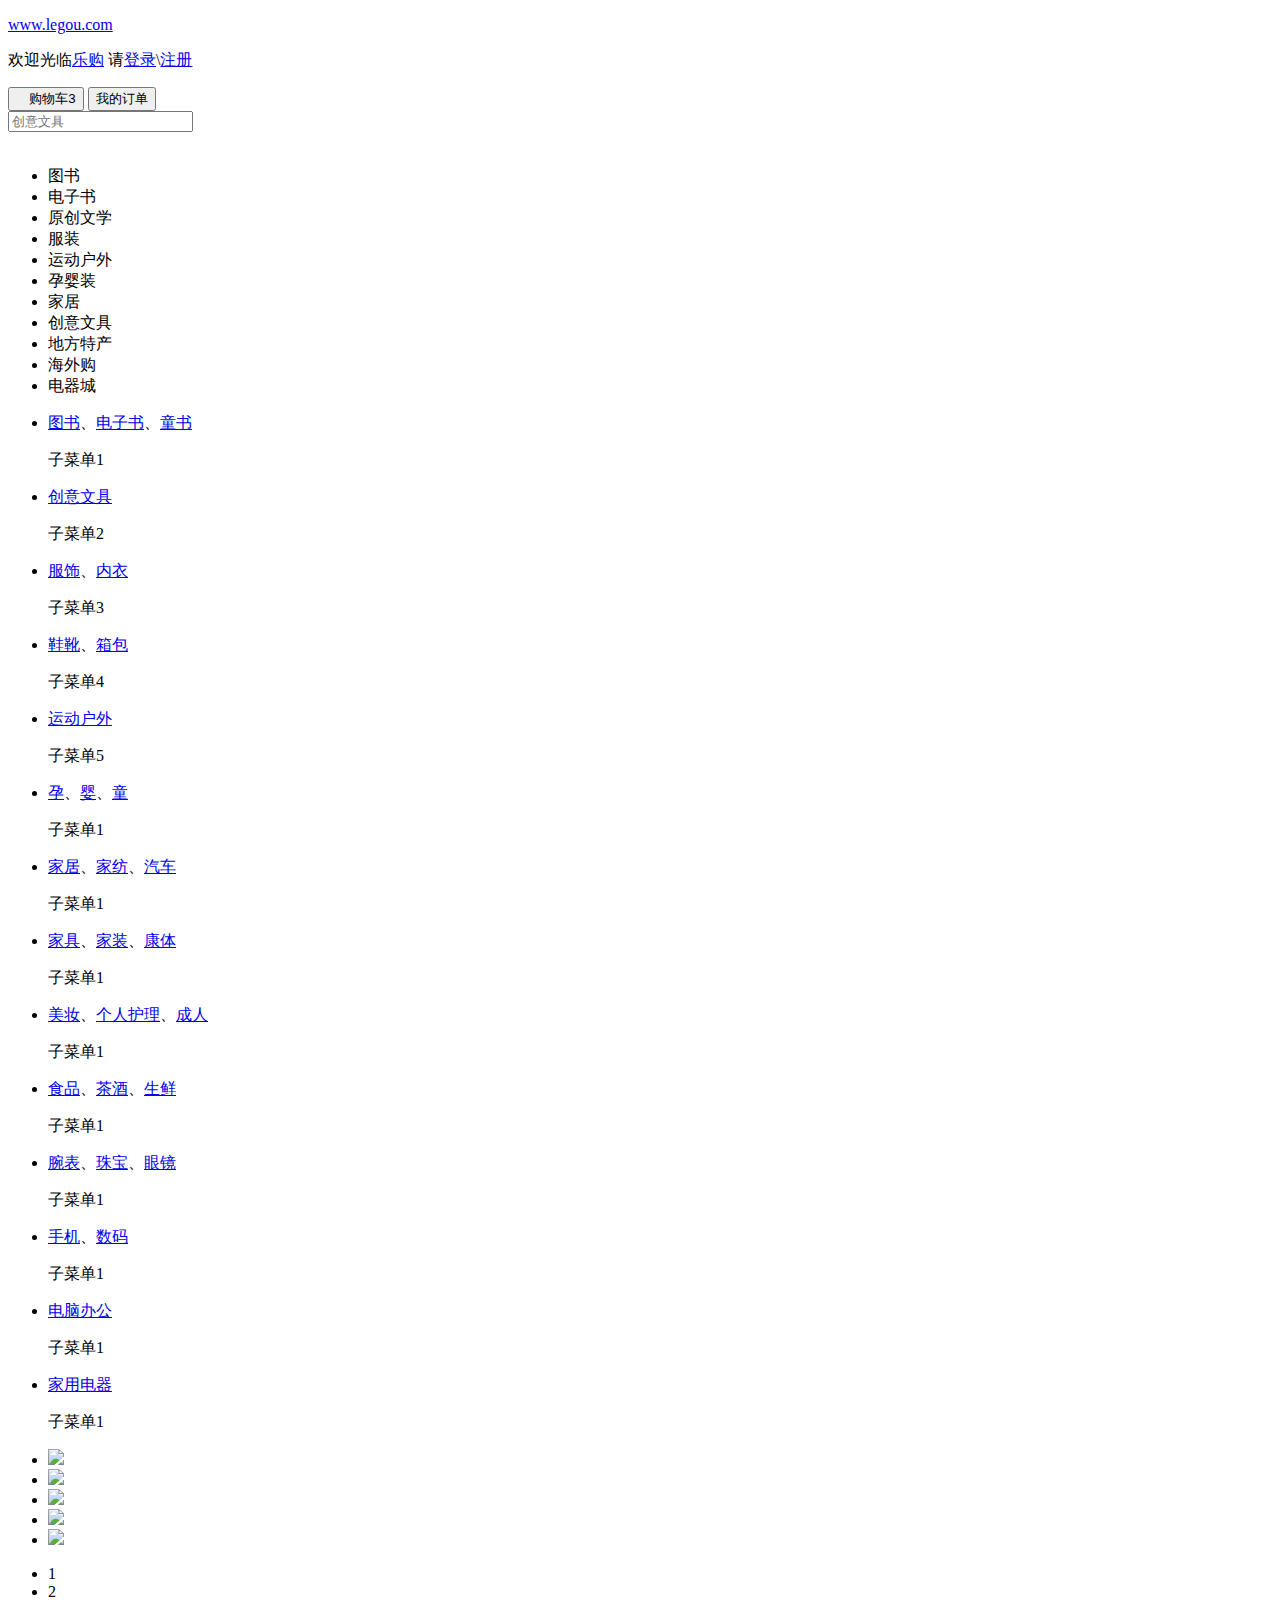
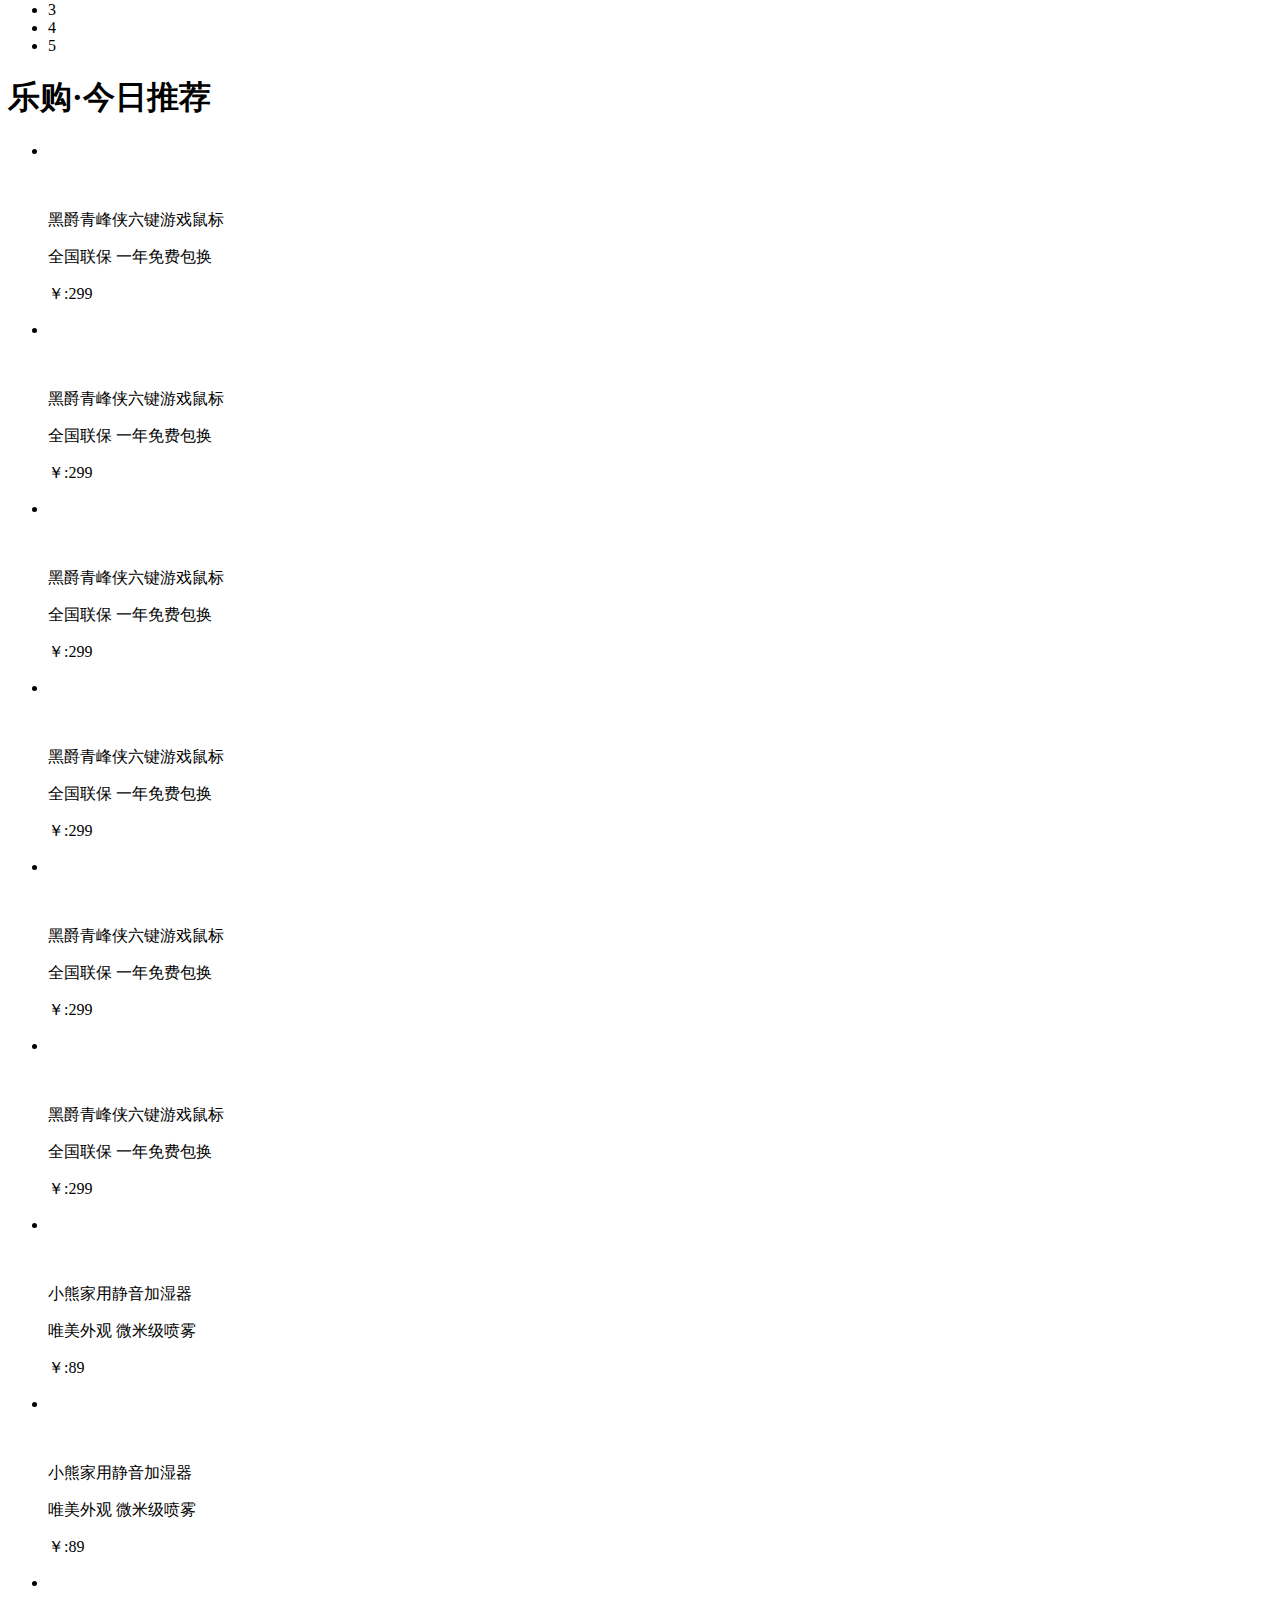
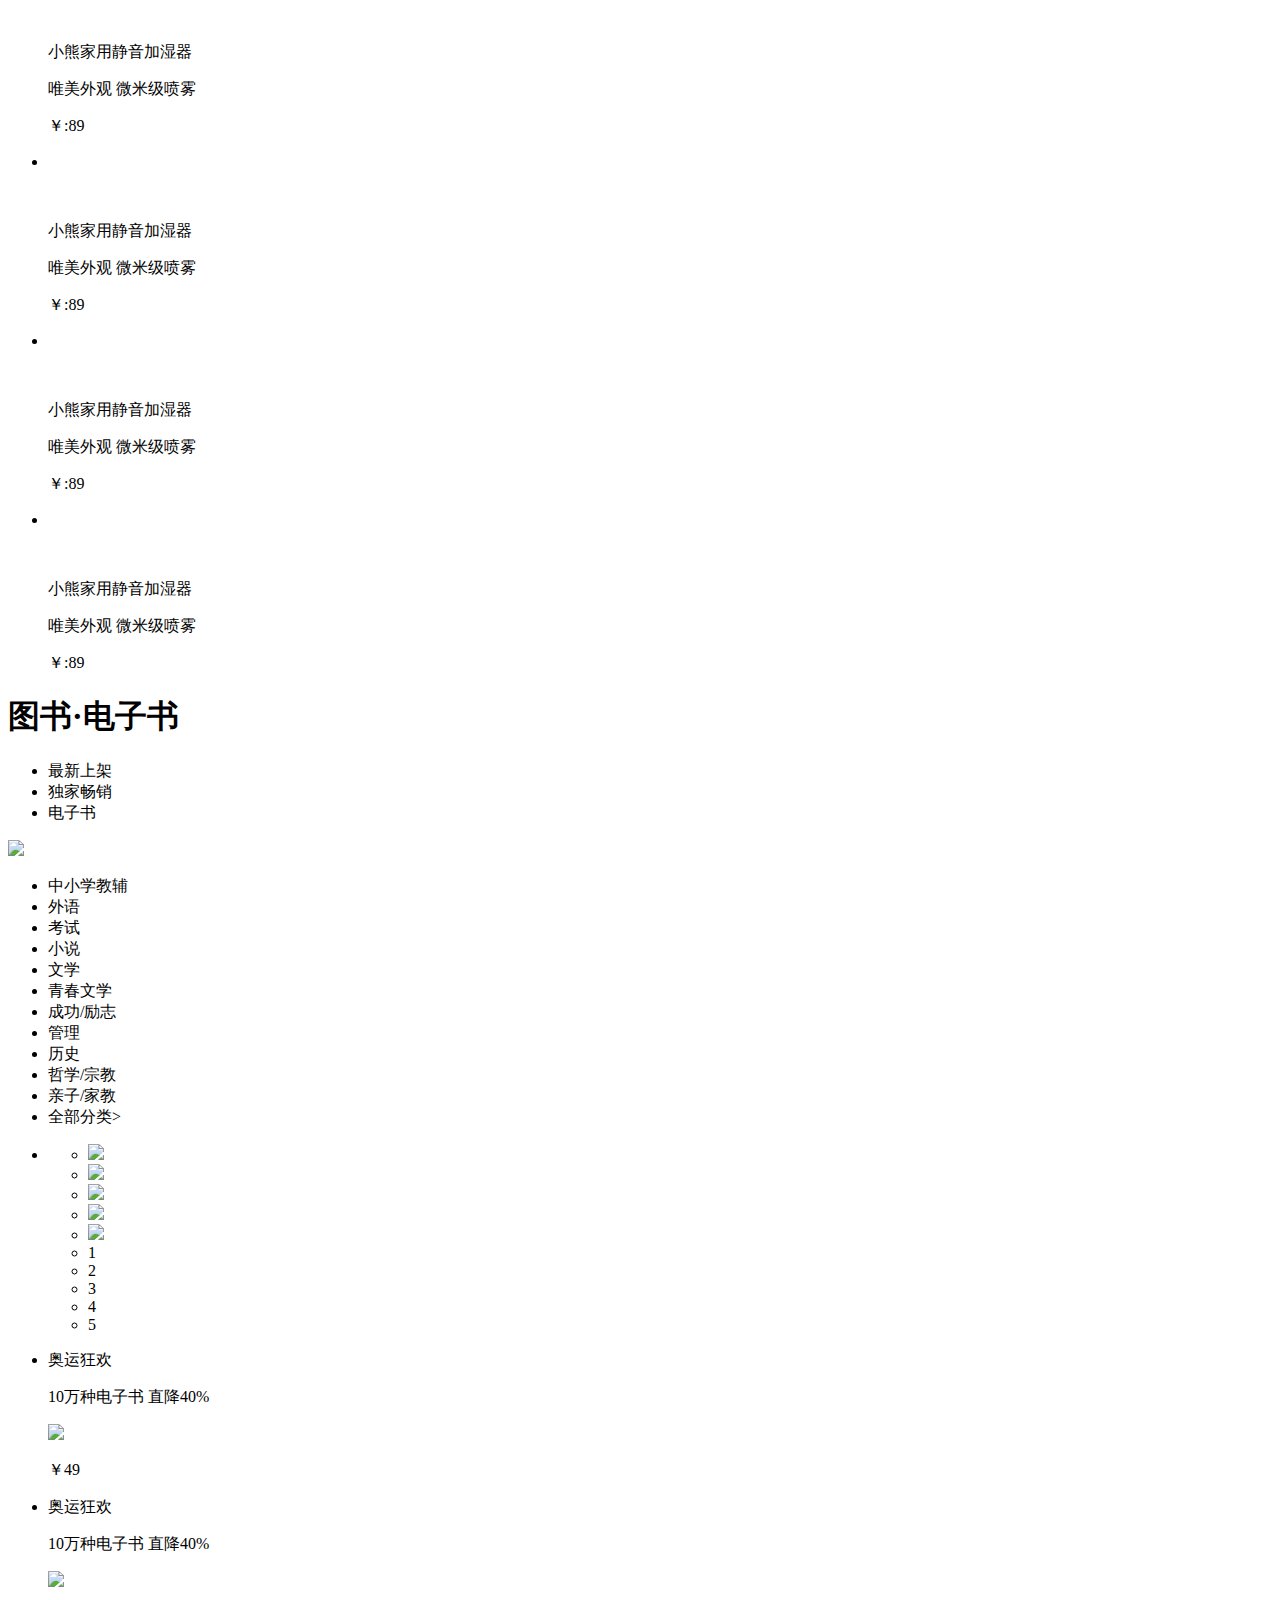
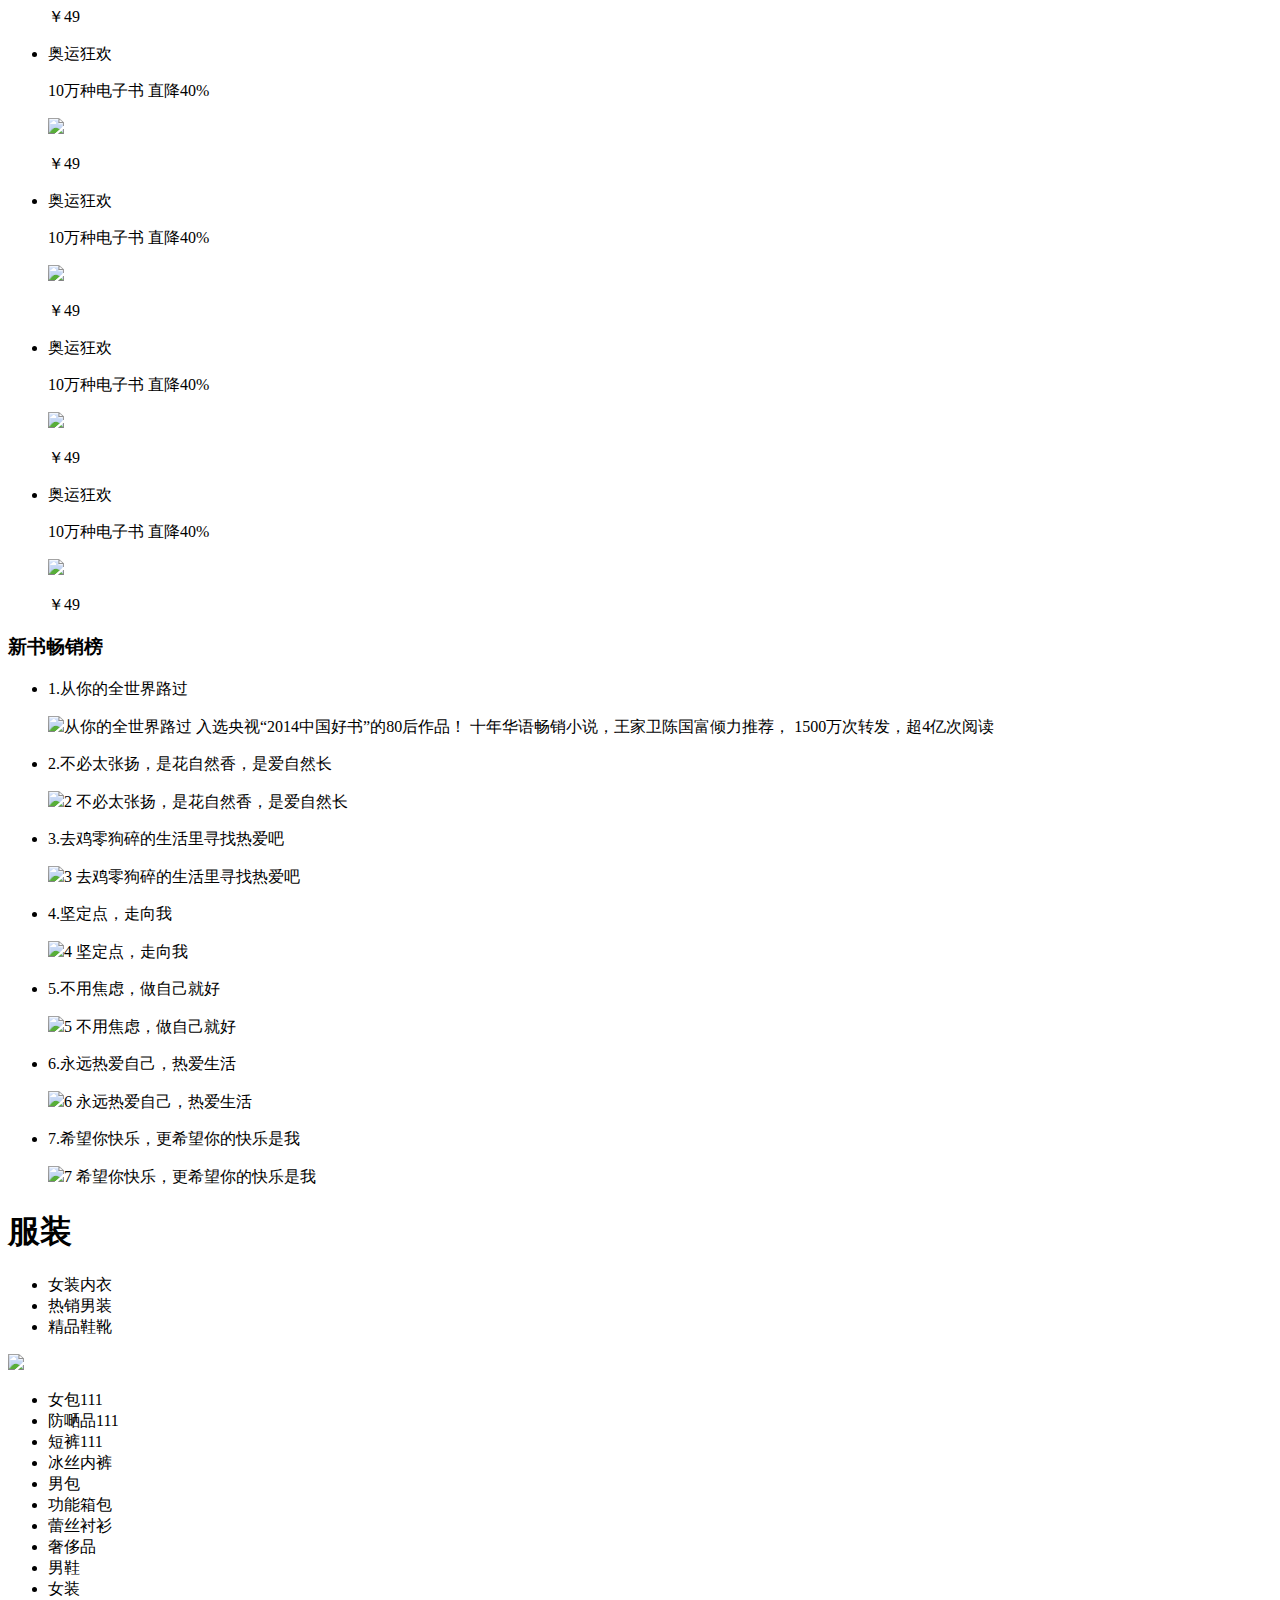
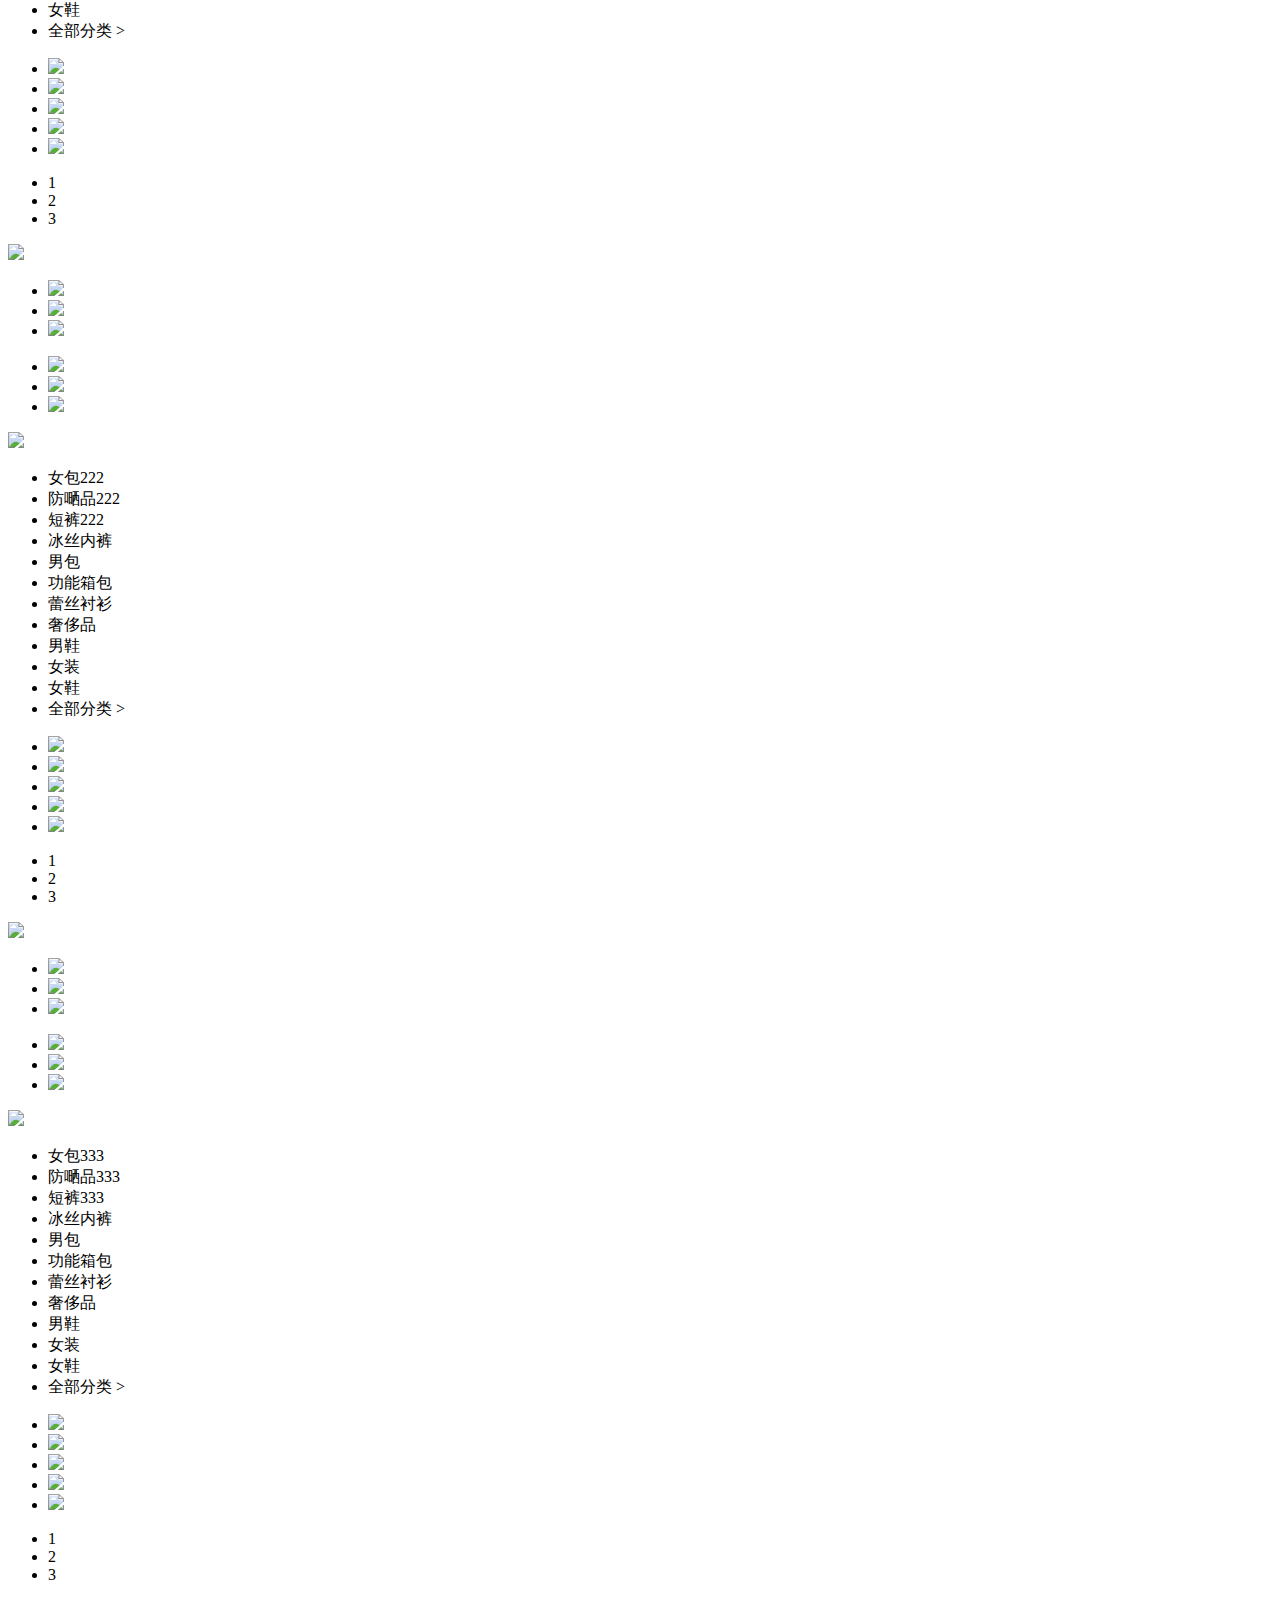
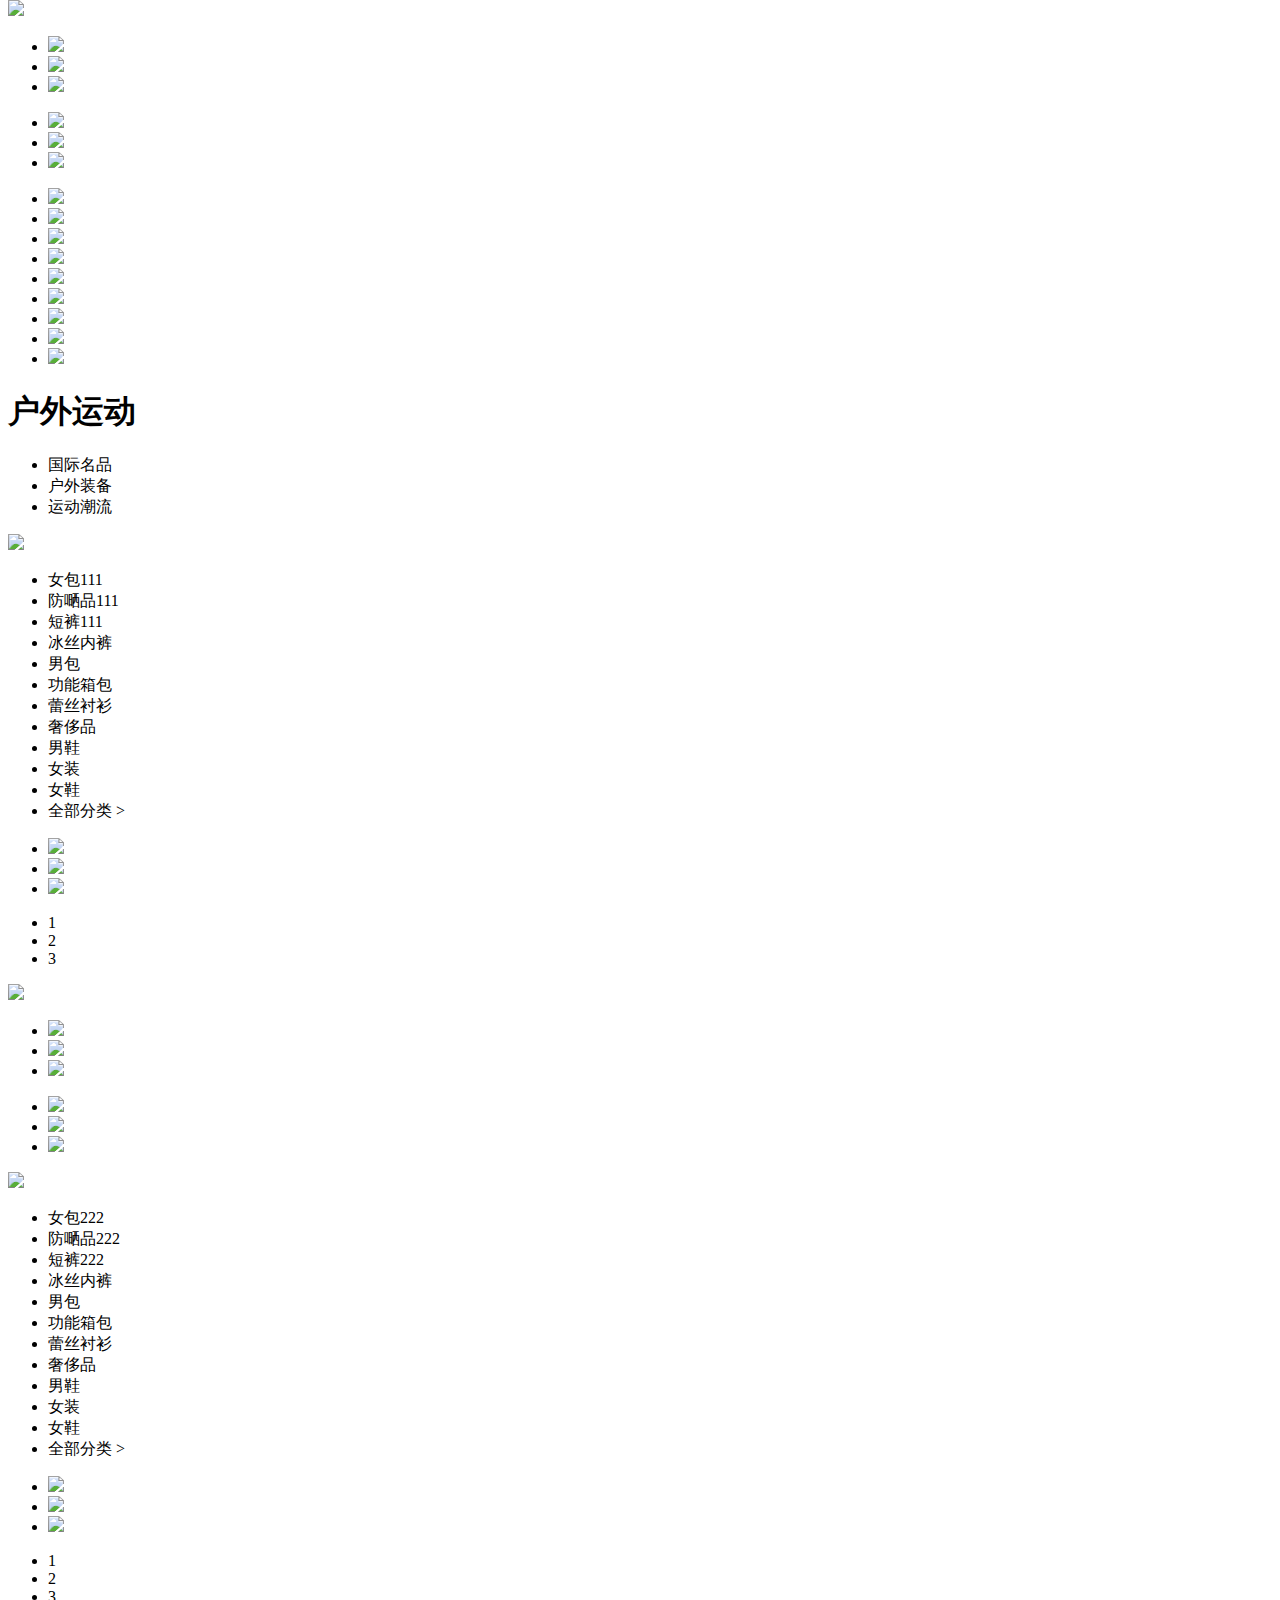
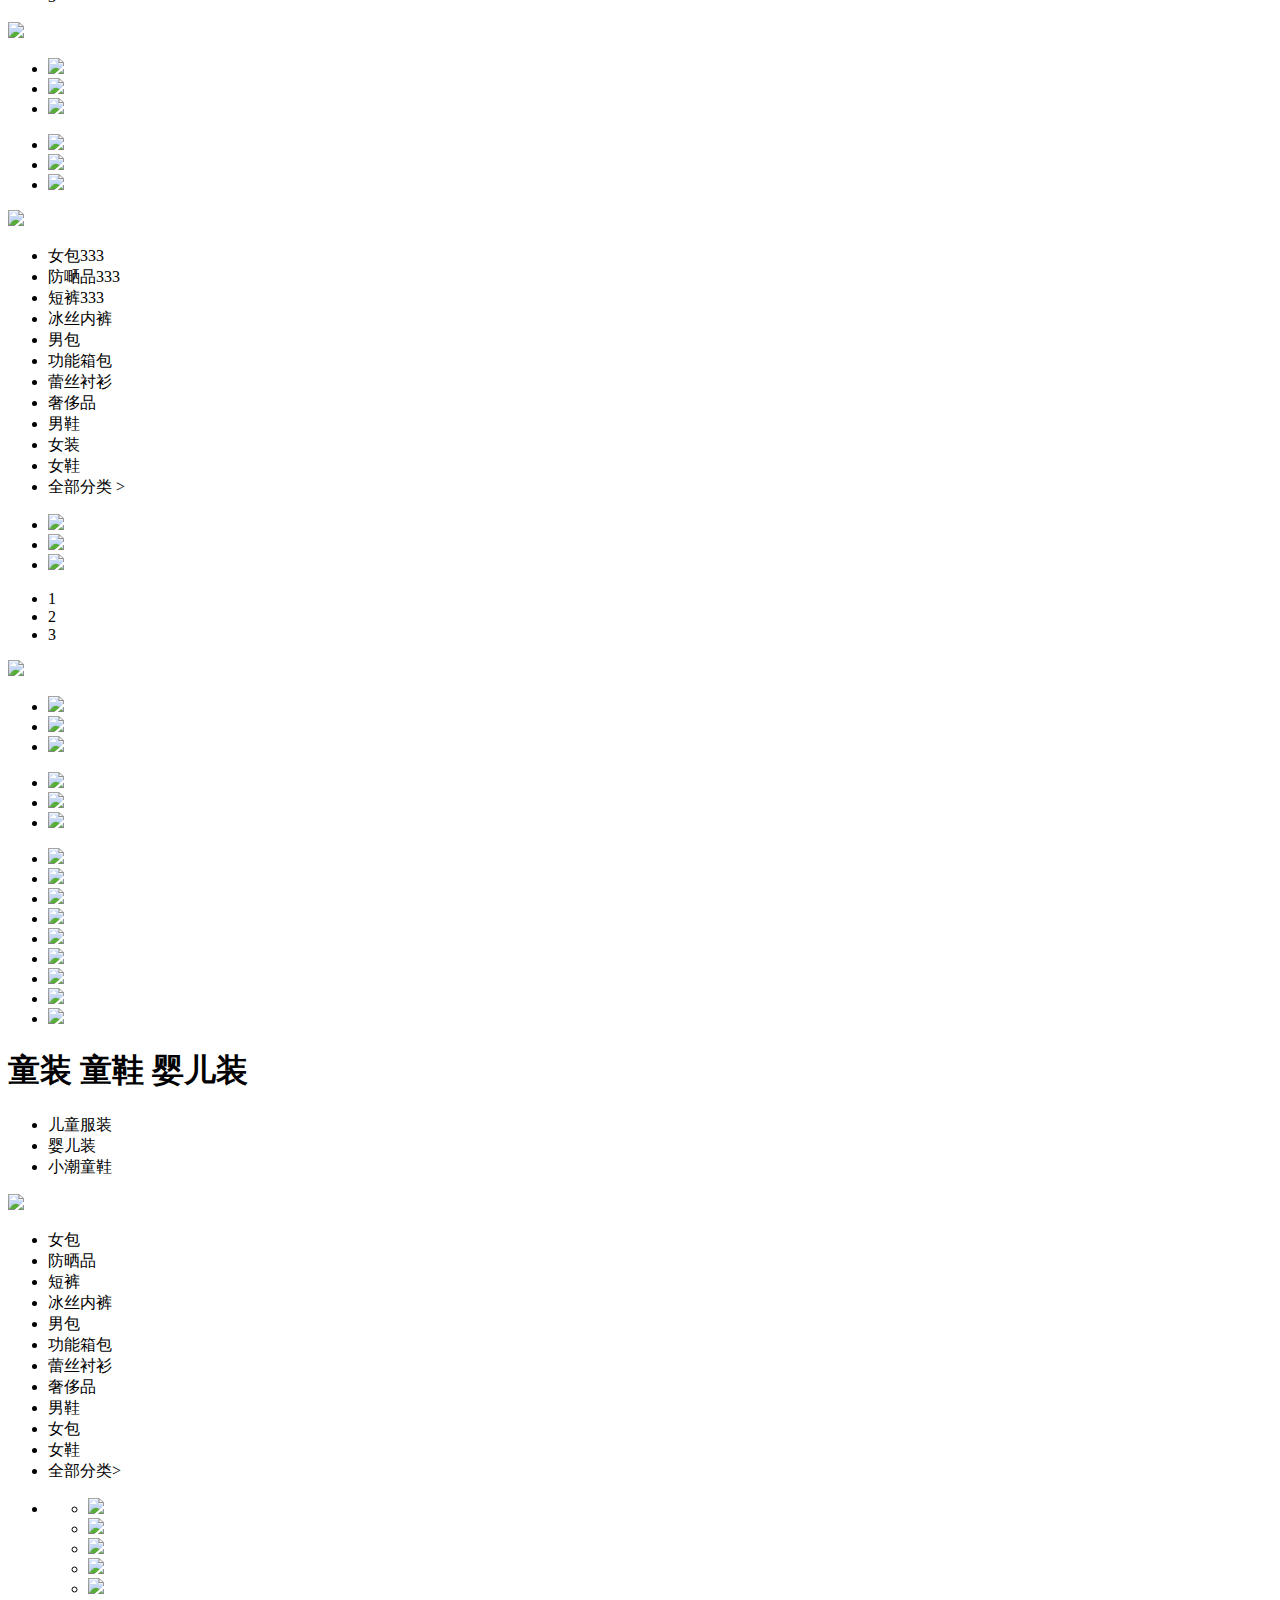
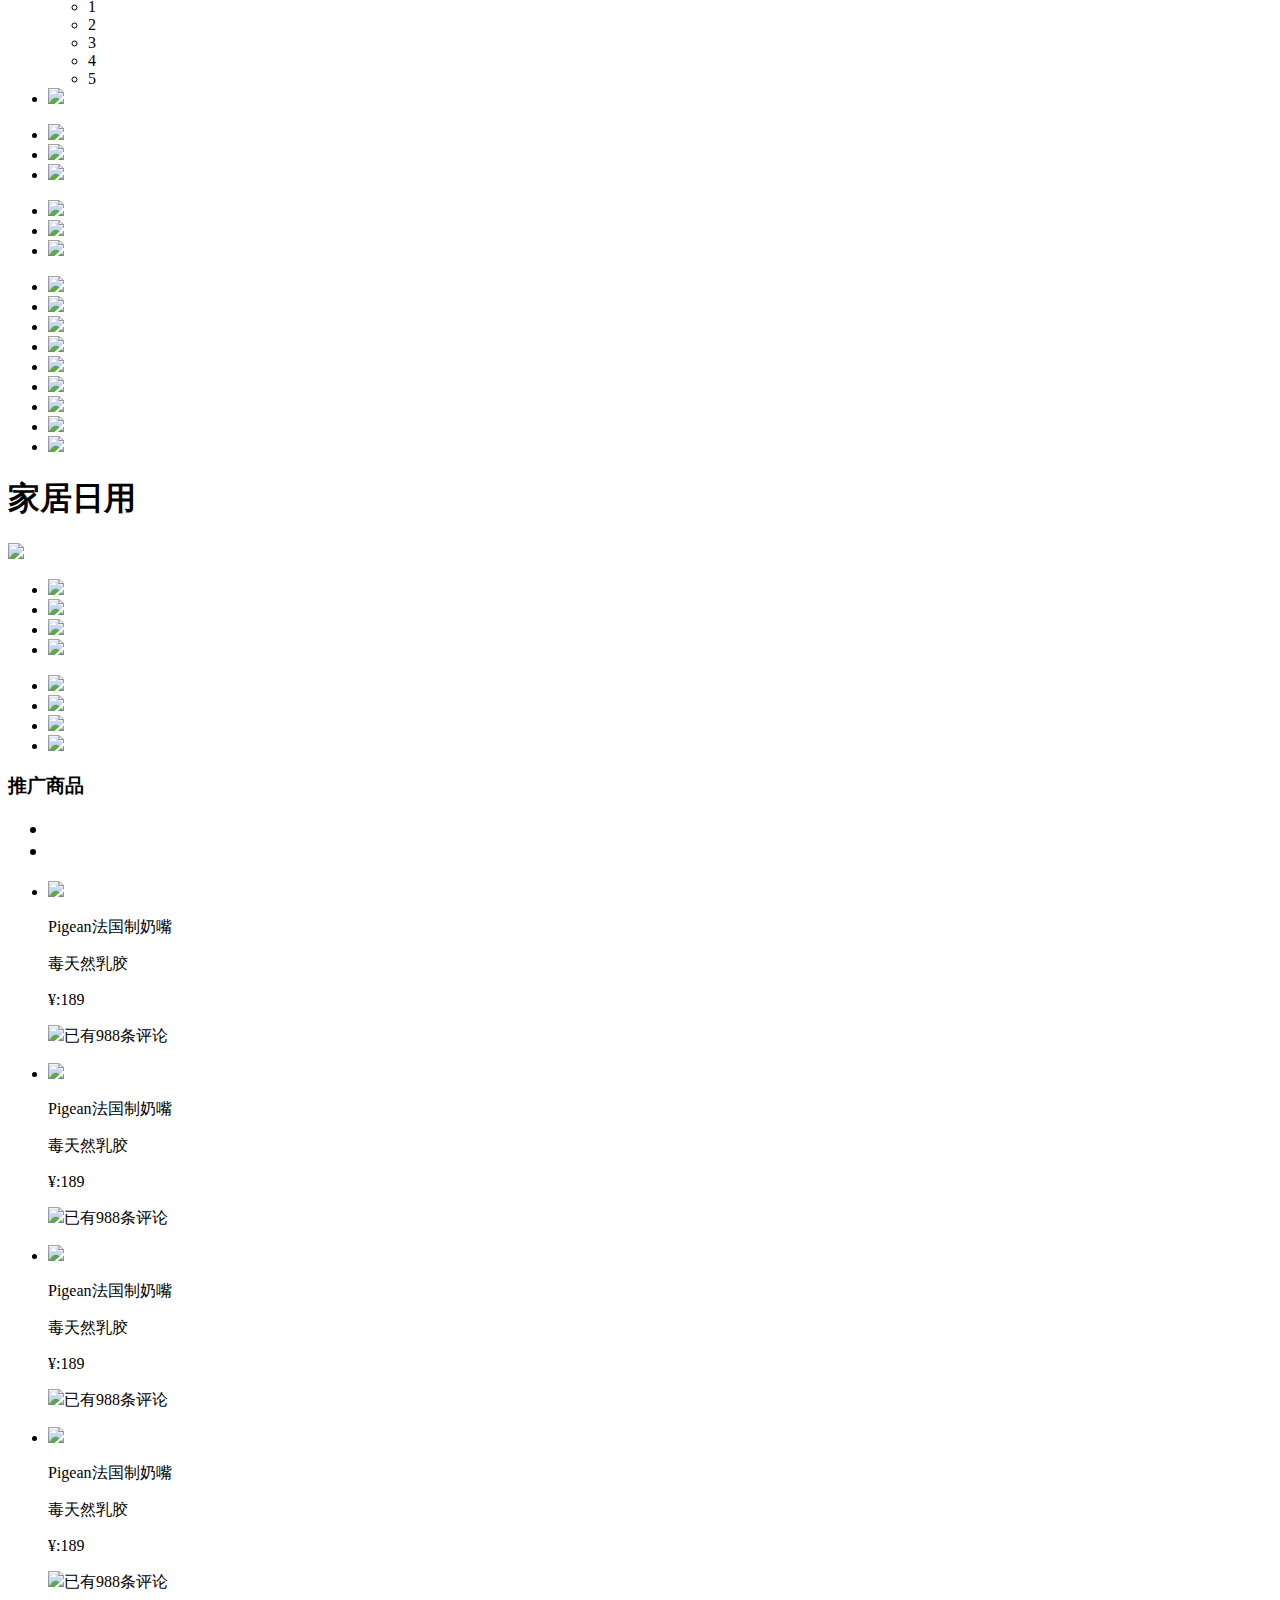
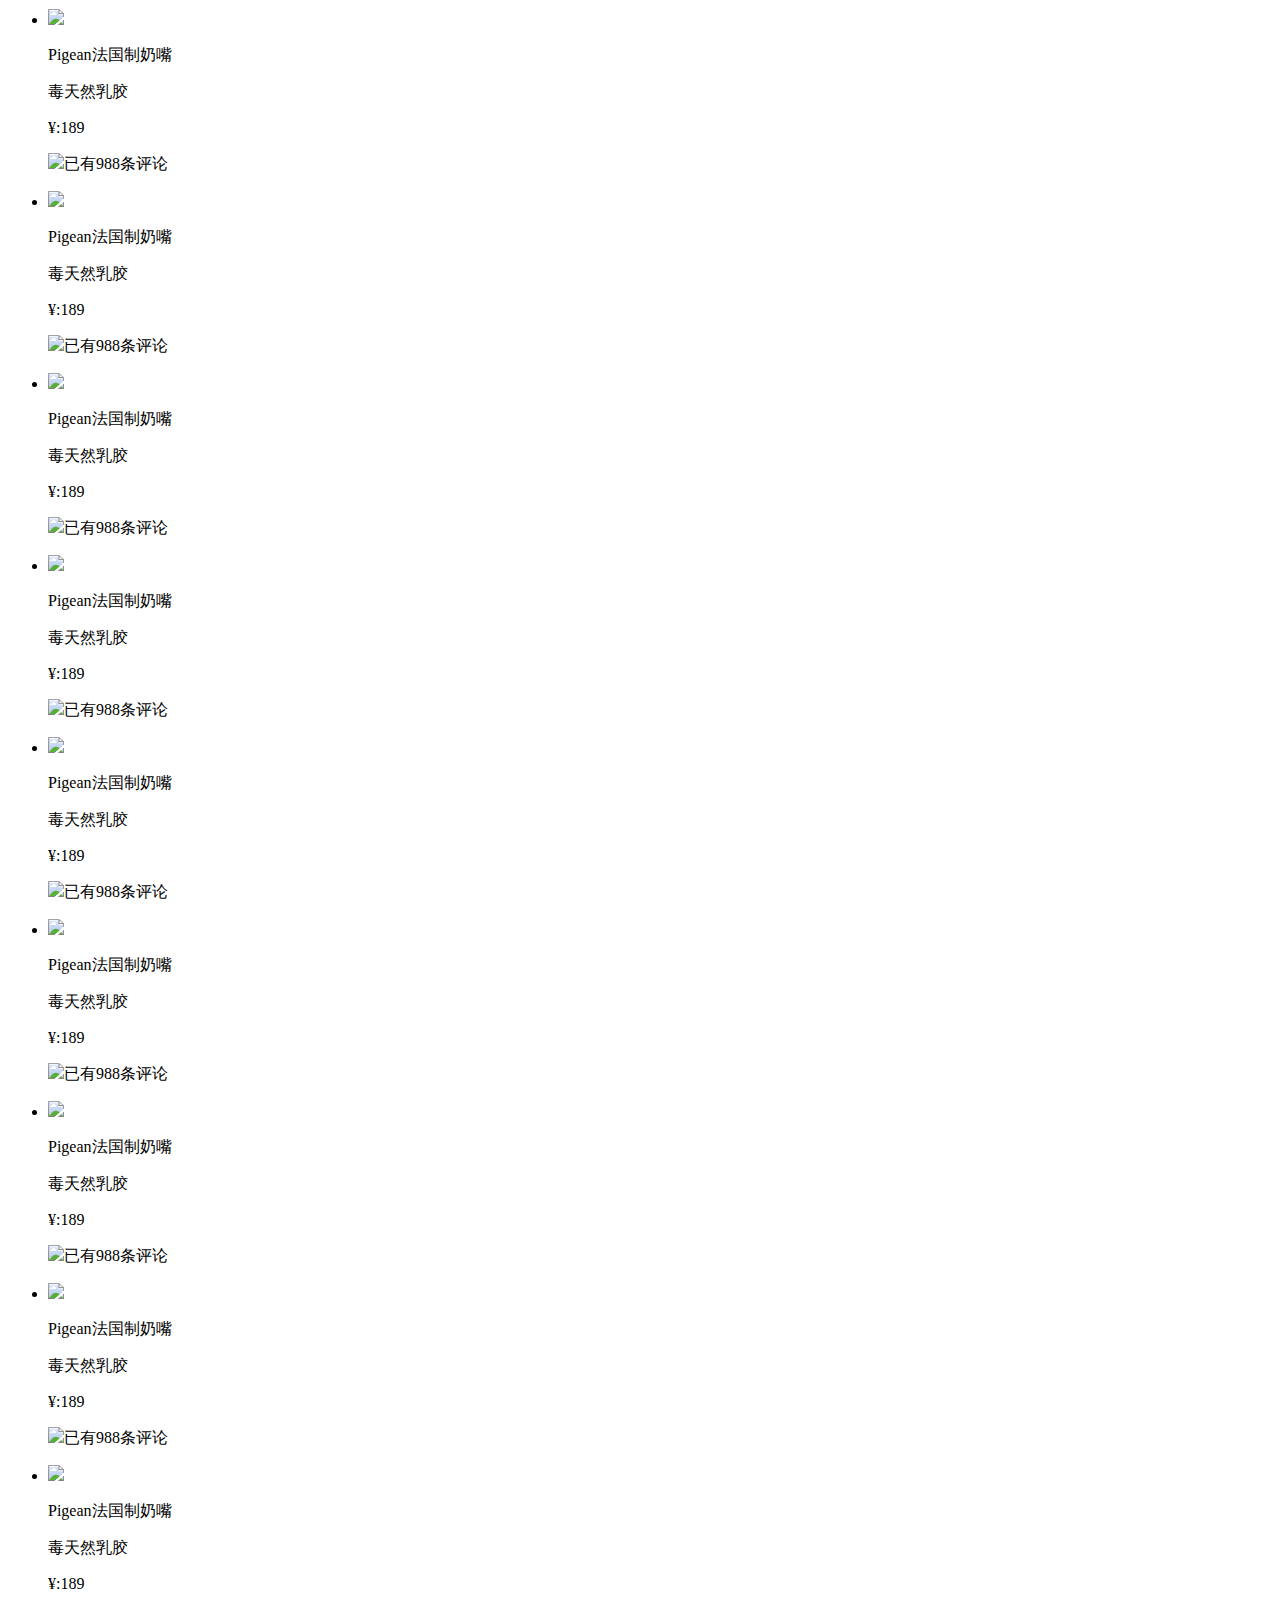
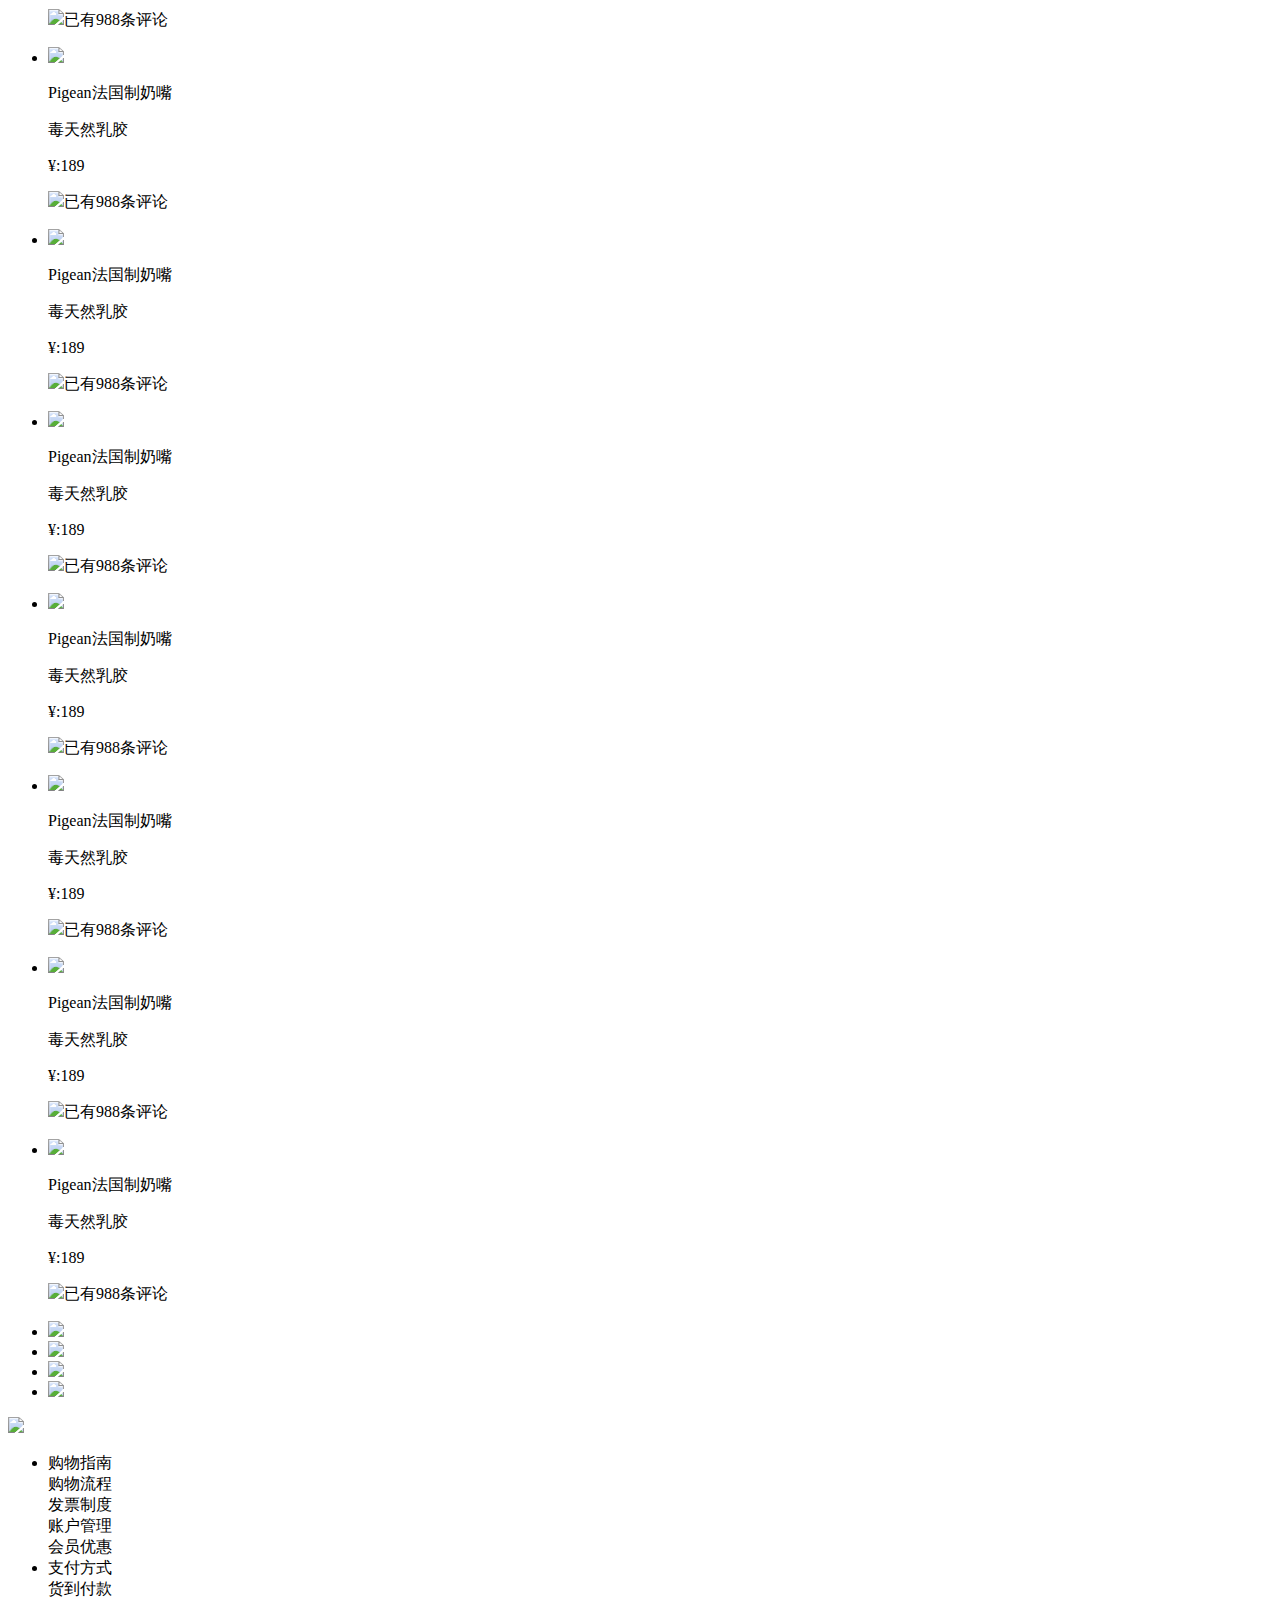
==== index.html @ 9a1cd83e "Add files via upload" ====
<!DOCTYPE html>
<html lang="en">

<head>
    <title>乐购(legou.COM)-正品低价、品质保障、配送及时、轻松购物！</title>
    <meta name="viewport" content="width=device-width, initial-scale=1.0, maximum-scale=1.0, user-scalable=yes" />
    <meta name="description" content="乐购legou.COM-专业的综合网上购物商城，为您提供正品低价的购物选择、优质便捷的服务体验。商品来自全球数十万品牌商家，囊括家电、手机、电脑、服装、居家、母婴、美妆、个护、食品、生鲜等丰富品类，满足各种购物需求。" />
    <meta name="Keywords" content="网上购物,网上商城,家电,手机,电脑,服装,居家,母婴,美妆,个护,食品,生鲜,乐购" />
    <!--引入样式-->
    <link rel="stylesheet" href="./css/reset.css">
    <link rel="stylesheet" href="./css/common.css">
    <link rel="stylesheet" href="./css/index.css">
    <link rel="stylesheet" href="./css/slider.css">
</head>

<body>
    <!--1.顶部-->
    <div class="topbar">
        <!--内容容器-->
        <div class="container clearfix">
            <p class="fl"><a href="#">www.legou.com</a></p>
            <p class="fr">
                <sqan>欢迎光临<a href="#">乐购</a></sqan> <span>请<a href="#" class="login">登录</a>\<a href="#">注册</a></span></p>
        </div>
    </div>
    <!--2.导航-->
    <div class="nav container">
        <div class=" search-shopcart-order clearfix">
            <!-- 购物车和订单 -->
            <div class=" shopcart-order fr">
                <button>&emsp;购物车<span>3</span></button>
                <button>我的订单</button>
            </div>
            <!-- 搜索框 -->
            <div class="search-input fr">
                <input class="search" placeholder="创意文具" type="text">
                <span></span>
            </div>
        </div>
        <!--分类导航-->
        <div class="category-menu clearfix">
            <!--左侧-->
            <div class="left-logo fl">
                <img src="./images/logo.jpg" alt="">
            </div>
            <!--右侧-->
            <ul class="fr clearfix">
                <li>图书</li>
                <li>电子书</li>
                <li>原创文学</li>
                <li>服装</li>
                <li>运动户外</li>
                <li>孕婴装</li>
                <li>家居</li>
                <li>创意文具</li>
                <li>地方特产</li>
                <li>海外购</li>
                <li>电器城</li>
            </ul>
        </div>
    </div>
    <!--3.分类导航和banner-->
    <div class="menu container clearfix">
        <!--左侧导航-->
        <div class="sideMenu fl">
            <ul>
                <li>
                    <!--一级导航标题-->
                    <p class="title">
                        <a href="#">图书</a>、<a href="#">电子书</a>、<a href="#">童书</a>
                    </p>
                    <!--二级导航-->
                    <div class="subMenu">
                        子菜单1
                    </div>
                </li>
                <li>
                    <!--一级导航标题-->
                    <p class="title">
                        <a href="#">创意文具</a>
                    </p>
                    <!--二级导航-->
                    <div class="subMenu">
                        子菜单2
                    </div>
                </li>
                <li>
                    <!--一级导航标题-->
                    <p class="title">
                        <a href="#">服饰</a>、<a href="#">内衣</a>
                    </p>
                    <!--二级导航-->
                    <div class="subMenu">
                        子菜单3
                    </div>
                </li>
                <li>
                    <!--一级导航标题-->
                    <p class="title">
                        <a href="#">鞋靴</a>、<a href="#">箱包</a>
                    </p>
                    <!--二级导航-->
                    <div class="subMenu">
                        子菜单4
                    </div>
                </li>
                <li>
                    <!--一级导航标题-->
                    <p class="title">
                        <a href="#">运动户外</a>
                    </p>
                    <!--二级导航-->
                    <div class="subMenu">
                        子菜单5
                    </div>
                </li>
                <li>
                    <!--一级导航标题-->
                    <p class="title">
                        <a href="#">孕</a>、<a href="#">婴</a>、<a href="#">童</a>
                    </p>
                    <!--二级导航-->
                    <div class="subMenu">
                        子菜单1
                    </div>
                </li>
                <li>
                    <!--一级导航标题-->
                    <p class="title">
                        <a href="#">家居</a>、<a href="#">家纺</a>、<a href="#">汽车</a>
                    </p>
                    <!--二级导航-->
                    <div class="subMenu">
                        子菜单1
                    </div>
                </li>
                <li>
                    <!--一级导航标题-->
                    <p class="title">
                        <a href="#">家具</a>、<a href="#">家装</a>、<a href="#">康体</a>
                    </p>
                    <!--二级导航-->
                    <div class="subMenu">
                        子菜单1
                    </div>
                </li>
                <li>
                    <!--一级导航标题-->
                    <p class="title">
                        <a href="#">美妆</a>、<a href="#">个人护理</a>、<a href="#">成人</a>
                    </p>
                    <!--二级导航-->
                    <div class="subMenu">
                        子菜单1
                    </div>
                </li>
                <li>
                    <!--一级导航标题-->
                    <p class="title">
                        <a href="#">食品</a>、<a href="#">茶酒</a>、<a href="#">生鲜</a>
                    </p>
                    <!--二级导航-->
                    <div class="subMenu">
                        子菜单1
                    </div>
                </li>
                <li>
                    <!--一级导航标题-->
                    <p class="title">
                        <a href="#">腕表</a>、<a href="#">珠宝</a>、<a href="#">眼镜</a>
                    </p>
                    <!--二级导航-->
                    <div class="subMenu">
                        子菜单1
                    </div>
                </li>
                <li>
                    <!--一级导航标题-->
                    <p class="title">
                        <a href="#">手机</a>、<a href="#">数码</a>
                    </p>
                    <!--二级导航-->
                    <div class="subMenu">
                        子菜单1
                    </div>
                </li>
                <li>
                    <!--一级导航标题-->
                    <p class="title">
                        <a href="#">电脑办公</a>
                    </p>
                    <!--二级导航-->
                    <div class="subMenu">
                        子菜单1
                    </div>
                </li>
                <li>
                    <!--一级导航标题-->
                    <p class="title">
                        <a href="#">家用电器</a>
                    </p>
                    <!--二级导航-->
                    <div class="subMenu">
                        子菜单1
                    </div>
                </li>
            </ul>
        </div>
        <!--右侧banner-->
        <div class="banner fr">
            <!--轮播容器-->
            <!--轮播开始-->
            <div class="pptbox" id="banner">
                <!--轮播的内容-->
                <ul class="innerwrapper">
                    <li>
                        <a href="#"><img src="images/banner(1).jpg" /></a>
                    </li>
                    <li>
                        <a href="#"><img src="images/banner(2).jpg" /></a>
                    </li>
                    <li>
                        <a href="#"><img src="images/banner1.jpg" /></a>
                    </li>
                    <li>
                        <a href="#"><img src="images/banner2.jpg" /></a>
                    </li>
                    <li>
                        <a href="#"><img src="images/banner3.jpg" /></a>
                    </li>
                </ul>
                <!--数字控制器-->
                <ul class="controls">
                    <li class="current">1</li>
                    <li>2</li>
                    <li>3</li>
                    <li>4</li>
                    <li>5</li>
                </ul>
                <!--按钮控制器-->
                <span class="btnleft"></span>
                <span class="btnright"></span>
            </div>
        </div>
    </div>
    <!--4.今日推荐-->
    <div class="recommend container">
        <!--标题-->
        <h1 class="title">
            乐购·今日推荐
        </h1>
        <!--推荐内容-->
        <div class="recommend-content">
            <ul>
                <li>
                    <img src="./images/mouse.jpg" alt="">
                    <p class="limit-time"><img src="./images/limitTime.jpg" alt=""></p>
                    <p class="desc">黑爵青峰侠六键游戏鼠标</p>
                    <p class="text">全国联保 一年免费包换</p>
                    <p class="price">￥:299</p>
                </li>
                <li>
                    <img src="./images/mouse.jpg" alt="">
                    <p class="limit-time"><img src="./images/limitTime.jpg" alt=""></p>
                    <p class="desc">黑爵青峰侠六键游戏鼠标</p>
                    <p class="text">全国联保 一年免费包换</p>
                    <p class="price">￥:299</p>
                </li>
                <li>
                    <img src="./images/mouse.jpg" alt="">
                    <p class="limit-time"><img src="./images/limitTime.jpg" alt=""></p>
                    <p class="desc">黑爵青峰侠六键游戏鼠标</p>
                    <p class="text">全国联保 一年免费包换</p>
                    <p class="price">￥:299</p>
                </li>
                <li>
                    <img src="./images/mouse.jpg" alt="">
                    <p class="limit-time"><img src="./images/limitTime.jpg" alt=""></p>
                    <p class="desc">黑爵青峰侠六键游戏鼠标</p>
                    <p class="text">全国联保 一年免费包换</p>
                    <p class="price">￥:299</p>
                </li>
                <li>
                    <img src="./images/mouse.jpg" alt="">
                    <p class="limit-time"><img src="./images/limitTime.jpg" alt=""></p>
                    <p class="desc">黑爵青峰侠六键游戏鼠标</p>
                    <p class="text">全国联保 一年免费包换</p>
                    <p class="price">￥:299</p>
                </li>
                <li>
                    <img src="./images/mouse.jpg" alt="">
                    <p class="limit-time"><img src="./images/limitTime.jpg" alt=""></p>
                    <p class="desc">黑爵青峰侠六键游戏鼠标</p>
                    <p class="text">全国联保 一年免费包换</p>
                    <p class="price">￥:299</p>
                </li>
                <li>
                    <img src="./images/index06_11.jpg" alt="">
                    <p class="limit-time"><img src="./images/limitTime.jpg" alt=""></p>
                    <p class="desc">小熊家用静音加湿器</p>
                    <p class="text">唯美外观 微米级喷雾</p>
                    <p class="price">￥:89</p>
                </li>
                <li>
                    <img src="./images/index06_11.jpg" alt="">
                    <p class="limit-time"><img src="./images/limitTime.jpg" alt=""></p>
                    <p class="desc">小熊家用静音加湿器</p>
                    <p class="text">唯美外观 微米级喷雾</p>
                    <p class="price">￥:89</p>
                </li>
                <li>
                    <img src="./images/index06_11.jpg" alt="">
                    <p class="limit-time"><img src="./images/limitTime.jpg" alt=""></p>
                    <p class="desc">小熊家用静音加湿器</p>
                    <p class="text">唯美外观 微米级喷雾</p>
                    <p class="price">￥:89</p>
                </li>
                <li>
                    <img src="./images/index06_11.jpg" alt="">
                    <p class="limit-time"><img src="./images/limitTime.jpg" alt=""></p>
                    <p class="desc">小熊家用静音加湿器</p>
                    <p class="text">唯美外观 微米级喷雾</p>
                    <p class="price">￥:89</p>
                </li>
                <li>
                    <img src="./images/index06_11.jpg" alt="">
                    <p class="limit-time"><img src="./images/limitTime.jpg" alt=""></p>
                    <p class="desc">小熊家用静音加湿器</p>
                    <p class="text">唯美外观 微米级喷雾</p>
                    <p class="price">￥:89</p>
                </li>
                <li>
                    <img src="./images/index06_11.jpg" alt="">
                    <p class="limit-time"><img src="./images/limitTime.jpg" alt=""></p>
                    <p class="desc">小熊家用静音加湿器</p>
                    <p class="text">唯美外观 微米级喷雾</p>
                    <p class="price">￥:89</p>
                </li>
            </ul>
        </div>
    </div>
    <!--5.电子书-->
    <div class="floorBox ebooks container clearfix">
        <!--左侧盒子-->
        <div class="left-box fl">
            <!--顶部-->
            <div class="top clearfix">
                <!--左侧标题-->
                <h1 class="title fl">
                    图书·电子书
                </h1>
                <!--右侧导航-->
                <ul class="ebooks-nav fr">
                    <li class="active">最新上架</li>
                    <li>独家畅销</li>
                    <li>电子书</li>
                </ul>
            </div>
            <!--内容-->
            <div class="content clearfix">
                <!--左侧广告-->
                <div class="ads fl">
                    <div class="top-img">
                        <img src="./images/top-img.jpg">
                    </div>
                    <div class="bottom-text">
                        <ul>
                            <li>中小学教辅</li>
                            <li>外语</li>
                            <li>考试</li>
                            <li>小说</li>
                            <li>文学</li>
                            <li>青春文学</li>
                            <li>成功/励志</li>
                            <li>管理</li>
                            <li>历史</li>
                            <li>哲学/宗教</li>
                            <li>亲子/家教</li>
                            <li>全部分类></li>
                        </ul>
                    </div>
                </div>
                <!--右侧列表-->
                <!--1-->
                <div class="ebooks-list fr">
                    <ul>
                        <li>
                            <!--轮播容器-->
                            <!--轮播开始-->
                            <div class="pptbox ebooks-banner">
                                <!--轮播的内容-->
                                <ul class="innerwrapper">
                                    <li>
                                        <a href="#"><img src="./images/ebooks1.jpg" /></a>
                                    </li>
                                    <li>
                                        <a href="#"><img src="images/banner(2).jpg" /></a>
                                    </li>
                                    <li>
                                        <a href="#"><img src="images/banner1.jpg" /></a>
                                    </li>
                                    <li>
                                        <a href="#"><img src="images/banner2.jpg" /></a>
                                    </li>
                                    <li>
                                        <a href="#"><img src="images/banner3.jpg" /></a>
                                    </li>
                                </ul>
                                <!--数字控制器-->
                                <ul class="controls">
                                    <li class="current">1</li>
                                    <li>2</li>
                                    <li>3</li>
                                    <li>4</li>
                                    <li>5</li>
                                </ul>
                                <!--按钮控制器-->
                                <span class="btnleft"></span>
                                <span class="btnright"></span>
                            </div>
                        </li>
                        <li>
                            <p class="title">奥运狂欢</p>
                            <p class="promotion-tixt">10万种电子书 直降40%</p>
                            <img src="./images/ebooks-list.jpg">
                            <p class="price">￥49</p>
                        </li>
                        <li>
                            <p class="title">奥运狂欢</p>
                            <p class="promotion-tixt">10万种电子书 直降40%</p>
                            <img src="./images/ebooks-list.jpg">
                            <p class="price">￥49</p>
                        </li>
                        <li>
                            <p class="title">奥运狂欢</p>
                            <p class="promotion-tixt">10万种电子书 直降40%</p>
                            <img src="./images/ebooks-list.jpg">
                            <p class="price">￥49</p>
                        </li>
                        <li>
                            <p class="title">奥运狂欢</p>
                            <p class="promotion-tixt">10万种电子书 直降40%</p>
                            <img src="./images/ebooks-list.jpg">
                            <p class="price">￥49</p>
                        </li>
                        <li>
                            <p class="title">奥运狂欢</p>
                            <p class="promotion-tixt">10万种电子书 直降40%</p>
                            <img src="./images/ebooks-list.jpg">
                            <p class="price">￥49</p>
                        </li>
                        <li>
                            <p class="title">奥运狂欢</p>
                            <p class="promotion-tixt">10万种电子书 直降40%</p>
                            <img src="./images/ebooks-list.jpg">
                            <p class="price">￥49</p>
                        </li>
                    </ul>
                </div>
            </div>
        </div>
        <!--右侧盒子-->
        <div class="right-box fr">
            <!--标题-->
            <h3 class="title">新书畅销榜</h3>
            <ul>
                <li>
                    <p class="ebooks-title">1.从你的全世界路过</p>
                    <p class="clearfix desc ">
                        <img class="fl" src="./images/ebooks.jpg">从你的全世界路过 入选央视“2014中国好书”的80后作品！ 十年华语畅销小说，王家卫陈国富倾力推荐， 1500万次转发，超4亿次阅读
                    </p>
                </li>
                <li>
                    <p class="ebooks-title">2.不必太张扬，是花自然香，是爱自然长</p>
                    <p class="clearfix desc">
                        <img class="fl" src="./images/ebooks.jpg">2 不必太张扬，是花自然香，是爱自然长
                    </p>
                </li>
                <li>
                    <p class="ebooks-title">3.去鸡零狗碎的生活里寻找热爱吧</p>
                    <p class="clearfix desc">
                        <img class="fl" src="./images/ebooks.jpg">3 去鸡零狗碎的生活里寻找热爱吧
                    </p>
                </li>
                <li>
                    <p class="ebooks-title">4.坚定点，走向我</p>
                    <p class="clearfix desc">
                        <img class="fl" src="./images/ebooks.jpg">4 坚定点，走向我
                    </p>
                </li>
                <li>
                    <p class="ebooks-title">5.不用焦虑，做自己就好</p>
                    <p class="clearfix desc">
                        <img class="fl" src="./images/ebooks.jpg">5 不用焦虑，做自己就好
                    </p>
                </li>
                <li>
                    <p class="ebooks-title">6.永远热爱自己，热爱生活</p>
                    <p class="clearfix desc">
                        <img class="fl" src="./images/ebooks.jpg">6 永远热爱自己，热爱生活
                    </p>
                </li>
                <li>
                    <p class="ebooks-title">7.希望你快乐，更希望你的快乐是我</p>
                    <p class="clearfix desc">
                        <img class="fl" src="./images/ebooks.jpg">7 希望你快乐，更希望你的快乐是我
                    </p>
                </li>
            </ul>
        </div>
    </div>
    <!--6.服装-->
    <div class="floorBox clothes container clearfix">
        <div class="clothes-title clearfix ">
            <h1 class="fl ">服装</h1>
            <ul class="clothes-nav fr clearfix ">
                <li class="active ">女装内衣</li>
                <li>热销男装</li>
                <li>精品鞋靴</li>
            </ul>
        </div>
        <div class="clothes-content ">
            <!-- 服装展示 -->
            <!-- 1 -->
            <div class="clothes-list clearfix ">
                <!-- 左侧 -->
                <div class="clothes-catetory fl ">
                    <div class="top-img ">
                        <img src="./images/clothes-left 1.jpg " alt=" ">
                    </div>
                    <ul class="bottom-clothes-nav clearfix ">
                        <li>女包111</li>
                        <li>防嗮品111</li>
                        <li>短裤111</li>
                        <li>冰丝内裤</li>
                        <li>男包</li>
                        <li>功能箱包</li>
                        <li>蕾丝衬衫</li>
                        <li>奢侈品</li>
                        <li>男鞋</li>
                        <li>女装</li>
                        <li>女鞋</li>
                        <li>全部分类 ></li>
                    </ul>
                </div>
                <!-- 中间 -->
                <div class="clothes-ads fl ">
                    <div class="clothes-ads-top ">
                        <div class="pptbox clothes-banner ">
                            <!--轮播的内容-->
                            <ul class="innerwrapper ">
                                <li>
                                    <a href="# "><img src="./images/clothes-left 2.jpg " /></a>
                                </li>
                                <li>
                                    <a href="# "><img src="./images/banner3.jpg " /></a>
                                </li>
                                <li>
                                    <a href="# "><img src="./images/banner2.jpg " /></a>
                                </li>
                                <li>
                                    <a href="# "><img src="./images/户外运动/sport4.jpg " /></a>
                                </li>
                                <li>
                                    <a href="# "><img src="./images/户外运动/sport5.jpg " /></a>
                                </li>
                            </ul>
                            <!--数字控制器-->
                            <ul class="controls ">
                                <li class="current ">1</li>
                                <li>2</li>
                                <li>3</li>
                            </ul>
                            <!--按钮控制器-->
                            <span class="btnleft "></span>
                            <span class="btnright "></span>
                        </div>
                    </div>
                    <div class="clothes-ads-bottom ">
                        <img src="./images/clothes-left 3.jpg " alt=" ">
                    </div>
                </div>
                <!-- 右侧 -->
                <div class="clothes-list fl ">
                    <ul class="clothes-list-top clearfix ">
                        <li>
                            <img src="./images/clothes-right 1.jpg " alt=" ">
                        </li>
                        <li>
                            <img src="./images/clothes-right 1.jpg " alt=" ">
                        </li>
                        <li>
                            <img src="./images/clothes-right 1.jpg " alt=" ">
                        </li>
                    </ul>
                    <ul class="clothes-list-bottom clearfix ">
                        <li>
                            <img src="./images/clothes-right 2.jpg " alt=" ">
                        </li>
                        <li>
                            <img src="./images/clothes-right 2.jpg " alt=" ">
                        </li>
                        <li>
                            <img src="./images/clothes-right 2.jpg " alt=" ">
                        </li>
                    </ul>
                </div>
            </div>
            <!-- 2 -->
            <div class="clothes-list clearfix ">
                <!-- 左侧 -->
                <div class="clothes-catetory fl ">
                    <div class="top-img ">
                        <img src="./images/clothes-left 1.jpg " alt=" ">
                    </div>
                    <ul class="bottom-clothes-nav clearfix ">
                        <li>女包222</li>
                        <li>防嗮品222</li>
                        <li>短裤222</li>
                        <li>冰丝内裤</li>
                        <li>男包</li>
                        <li>功能箱包</li>
                        <li>蕾丝衬衫</li>
                        <li>奢侈品</li>
                        <li>男鞋</li>
                        <li>女装</li>
                        <li>女鞋</li>
                        <li>全部分类 ></li>
                    </ul>
                </div>
                <!-- 中间 -->
                <div class="clothes-ads fl ">
                    <div class="clothes-ads-top ">
                        <div class="pptbox clothes-banner ">
                            <!--轮播的内容-->
                            <ul class="innerwrapper ">
                                <li>
                                    <a href="# "><img src="./images/banner3.jpg " /></a>
                                </li>
                                <li>
                                    <a href="# "><img src="./images/clothes-left 2.jpg " /></a>
                                </li>
                                <li>
                                    <a href="# "><img src="./images/banner2.jpg " /></a>
                                </li>
                                <li>
                                    <a href="# "><img src="./images/户外运动/sport4.jpg " /></a>
                                </li>
                                <li>
                                    <a href="# "><img src="./images/户外运动/sport5.jpg " /></a>
                                </li>
                            </ul>
                            <!--数字控制器-->
                            <ul class="controls ">
                                <li class="current ">1</li>
                                <li>2</li>
                                <li>3</li>
                            </ul>
                            <!--按钮控制器-->
                            <span class="btnleft "></span>
                            <span class="btnright "></span>
                        </div>
                    </div>
                    <div class="clothes-ads-bottom ">
                        <img src="./images/clothes-left 3.jpg " alt=" ">
                    </div>
                </div>
                <!-- 右侧 -->
                <div class="clothes-list fl ">
                    <ul class="clothes-list-top clearfix ">
                        <li>
                            <img src="./images/clothes-right 1.jpg " alt=" ">
                        </li>
                        <li>
                            <img src="./images/clothes-right 1.jpg " alt=" ">
                        </li>
                        <li>
                            <img src="./images/clothes-right 1.jpg " alt=" ">
                        </li>
                    </ul>
                    <ul class="clothes-list-bottom clearfix ">
                        <li>
                            <img src="./images/clothes-right 2.jpg " alt=" ">
                        </li>
                        <li>
                            <img src="./images/clothes-right 2.jpg " alt=" ">
                        </li>
                        <li>
                            <img src="./images/clothes-right 2.jpg " alt=" ">
                        </li>
                    </ul>
                </div>
            </div>
            <!-- 3 -->
            <div class="clothes-list clearfix ">
                <!-- 左侧 -->
                <div class="clothes-catetory fl ">
                    <div class="top-img ">
                        <img src="./images/clothes-left 1.jpg " alt=" ">
                    </div>
                    <ul class="bottom-clothes-nav clearfix ">
                        <li>女包333</li>
                        <li>防嗮品333</li>
                        <li>短裤333</li>
                        <li>冰丝内裤</li>
                        <li>男包</li>
                        <li>功能箱包</li>
                        <li>蕾丝衬衫</li>
                        <li>奢侈品</li>
                        <li>男鞋</li>
                        <li>女装</li>
                        <li>女鞋</li>
                        <li>全部分类 ></li>
                    </ul>
                </div>
                <!-- 中间 -->
                <div class="clothes-ads fl ">
                    <div class="clothes-ads-top ">
                        <div class="pptbox clothes-banner ">
                            <!--轮播的内容-->
                            <ul class="innerwrapper ">
                                <li>
                                    <a href="# "><img src="./images/clothes-left 2.jpg " /></a>
                                </li>
                                <li>
                                    <a href="# "><img src="./images/户外运动/sport2.jpg " /></a>
                                </li>
                                <li>
                                    <a href="# "><img src="./images/户外运动/sport3.jpg " /></a>
                                </li>
                                <li>
                                    <a href="# "><img src="./images/户外运动/sport4.jpg " /></a>
                                </li>
                                <li>
                                    <a href="# "><img src="./images/户外运动/sport5.jpg " /></a>
                                </li>
                            </ul>
                            <!--数字控制器-->
                            <ul class="controls ">
                                <li class="current ">1</li>
                                <li>2</li>
                                <li>3</li>
                            </ul>
                            <!--按钮控制器-->
                            <span class="btnleft "></span>
                            <span class="btnright "></span>
                        </div>
                    </div>
                    <div class="clothes-ads-bottom ">
                        <img src="./images/clothes-left 3.jpg " alt=" ">
                    </div>
                </div>
                <!-- 右侧 -->
                <div class="clothes-list fl ">
                    <ul class="clothes-list-top clearfix ">
                        <li>
                            <img src="./images/clothes-right 1.jpg " alt=" ">
                        </li>
                        <li>
                            <img src="./images/clothes-right 1.jpg " alt=" ">
                        </li>
                        <li>
                            <img src="./images/clothes-right 1.jpg " alt=" ">
                        </li>
                    </ul>
                    <ul class="clothes-list-bottom clearfix ">
                        <li>
                            <img src="./images/clothes-right 2.jpg " alt=" ">
                        </li>
                        <li>
                            <img src="./images/clothes-right 2.jpg " alt=" ">
                        </li>
                        <li>
                            <img src="./images/clothes-right 2.jpg " alt=" ">
                        </li>
                    </ul>
                </div>
            </div>
            <!-- 品牌logo列表 -->
            <div class="brand-list ">
                <ul>
                    <li>
                        <img src="./images/logo 1.jpg " alt=" ">
                    </li>
                    <li>
                        <img src="./images/logo 2.jpg " alt=" ">
                    </li>
                    <li>
                        <img src="./images/logo 3.jpg " alt=" ">
                    </li>
                    <li>
                        <img src="./images/logo 4.jpg " alt=" ">
                    </li>
                    <li>
                        <img src="./images/logo5.jpg " alt=" ">
                    </li>
                    <li>
                        <img src="./images/logo6.jpg " alt=" ">
                    </li>
                    <li>
                        <img src="./images/logo7.jpg " alt=" ">
                    </li>
                    <li>
                        <img src="./images/logo8.jpg " alt=" ">
                    </li>
                    <li>
                        <img src="./images/logo9.jpg " alt=" ">
                    </li>
                </ul>
            </div>
        </div>
    </div>
    <!-- 7. 户外运动 -->
    <div class="floorBox clothes clothe container ">
        <div class="clothes-title clearfix ">
            <h1 class="fl ">户外运动</h1>
            <ul class="clothes-nav fr clearfix ">
                <li class="active ">国际名品</li>
                <li>户外装备</li>
                <li>运动潮流</li>
            </ul>
        </div>
        <div class="clothes-content ">
            <!-- 服装展示 -->
            <!-- 1 -->
            <div class="clothes-list clearfix ">
                <!-- 左侧 -->
                <div class="clothes-catetory fl ">
                    <div class="top-img ">
                        <img src="./images/sport-lift.jpg ">
                    </div>
                    <ul class="bottom-clothes-nav clearfix ">
                        <li>女包111</li>
                        <li>防嗮品111</li>
                        <li>短裤111</li>
                        <li>冰丝内裤</li>
                        <li>男包</li>
                        <li>功能箱包</li>
                        <li>蕾丝衬衫</li>
                        <li>奢侈品</li>
                        <li>男鞋</li>
                        <li>女装</li>
                        <li>女鞋</li>
                        <li>全部分类 ></li>
                    </ul>
                </div>
                <!-- 中间 -->
                <div class="clothes-ads fl ">
                    <div class="clothes-ads-top ">
                        <div class="pptbox clothes-banner ">
                            <!--轮播的内容-->
                            <ul class="innerwrapper ">
                                <li>
                                    <a href="# ">
                                        <img src="./images/户外运动/sport1.jpg " />
                                    </a>
                                </li>
                                <li>
                                    <a href="# ">
                                        <img src="./images/户外运动/sport2.jpg " />
                                    </a>
                                </li>
                                <li>
                                    <a href="# ">
                                        <img src="./images/户外运动/sport3.jpg " />
                                    </a>
                                </li>
                            </ul>
                            <!--数字控制器-->
                            <ul class="controls ">
                                <li class="current ">1</li>
                                <li>2</li>
                                <li>3</li>
                            </ul>
                            <!--按钮控制器-->
                            <span class="btnleft "></span>
                            <span class="btnright "></span>
                        </div>
                    </div>
                    <div class="clothes-ads-bottom ">
                        <img src="./images/clothes-left 3.jpg ">
                    </div>
                </div>
                <!-- 右侧 -->
                <div class="clothes-list fl ">
                    <ul class="clothes-list-top clearfix ">
                        <li>
                            <img src="./images/户外运动/sprt-right1.jpg " alt=" ">
                        </li>
                        <li>
                            <img src="./images/户外运动/sprt-right1.jpg " alt=" ">
                        </li>
                        <li>
                            <img src="./images/户外运动/sprt-right1.jpg " alt=" ">
                        </li>
                    </ul>
                    <ul class="clothes-list-bottom clearfix ">
                        <li>
                            <img src="./images/户外运动/sport-right2.jpg " alt=" ">
                        </li>
                        <li>
                            <img src="./images/户外运动/sport-right2.jpg " alt=" ">
                        </li>
                        <li>
                            <img src="./images/户外运动/sport-right2.jpg " alt=" ">
                        </li>
                    </ul>
                </div>
            </div>
            <!-- 2 -->
            <div class="clothes-list clearfix ">
                <!-- 左侧 -->
                <div class="clothes-catetory fl ">
                    <div class="top-img ">
                        <img src="./images/sport-lift.jpg ">
                    </div>
                    <ul class="bottom-clothes-nav clearfix ">
                        <li>女包222</li>
                        <li>防嗮品222</li>
                        <li>短裤222</li>
                        <li>冰丝内裤</li>
                        <li>男包</li>
                        <li>功能箱包</li>
                        <li>蕾丝衬衫</li>
                        <li>奢侈品</li>
                        <li>男鞋</li>
                        <li>女装</li>
                        <li>女鞋</li>
                        <li>全部分类 ></li>
                    </ul>
                </div>
                <!-- 中间 -->
                <div class="clothes-ads fl ">
                    <div class="clothes-ads-top ">
                        <div class="pptbox clothes-banner ">
                            <!--轮播的内容-->
                            <ul class="innerwrapper ">
                                <li>
                                    <a href="# "><img src="./images/户外运动/sport1.jpg " /></a>
                                </li>
                                <li>
                                    <a href="# "><img src="./images/户外运动/sport2.jpg " /></a>
                                </li>
                                <li>
                                    <a href="# "><img src="./images/户外运动/sport3.jpg " /></a>
                                </li>
                            </ul>
                            <!--数字控制器-->
                            <ul class="controls ">
                                <li class="current ">1</li>
                                <li>2</li>
                                <li>3</li>
                            </ul>
                            <!--按钮控制器-->
                            <span class="btnleft "></span>
                            <span class="btnright "></span>
                        </div>
                    </div>
                    <div class="clothes-ads-bottom ">
                        <img src="./images/clothes-left 3.jpg ">
                    </div>
                </div>
                <!-- 右侧 -->
                <div class="clothes-list fl ">
                    <ul class="clothes-list-top clearfix ">
                        <li>
                            <img src="./images/户外运动/sprt-right1.jpg " alt=" ">
                        </li>
                        <li>
                            <img src="./images/户外运动/sprt-right1.jpg " alt=" ">
                        </li>
                        <li>
                            <img src="./images/户外运动/sprt-right1.jpg " alt=" ">
                        </li>
                    </ul>
                    <ul class="clothes-list-bottom clearfix ">
                        <li>
                            <img src="./images/户外运动/sport-right2.jpg " alt=" ">
                        </li>
                        <li>
                            <img src="./images/户外运动/sport-right2.jpg " alt=" ">
                        </li>
                        <li>
                            <img src="./images/户外运动/sport-right2.jpg " alt=" ">
                        </li>
                    </ul>
                </div>
            </div>
            <!-- 3 -->
            <div class="clothes-list clearfix ">
                <!-- 左侧 -->
                <div class="clothes-catetory fl ">
                    <div class="top-img ">
                        <img src="./images/sport-lift.jpg ">
                    </div>
                    <ul class="bottom-clothes-nav clearfix ">
                        <li>女包333</li>
                        <li>防嗮品333</li>
                        <li>短裤333</li>
                        <li>冰丝内裤</li>
                        <li>男包</li>
                        <li>功能箱包</li>
                        <li>蕾丝衬衫</li>
                        <li>奢侈品</li>
                        <li>男鞋</li>
                        <li>女装</li>
                        <li>女鞋</li>
                        <li>全部分类 ></li>
                    </ul>
                </div>
                <!-- 中间 -->
                <div class="clothes-ads fl ">
                    <div class="clothes-ads-top ">
                        <div class="pptbox clothes-banner ">
                            <!--轮播的内容-->
                            <ul class="innerwrapper ">
                                <li>
                                    <a href="# "><img src="./images/户外运动/sport4.jpg " /></a>
                                </li>
                                <li>
                                    <a href="# "><img src="./images/户外运动/sport5.jpg " /></a>
                                </li>
                                <li>
                                    <a href="# "><img src="./images/户外运动/sport3.jpg " /></a>
                                </li>
                            </ul>
                            <!--数字控制器-->
                            <ul class="controls ">
                                <li class="current ">1</li>
                                <li>2</li>
                                <li>3</li>
                            </ul>
                            <!--按钮控制器-->
                            <span class="btnleft "></span>
                            <span class="btnright "></span>
                        </div>
                    </div>
                    <div class="clothes-ads-bottom ">
                        <img src="./images/clothes-left 3.jpg ">
                    </div>
                </div>
                <!-- 右侧 -->
                <div class="clothes-list fl ">
                    <ul class="clothes-list-top clearfix ">
                        <li>
                            <img src="./images/户外运动/sprt-right1.jpg " alt=" ">
                        </li>
                        <li>
                            <img src="./images/户外运动/sprt-right1.jpg " alt=" ">
                        </li>
                        <li>
                            <img src="./images/户外运动/sprt-right1.jpg " alt=" ">
                        </li>
                    </ul>
                    <ul class="clothes-list-bottom clearfix ">
                        <li>
                            <img src="./images/户外运动/sport-right2.jpg " alt=" ">
                        </li>
                        <li>
                            <img src="./images/户外运动/sport-right2.jpg " alt=" ">
                        </li>
                        <li>
                            <img src="./images/户外运动/sport-right2.jpg " alt=" ">
                        </li>
                    </ul>
                </div>
            </div>
            <!-- 品牌logo列表 -->
            <div class="brand-list ">
                <ul>
                    <li>
                        <img src="./images/logo 1.jpg ">
                    </li>
                    <li>
                        <img src="./images/logo 2.jpg ">
                    </li>
                    <li>
                        <img src="./images/logo 3.jpg ">
                    </li>
                    <li>
                        <img src="./images/logo 4.jpg ">
                    </li>
                    <li>
                        <img src="./images/logo5.jpg ">
                    </li>
                    <li>
                        <img src="./images/logo6.jpg ">
                    </li>
                    <li>
                        <img src="./images/logo7.jpg ">
                    </li>
                    <li>
                        <img src="./images/logo8.jpg ">
                    </li>
                    <li>
                        <img src="./images/logo9.jpg ">
                    </li>
                </ul>
            </div>
        </div>
    </div>
    <!--8.童装-->
    <div class="floorBox children-clothes container ">
        <!--顶部-->
        <div class="top clearfix ">
            <!--左侧标题-->
            <h1 class="title fl ">
                童装 童鞋 婴儿装
            </h1>
            <!--右侧导航-->
            <ul class="children-clothes-nav fr ">
                <li class="active ">儿童服装</li>
                <li>婴儿装</li>
                <li>小潮童鞋</li>
            </ul>
        </div>
        <!--左侧盒子-->
        <div class="left-box fl ">
            <!--内容-->
            <div class="content clearfix ">
                <!--左侧广告-->
                <div class="ads fl ">
                    <div class="top-img ">
                        <img src="./images/儿童服装/children-clothes-lift.jpg ">
                    </div>
                    <div class="bottom-text ">
                        <ul>
                            <li>女包</li>
                            <li>防晒品</li>
                            <li>短裤</li>
                            <li>冰丝内裤</li>
                            <li>男包</li>
                            <li>功能箱包</li>
                            <li>蕾丝衬衫</li>
                            <li>奢侈品</li>
                            <li>男鞋</li>
                            <li>女包</li>
                            <li>女鞋</li>
                            <li>全部分类></li>
                        </ul>
                    </div>
                </div>
                <!--左侧轮播-->
                <div class="children-clothes-list fr ">
                    <ul>
                        <li>
                            <!--轮播容器-->
                            <!--轮播开始-->
                            <div class="pptbox " id="children-clothes-banner ">
                                <!--轮播的内容-->
                                <ul class="innerwrapper ">
                                    <li>
                                        <a href="# "><img src="./images/儿童服装/children-clothes1.jpg " /></a>
                                    </li>
                                    <li>
                                        <a href="# "><img src="./images/儿童服装/children-clothes2.jpg " /></a>
                                    </li>
                                    <li>
                                        <a href="# "><img src="./images/儿童服装/children-clothes3.jpg " /></a>
                                    </li>
                                    <li>
                                        <a href="# "><img src="./images/儿童服装/children-clothes4.jpg " /></a>
                                    </li>
                                    <li>
                                        <a href="# "><img src="./images/户外运动/sport5.jpg " /></a>
                                    </li>
                                </ul>
                                <!--数字控制器-->
                                <ul class="controls ">
                                    <li class="current ">1</li>
                                    <li>2</li>
                                    <li>3</li>
                                    <li>4</li>
                                    <li>5</li>
                                </ul>
                                <!--按钮控制器-->
                                <span class="btnleft "></span>
                                <span class="btnright "></span>
                            </div>
                        </li>
                        <li>
                            <img src="./images/clothes-left 3.jpg ">
                        </li>
                    </ul>
                </div>
            </div>
        </div>
        <!--右侧盒子-->
        <div class="right-box fr ">
            <div class="right-top-img ">
                <ul>
                    <li>
                        <img src="./images/儿童服装/children-clothes-right1.jpg " alt=" ">
                    </li>
                    <li>
                        <img src="./images/儿童服装/children-clothes-right1.jpg " alt=" ">
                    </li>
                    <li>
                        <img src="./images/儿童服装/children-clothes-right1.jpg " alt=" ">
                    </li>
                </ul>
            </div>
            <div class="right-img ">
                <ul>
                    <li>
                        <img src="./images/儿童服装/children-clothes-right2.jpg " alt=" ">
                    </li>
                    <li>
                        <img src="./images/儿童服装/children-clothes-right2.jpg " alt=" ">
                    </li>
                    <li>
                        <img src="./images/儿童服装/children-clothes-right2.jpg " alt=" ">
                    </li>
                </ul>
            </div>
        </div>
        <!--底部盒子-->
        <div class="bottom-box fl ">
            <ul>
                <li>
                    <img src="./images/logo 1.jpg ">
                </li>
                <li>
                    <img src="./images/logo 2.jpg ">
                </li>
                <li>
                    <img src="./images/logo 3.jpg ">
                </li>
                <li>
                    <img src="./images/logo 4.jpg ">
                </li>
                <li>
                    <img src="./images/logo5.jpg ">
                </li>
                <li>
                    <img src="./images/logo6.jpg ">
                </li>
                <li>
                    <img src="./images/logo7.jpg ">
                </li>
                <li>
                    <img src="./images/logo8.jpg ">
                </li>
                <li>
                    <img src="./images/logo9.jpg ">
                </li>
            </ul>
        </div>
    </div>
    <!--9.家居日用-->
    <div class="floorBox daily container ">
        <h1 class="daily-title ">家居日用</h1>
        <div class="daily-content clearfix ">
            <div class="daily-left-box fl ">
                <img src="./images/daily -lift.jpg " alt=" ">
            </div>
            <div class="daily-right-box fr ">
                <ul class="daily-right-top ">
                    <li>
                        <img src="./images/daily-right.jpg " alt=" ">
                    </li>
                    <li>
                        <img src="./images/daily-right.jpg " alt=" ">
                    </li>
                    <li>
                        <img src="./images/daily-right.jpg " alt=" ">
                    </li>
                    <li>
                        <img src="./images/daily-right.jpg " alt=" ">
                    </li>
                </ul>
                <ul class="daily-right-bottom ">
                    <li>
                        <img src="./images/daily-right2.jpg " alt=" ">
                    </li>
                    <li>
                        <img src="./images/daily-right2.jpg " alt=" ">
                    </li>
                    <li>
                        <img src="./images/daily-right2.jpg " alt=" ">
                    </li>
                    <li>
                        <img src="./images/daily-right2.jpg " alt=" ">
                    </li>
                </ul>
            </div>
        </div>
    </div>
    <!--10.推广商品-->
    <div class="floorBox promotion container ">
        <!--顶部-->
        <div class="top clearfix ">
            <!--左侧标题-->
            <h3 class="title clearfix ">
                <p class="fl ">推广商品</p>
                <ul class="fr ">
                    <li class="active "></li>
                    <li></li>
                </ul>
            </h3>

        </div>
        <!--下部分盒子-->
        <div class="promotion-content ">
            <div class="out-box ">
                <div class="inner-box clearfix ">
                    <!--1-->
                    <ul class="promotion-list clearfix fl ">
                        <li>
                            <img src="./images/promotion.jpg " alt=" ">
                            <p>Pigean法国制奶嘴</p>
                            <p>毒天然乳胶</p>
                            <p class="price ">&yen;:189</p>
                            <p><img src="./images/promotion2.jpg " alt=" ">已有988条评论</p>
                        </li>
                        <li>
                            <img src="./images/promotion.jpg " alt=" ">
                            <p>Pigean法国制奶嘴</p>
                            <p>毒天然乳胶</p>
                            <p class="price ">&yen;:189</p>
                            <p><img src="./images/promotion2.jpg " alt=" ">已有988条评论</p>
                        </li>
                        <li>
                            <img src="./images/promotion.jpg " alt=" ">
                            <p>Pigean法国制奶嘴</p>
                            <p>毒天然乳胶</p>
                            <p class="price ">&yen;:189</p>
                            <p><img src="./images/promotion2.jpg " alt=" ">已有988条评论</p>
                        </li>
                        <li>
                            <img src="./images/promotion.jpg " alt=" ">
                            <p>Pigean法国制奶嘴</p>
                            <p>毒天然乳胶</p>
                            <p class="price ">&yen;:189</p>
                            <p><img src="./images/promotion2.jpg " alt=" ">已有988条评论</p>
                        </li>
                        <li>
                            <img src="./images/promotion.jpg " alt=" ">
                            <p>Pigean法国制奶嘴</p>
                            <p>毒天然乳胶</p>
                            <p class="price ">&yen;:189</p>
                            <p><img src="./images/promotion2.jpg " alt=" ">已有988条评论</p>
                        </li>
                        <li>
                            <img src="./images/promotion.jpg " alt=" ">
                            <p>Pigean法国制奶嘴</p>
                            <p>毒天然乳胶</p>
                            <p class="price ">&yen;:189</p>
                            <p><img src="./images/promotion2.jpg " alt=" ">已有988条评论</p>
                        </li>
                        <li>
                            <img src="./images/promotion.jpg " alt=" ">
                            <p>Pigean法国制奶嘴</p>
                            <p>毒天然乳胶</p>
                            <p class="price ">&yen;:189</p>
                            <p><img src="./images/promotion2.jpg " alt=" ">已有988条评论</p>
                        </li>
                        <li>
                            <img src="./images/promotion.jpg " alt=" ">
                            <p>Pigean法国制奶嘴</p>
                            <p>毒天然乳胶</p>
                            <p class="price ">&yen;:189</p>
                            <p><img src="./images/promotion2.jpg " alt=" ">已有988条评论</p>
                        </li>
                        <li>
                            <img src="./images/promotion.jpg " alt=" ">
                            <p>Pigean法国制奶嘴</p>
                            <p>毒天然乳胶</p>
                            <p class="price ">&yen;:189</p>
                            <p><img src="./images/promotion2.jpg " alt=" ">已有988条评论</p>
                        </li>
                        <li>
                            <img src="./images/promotion.jpg " alt=" ">
                            <p>Pigean法国制奶嘴</p>
                            <p>毒天然乳胶</p>
                            <p class="price ">&yen;:189</p>
                            <p><img src="./images/promotion2.jpg " alt=" ">已有988条评论</p>
                        </li>
                    </ul>
                    <!--2-->
                    <ul class="promotion-list clearfix fl ">
                        <li>
                            <img src="./images/promotion.jpg " alt=" ">
                            <p>Pigean法国制奶嘴</p>
                            <p>毒天然乳胶</p>
                            <p class="price ">&yen;:189</p>
                            <p><img src="./images/promotion2.jpg " alt=" ">已有988条评论</p>
                        </li>
                        <li>
                            <img src="./images/promotion.jpg " alt=" ">
                            <p>Pigean法国制奶嘴</p>
                            <p>毒天然乳胶</p>
                            <p class="price ">&yen;:189</p>
                            <p><img src="./images/promotion2.jpg " alt=" ">已有988条评论</p>
                        </li>
                        <li>
                            <img src="./images/promotion.jpg " alt=" ">
                            <p>Pigean法国制奶嘴</p>
                            <p>毒天然乳胶</p>
                            <p class="price ">&yen;:189</p>
                            <p><img src="./images/promotion2.jpg " alt=" ">已有988条评论</p>
                        </li>
                        <li>
                            <img src="./images/promotion.jpg " alt=" ">
                            <p>Pigean法国制奶嘴</p>
                            <p>毒天然乳胶</p>
                            <p class="price ">&yen;:189</p>
                            <p><img src="./images/promotion2.jpg " alt=" ">已有988条评论</p>
                        </li>
                        <li>
                            <img src="./images/promotion.jpg " alt=" ">
                            <p>Pigean法国制奶嘴</p>
                            <p>毒天然乳胶</p>
                            <p class="price ">&yen;:189</p>
                            <p><img src="./images/promotion2.jpg " alt=" ">已有988条评论</p>
                        </li>
                        <li>
                            <img src="./images/promotion.jpg " alt=" ">
                            <p>Pigean法国制奶嘴</p>
                            <p>毒天然乳胶</p>
                            <p class="price ">&yen;:189</p>
                            <p><img src="./images/promotion2.jpg " alt=" ">已有988条评论</p>
                        </li>
                        <li>
                            <img src="./images/promotion.jpg " alt=" ">
                            <p>Pigean法国制奶嘴</p>
                            <p>毒天然乳胶</p>
                            <p class="price ">&yen;:189</p>
                            <p><img src="./images/promotion2.jpg " alt=" ">已有988条评论</p>
                        </li>
                        <li>
                            <img src="./images/promotion.jpg " alt=" ">
                            <p>Pigean法国制奶嘴</p>
                            <p>毒天然乳胶</p>
                            <p class="price ">&yen;:189</p>
                            <p><img src="./images/promotion2.jpg " alt=" ">已有988条评论</p>
                        </li>
                        <li>
                            <img src="./images/promotion.jpg " alt=" ">
                            <p>Pigean法国制奶嘴</p>
                            <p>毒天然乳胶</p>
                            <p class="price ">&yen;:189</p>
                            <p><img src="./images/promotion2.jpg " alt=" ">已有988条评论</p>
                        </li>
                        <li>
                            <img src="./images/promotion.jpg " alt=" ">
                            <p>Pigean法国制奶嘴</p>
                            <p>毒天然乳胶</p>
                            <p class="price ">&yen;:189</p>
                            <p><img src="./images/promotion2.jpg " alt=" ">已有988条评论</p>
                        </li>
                    </ul>
                </div>
            </div>

        </div>
    </div>
    <!-- 11. 尾部 -->
    <div class="footer ">
        <div class="logo-list ">
            <ul class="logo-wrap ">
                <li>
                    <img src="./images/222_11.png " alt=" ">
                </li>
                <li>
                    <img src="./images/222_13(1).png " alt=" ">
                </li>
                <li>
                    <img src="../code/images/222_15.png " alt=" ">
                </li>
                <li>
                    <img src="./images/222_17.png " alt=" ">
                </li>
            </ul>
        </div>
        <div class="footer-text container ">
            <img src="./images/logo_00.png " alt=" ">
            <ul>
                <li>购物指南
                    <dl>购物流程</dl>
                    <dl>发票制度</dl>
                    <dl>账户管理</dl>
                    <dl>会员优惠</dl>
                </li>
                <li>支付方式
                    <dl>货到付款</dl>
                    <dl>网上支付</dl>
                    <dl>礼品卡支付</dl>
                    <dl>银行转账</dl>
                </li>
                <li>订单服务
                    <dl>订单配送查询</dl>
                    <dl>订单状态说明</dl>
                    <dl>自动取消订单</dl>
                    <dl>自动修改订单</dl>
                </li>
                <li>退换货
                    <dl>退换货政策</dl>
                    <dl>自动申请退换货</dl>
                    <dl>退换货进度查询</dl>
                    <dl>退货方式和时间</dl>
                </li>
                <li>商家服务
                    <dl>商家中心</dl>
                    <dl>运营服务</dl>
                    <dl>加入唯品会</dl>
                </li>
            </ul>
            <p>
                公司简介 | Investor Relations | 网站联盟 | 乐购招商 | 机构销售 | 手机乐购 | 官方Blog | 热词搜索
                <br> Copyright (C) 乐购网 2019-2025， All Rights Reserved
            </p>
        </div>
    </div>
    <!-- 二维码 -->
    <div class="qr-code ">
        <p><img src="./images/two_30.jpg " alt=" "></p>
        <p class="ticket "><img src="./images/two_35.jpg " alt=" "></p>
        <div><img src="./images/two_34.jpg " alt=" "></div>
        <p><img src="./images/two_40.jpg " alt=" "></p>
    </div>

    <!-- 楼层滚动 -->
    <ul class="floor ">
        <li>
            <img src="./images/indexleft_05.png " alt=" "> 图书
        </li>
        <li>
            <img src="./images/indexleft_08.png " alt=" "> 服装
        </li>
        <li>
            <img src="./images/indexleft_11.png " alt=" "> 运动
        </li>
        <li>
            <img src="./images/indexleft_14.png " alt=" "> 童装
        </li>
        <li>
            <img src="./images/indexleft_17.png " alt=" "> 家居
        </li>
    </ul>
    <!--引入jquery-1.11.3.min.js-->
    <script src="./js/轮播插件/jquery-1.11.3.min.js "></script>
    <!--引入轮播插件-->
    <script src="./js/jQuery轮播插件/js/slider.js "></script>
    <!--引入自己写的js文件-->
    <script src="./js/index.js "></script>
    <!--引入返回顶部的js-->
    <script src="./js/gotoTop.js "></script>
    <!-- 1. 引入搜索框JS -->
    <script src="./js/topSearch.js "></script>
    <script>
        $(function() {
            // 调用返回顶部函数
            gotoTop({
                imgUrl: './images/gototop_05.jpg',
                // bottom: '100px'
            });

            // 2. 调用顶部搜索框函数
            createTopSearch({
                imgUrl: './images/bgicon.png', // 传入搜索图标地址
                searchText: '点我搜索,马上看见...' // 传入提示文字
            })
        })
    </script>
</body>

</html>
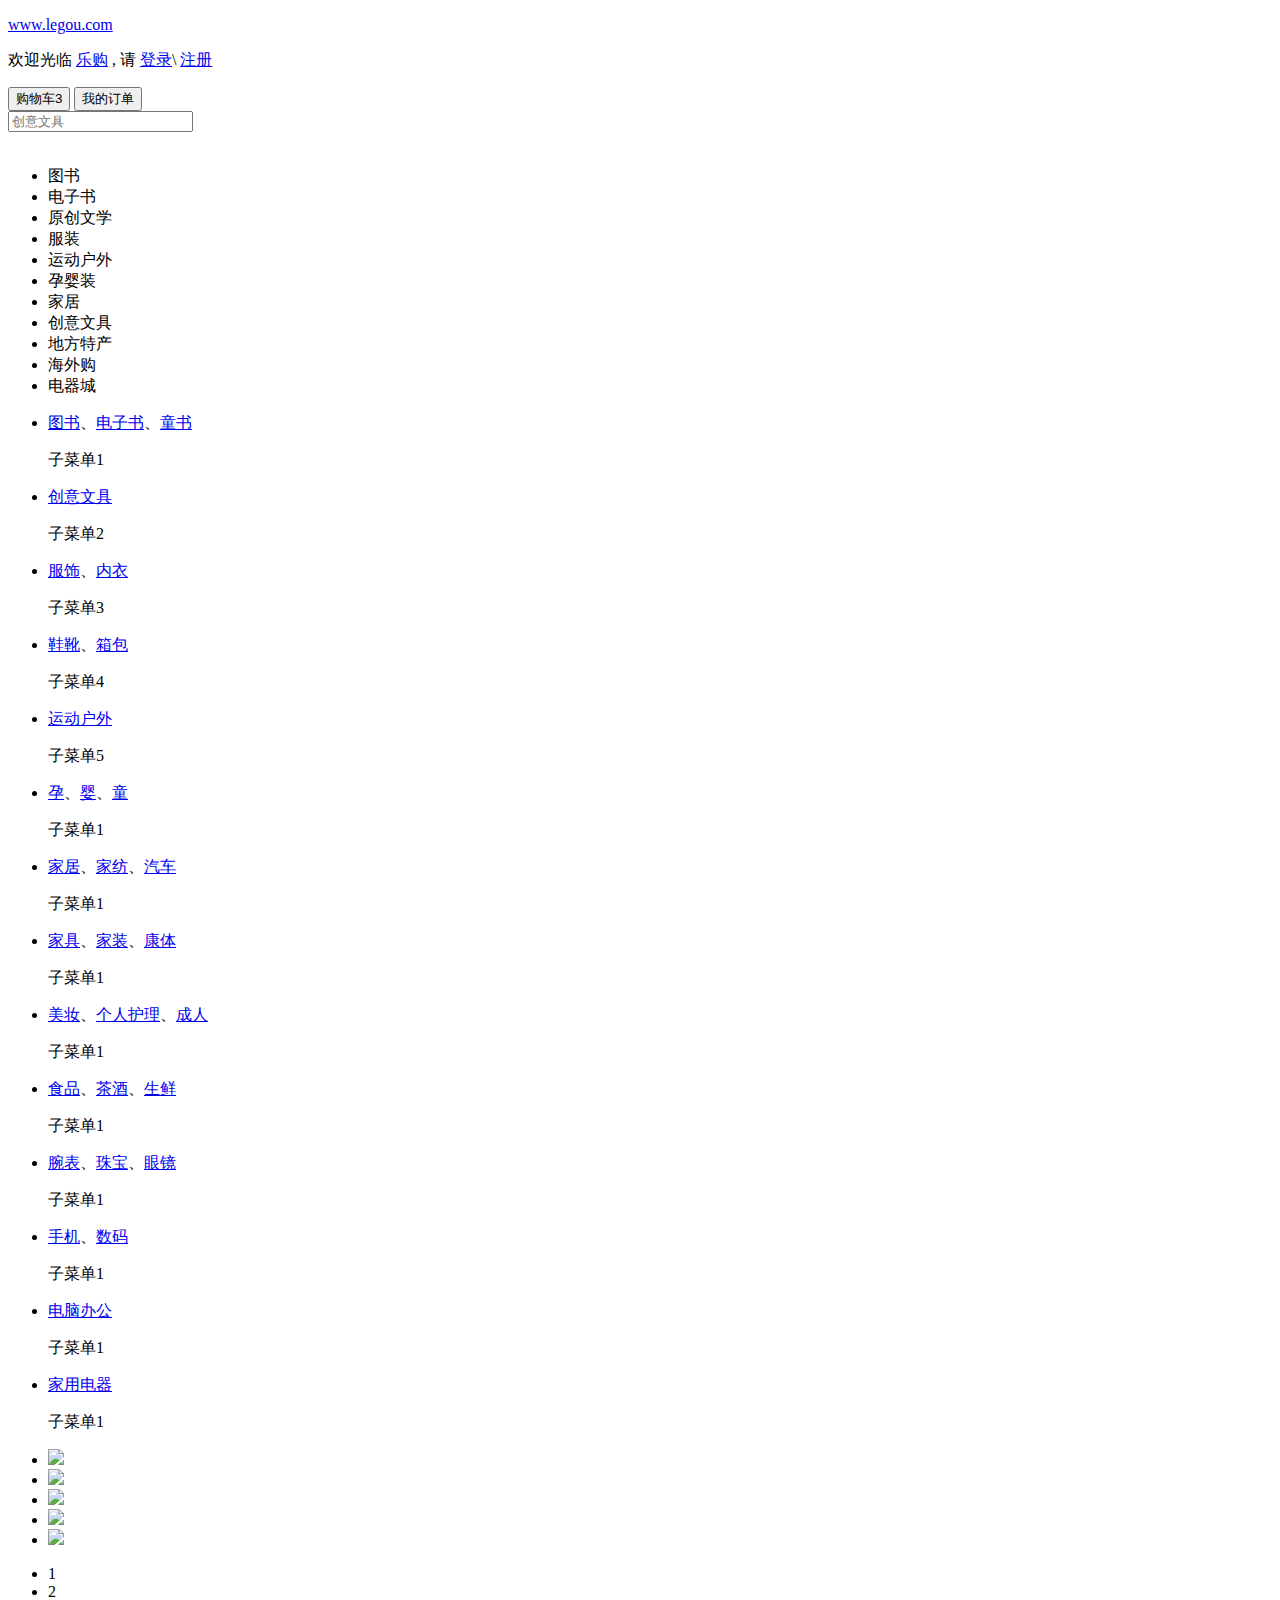
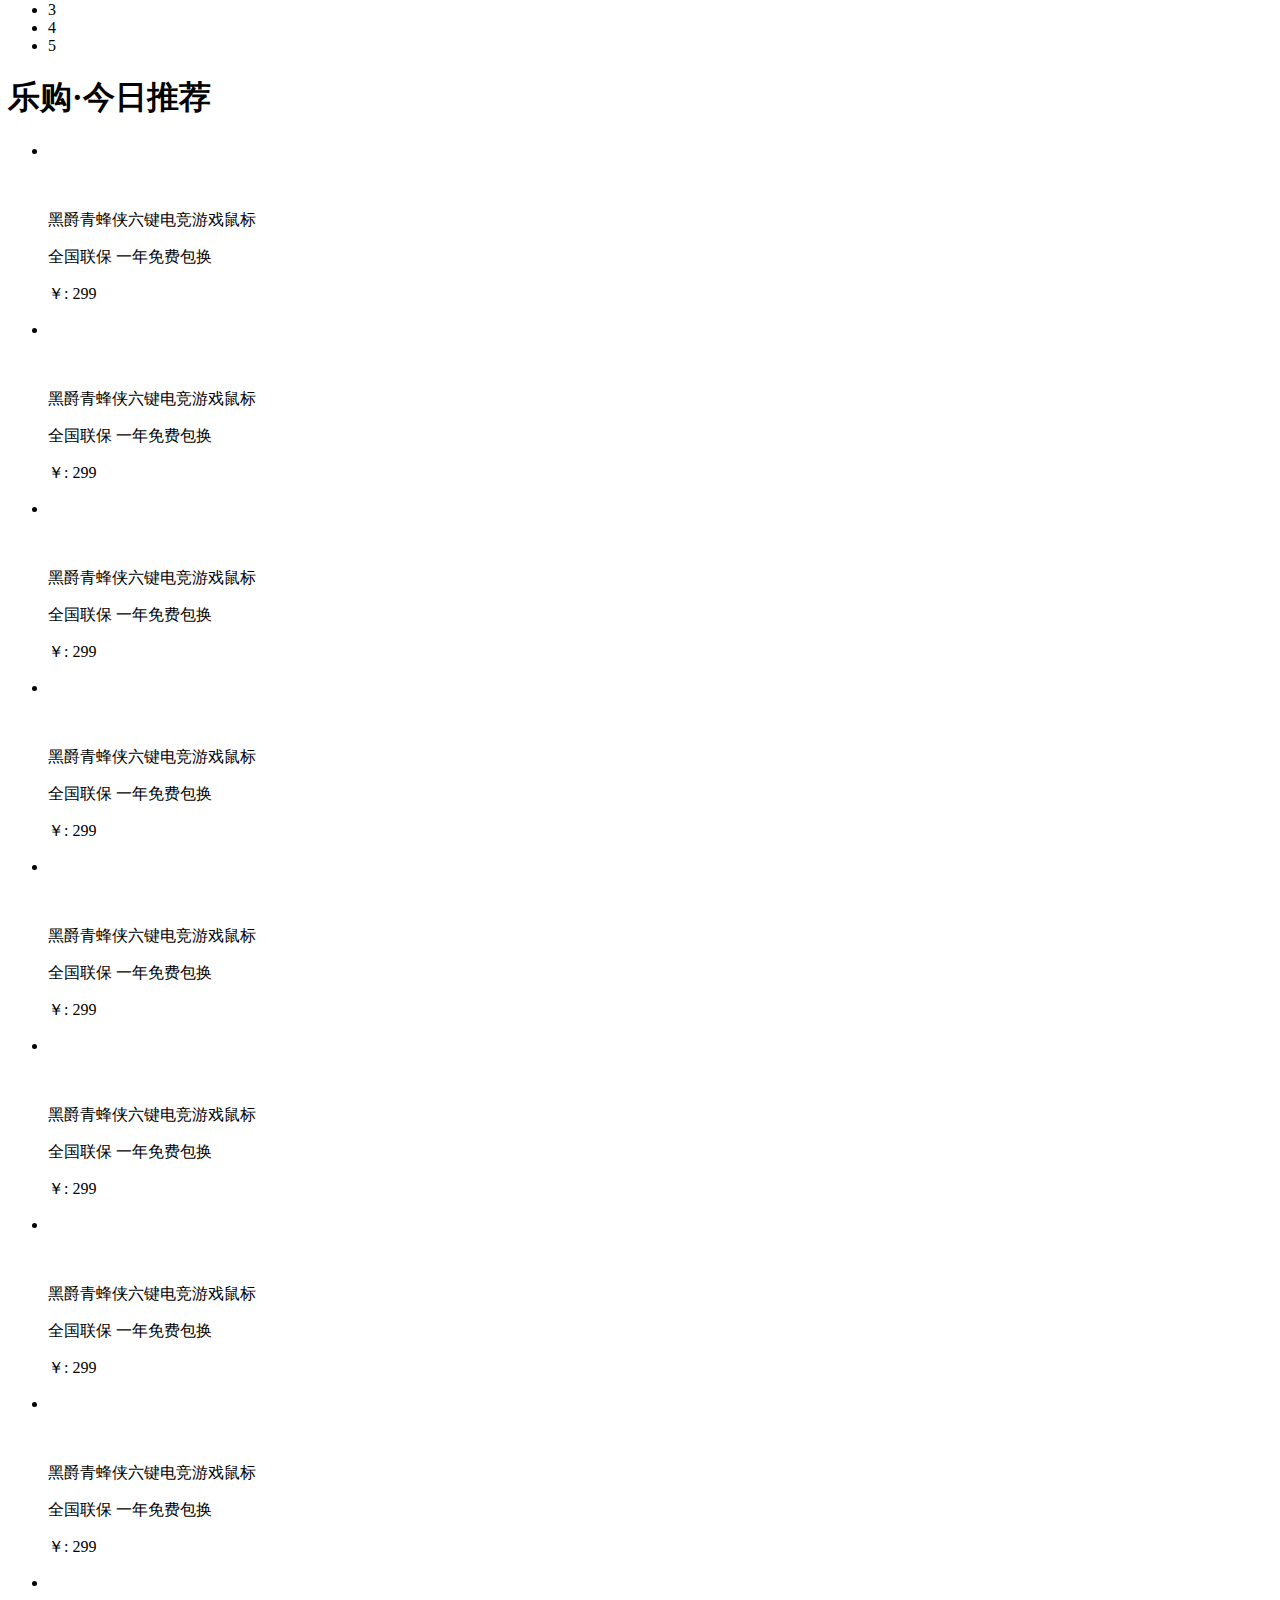
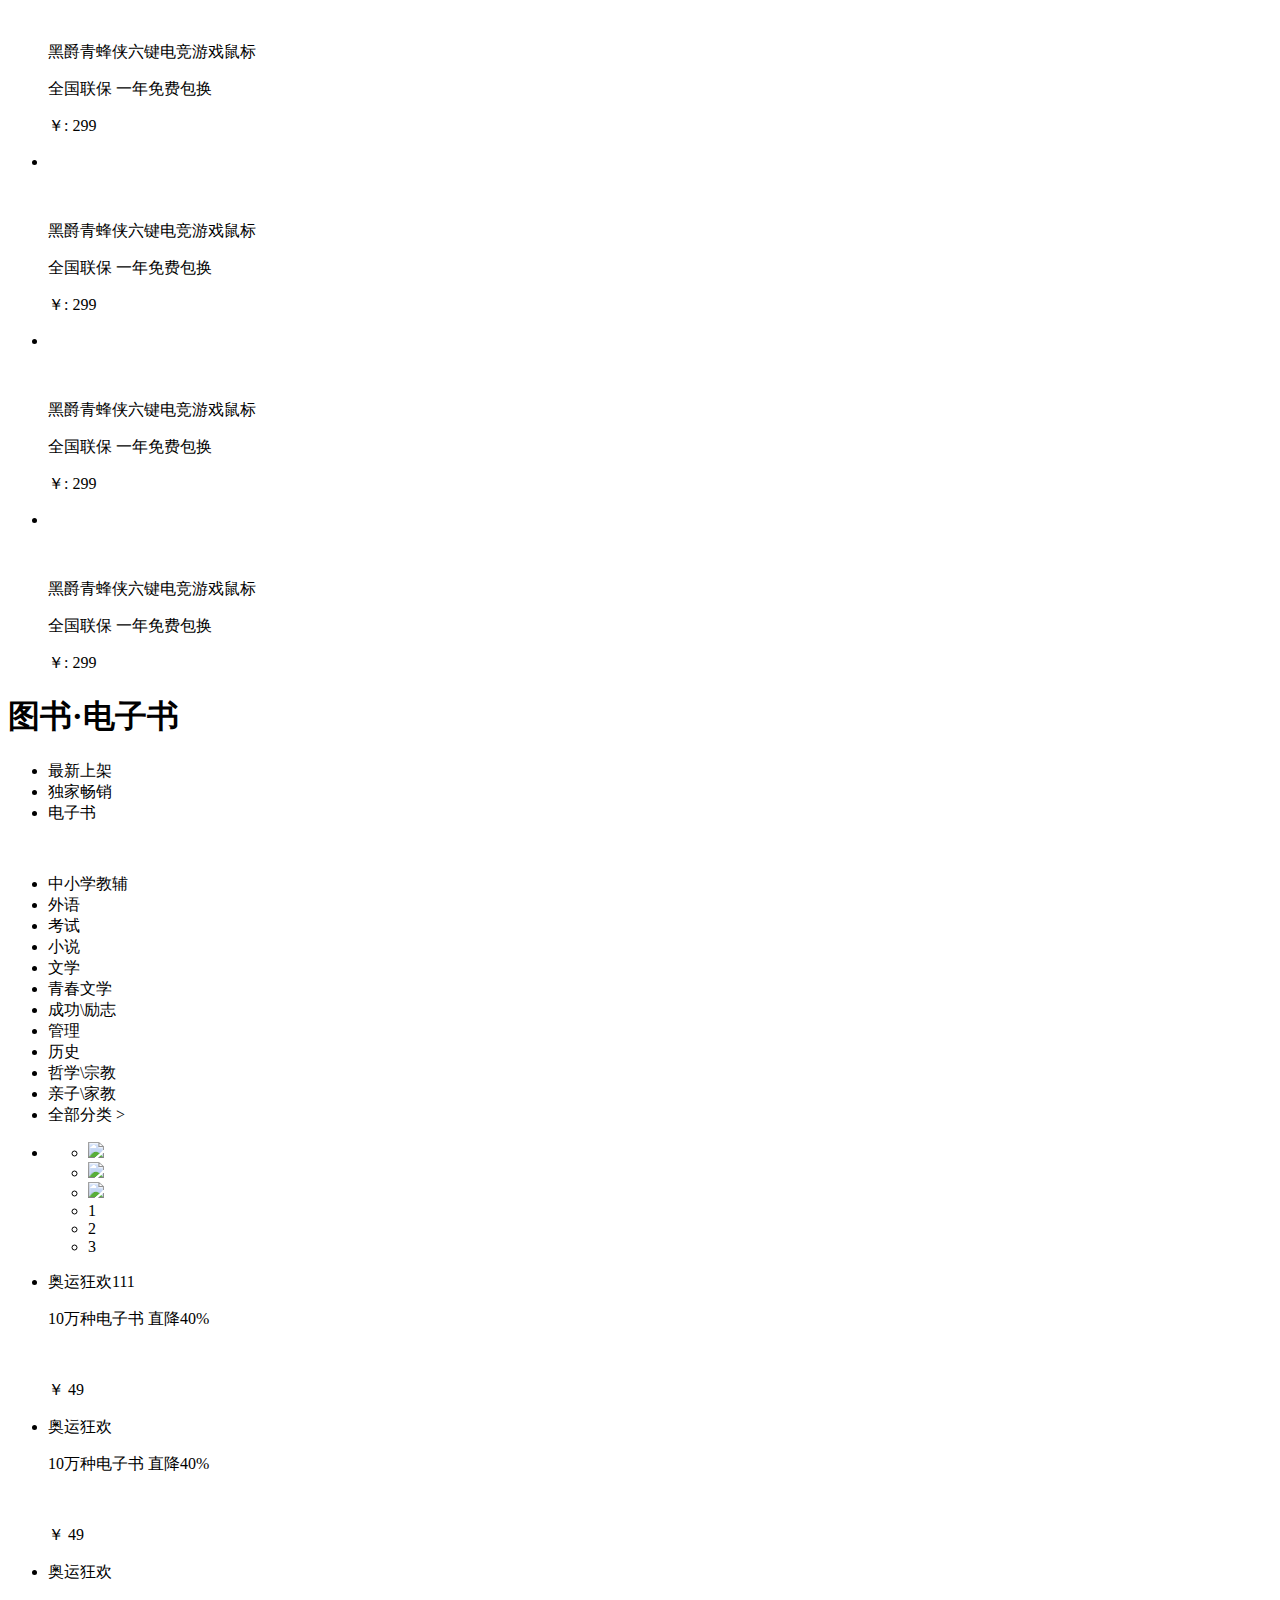
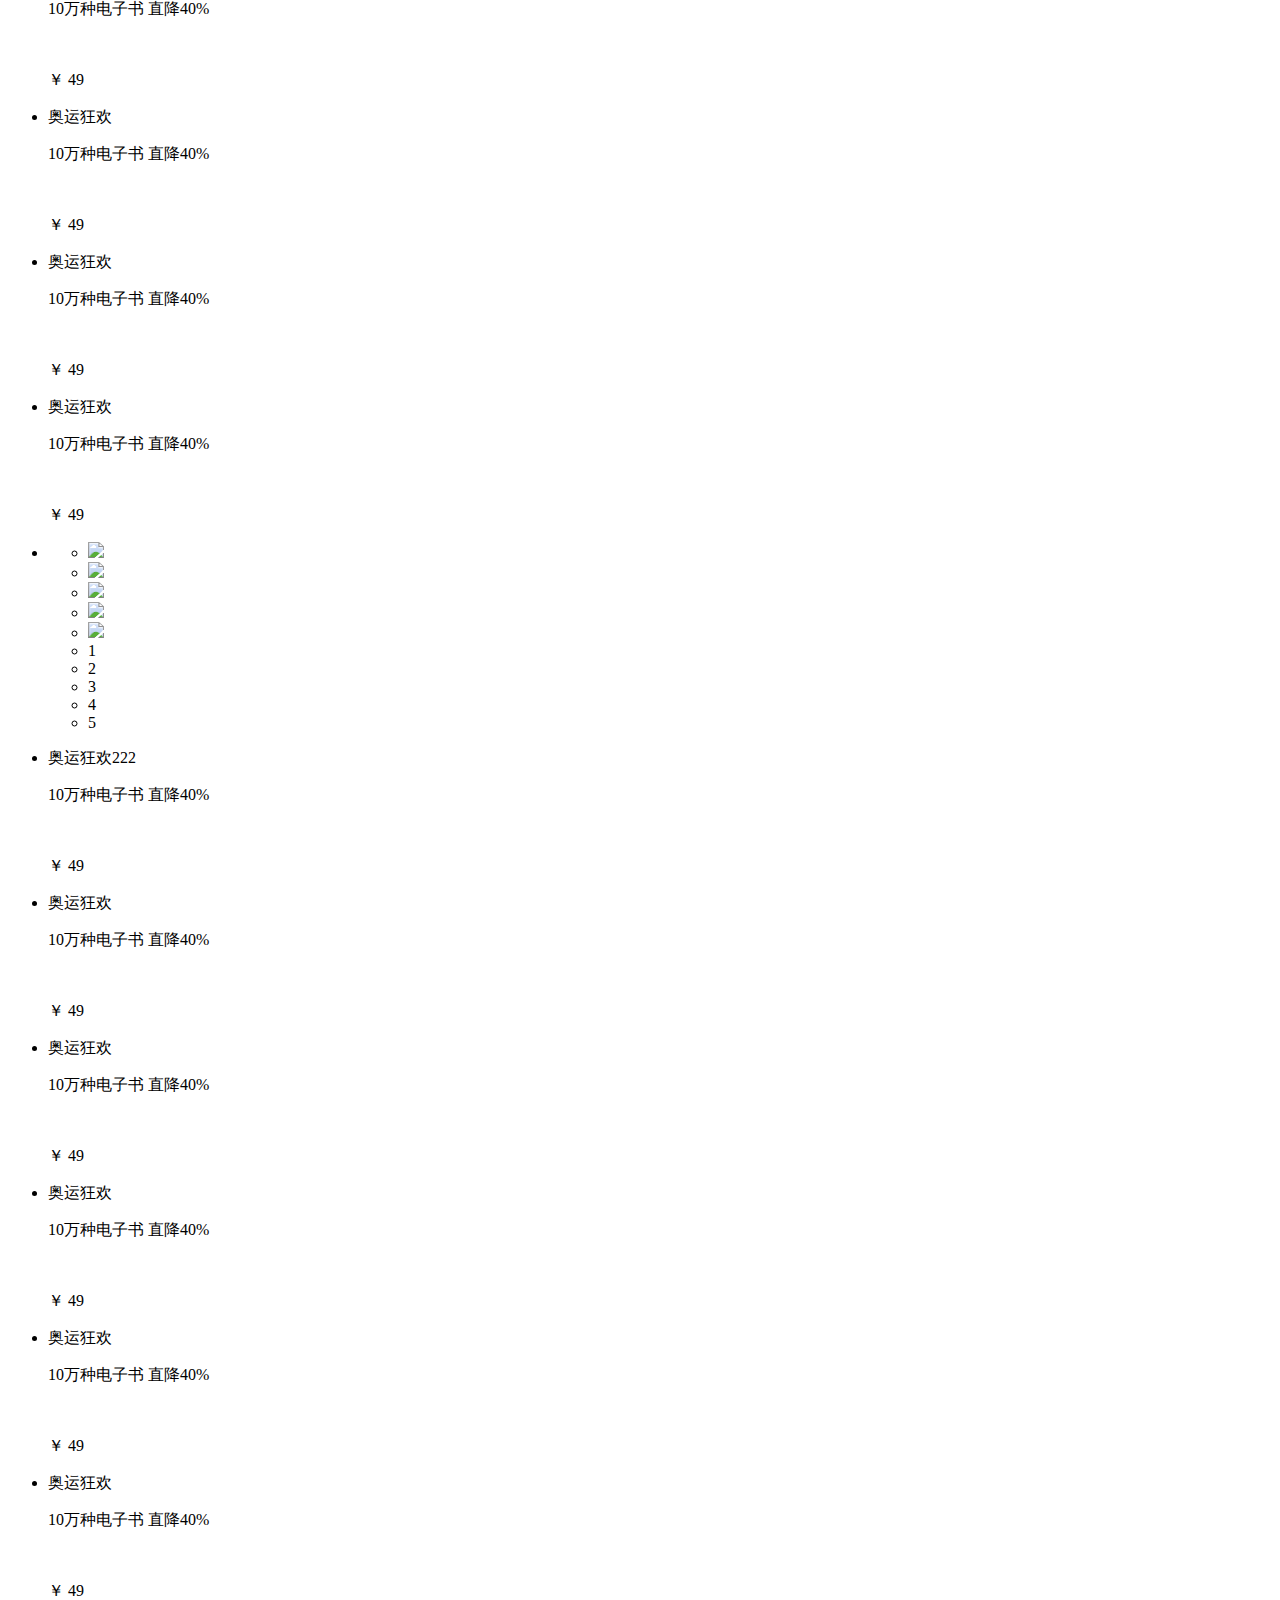
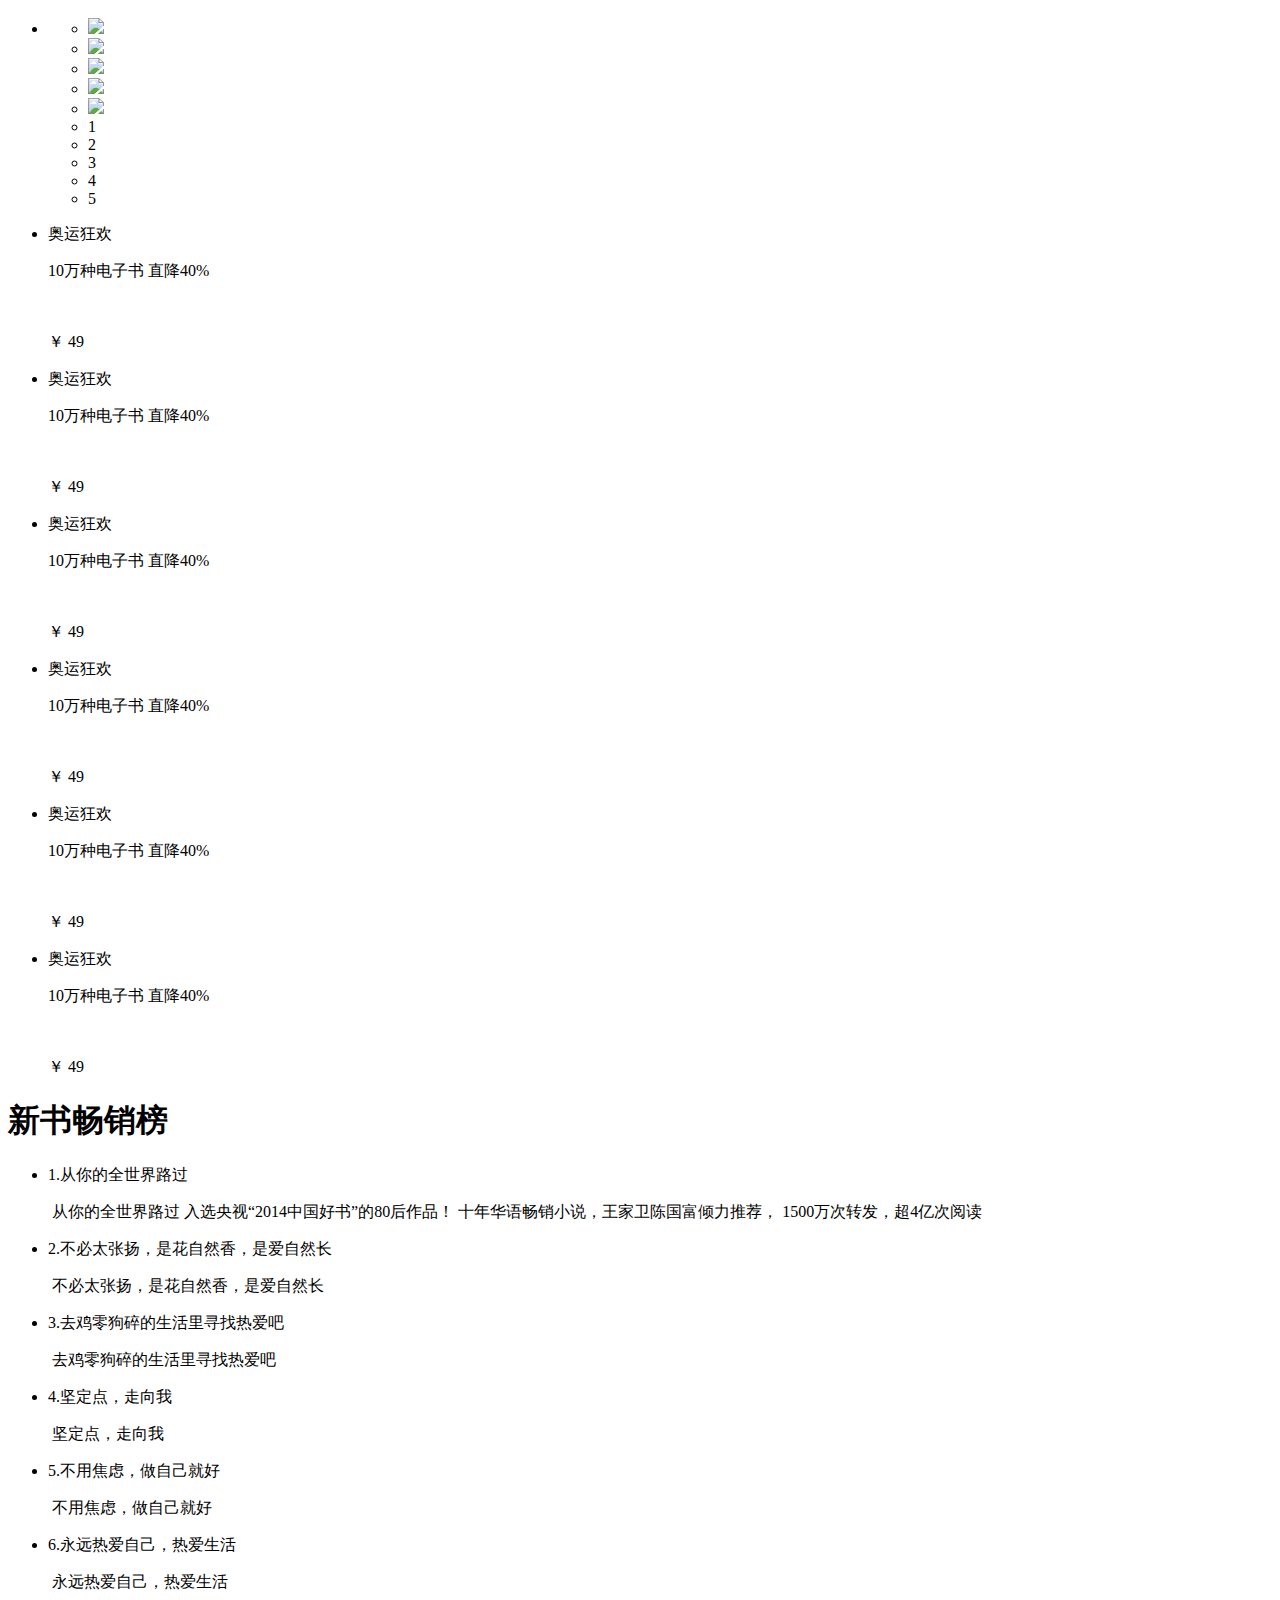
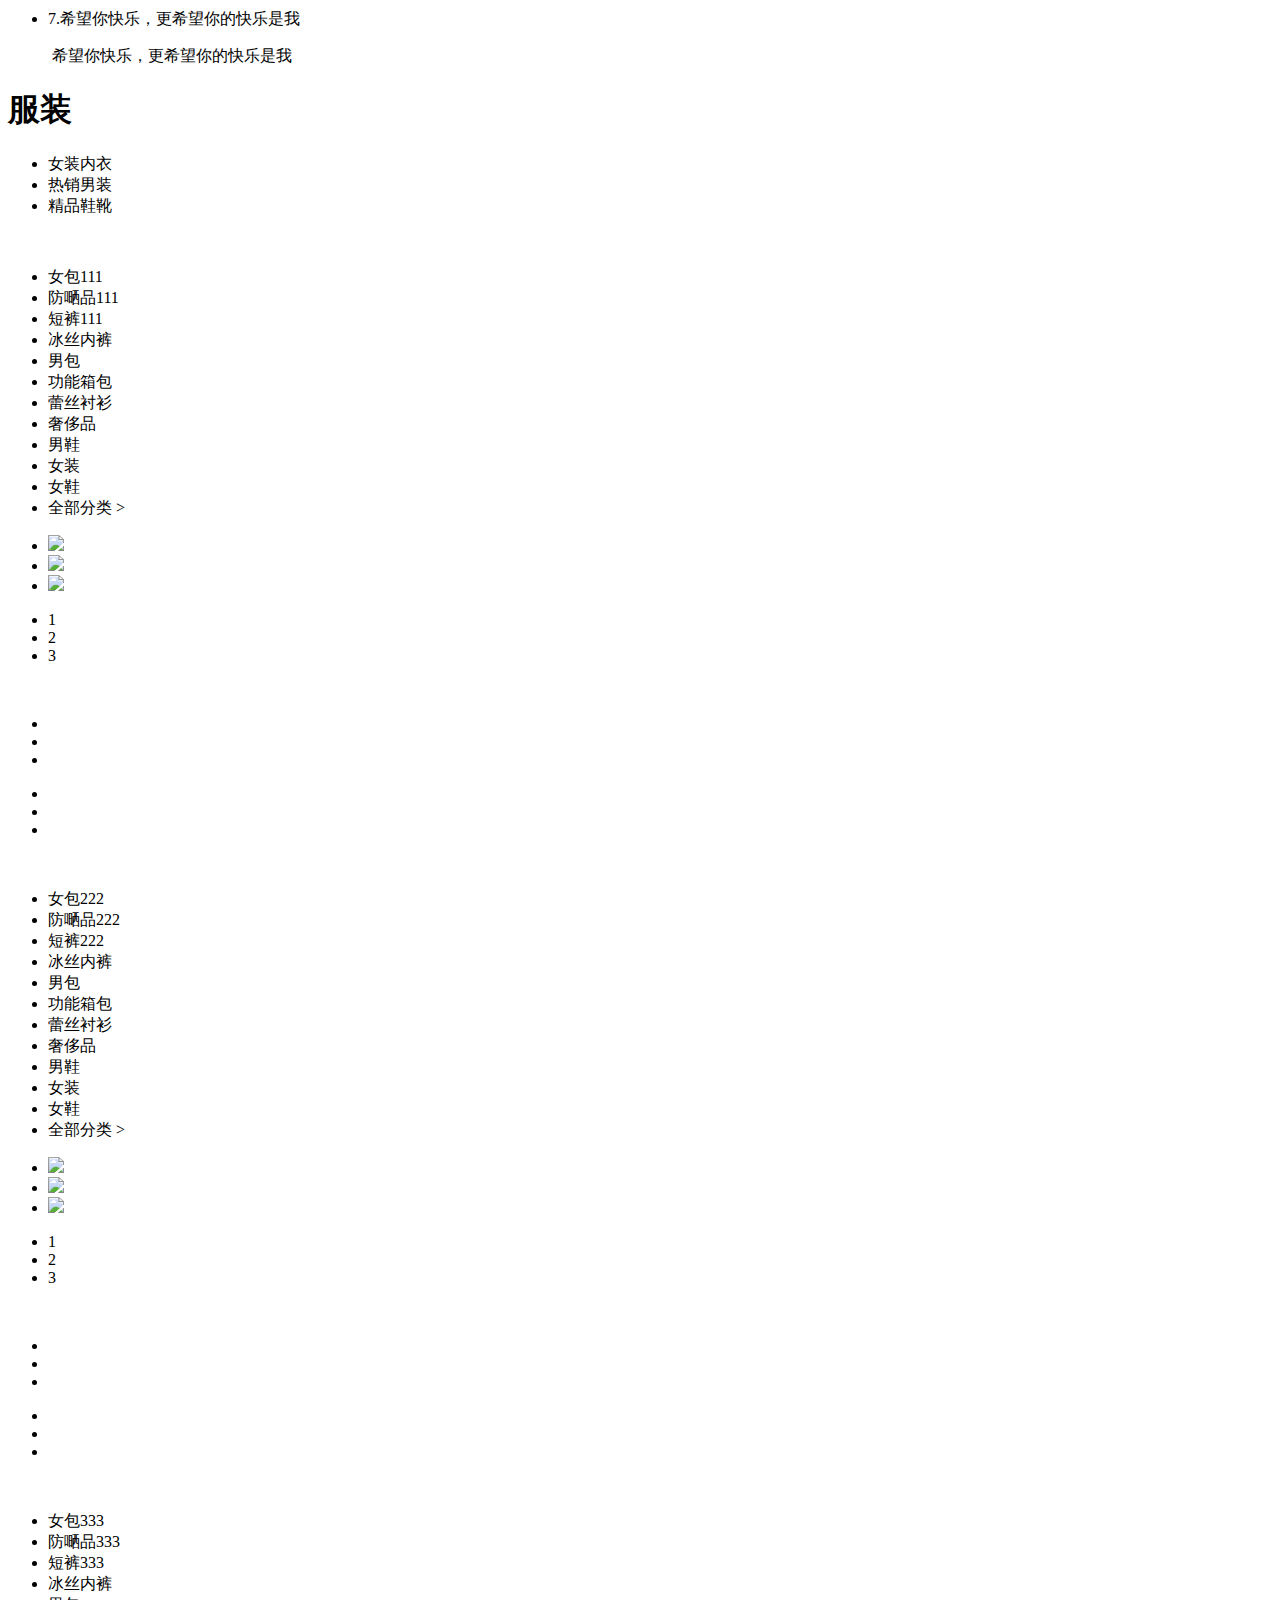
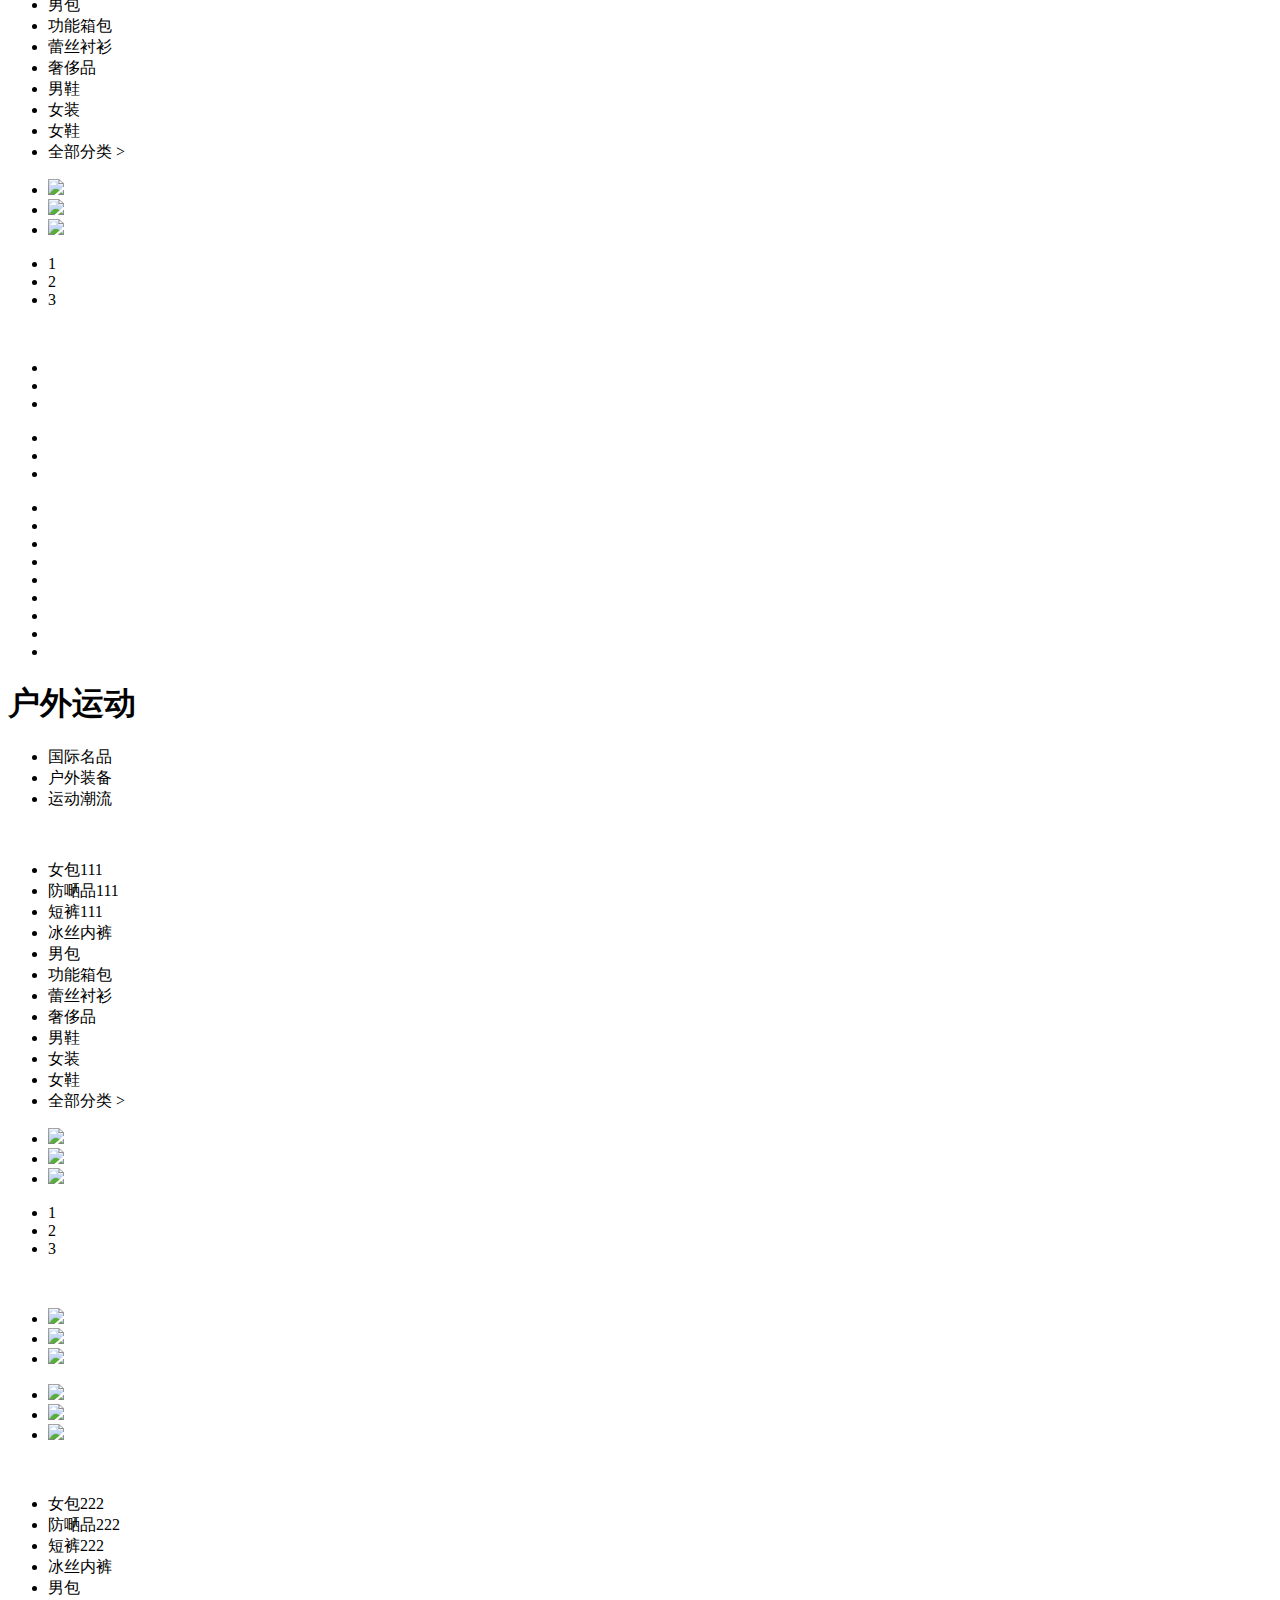
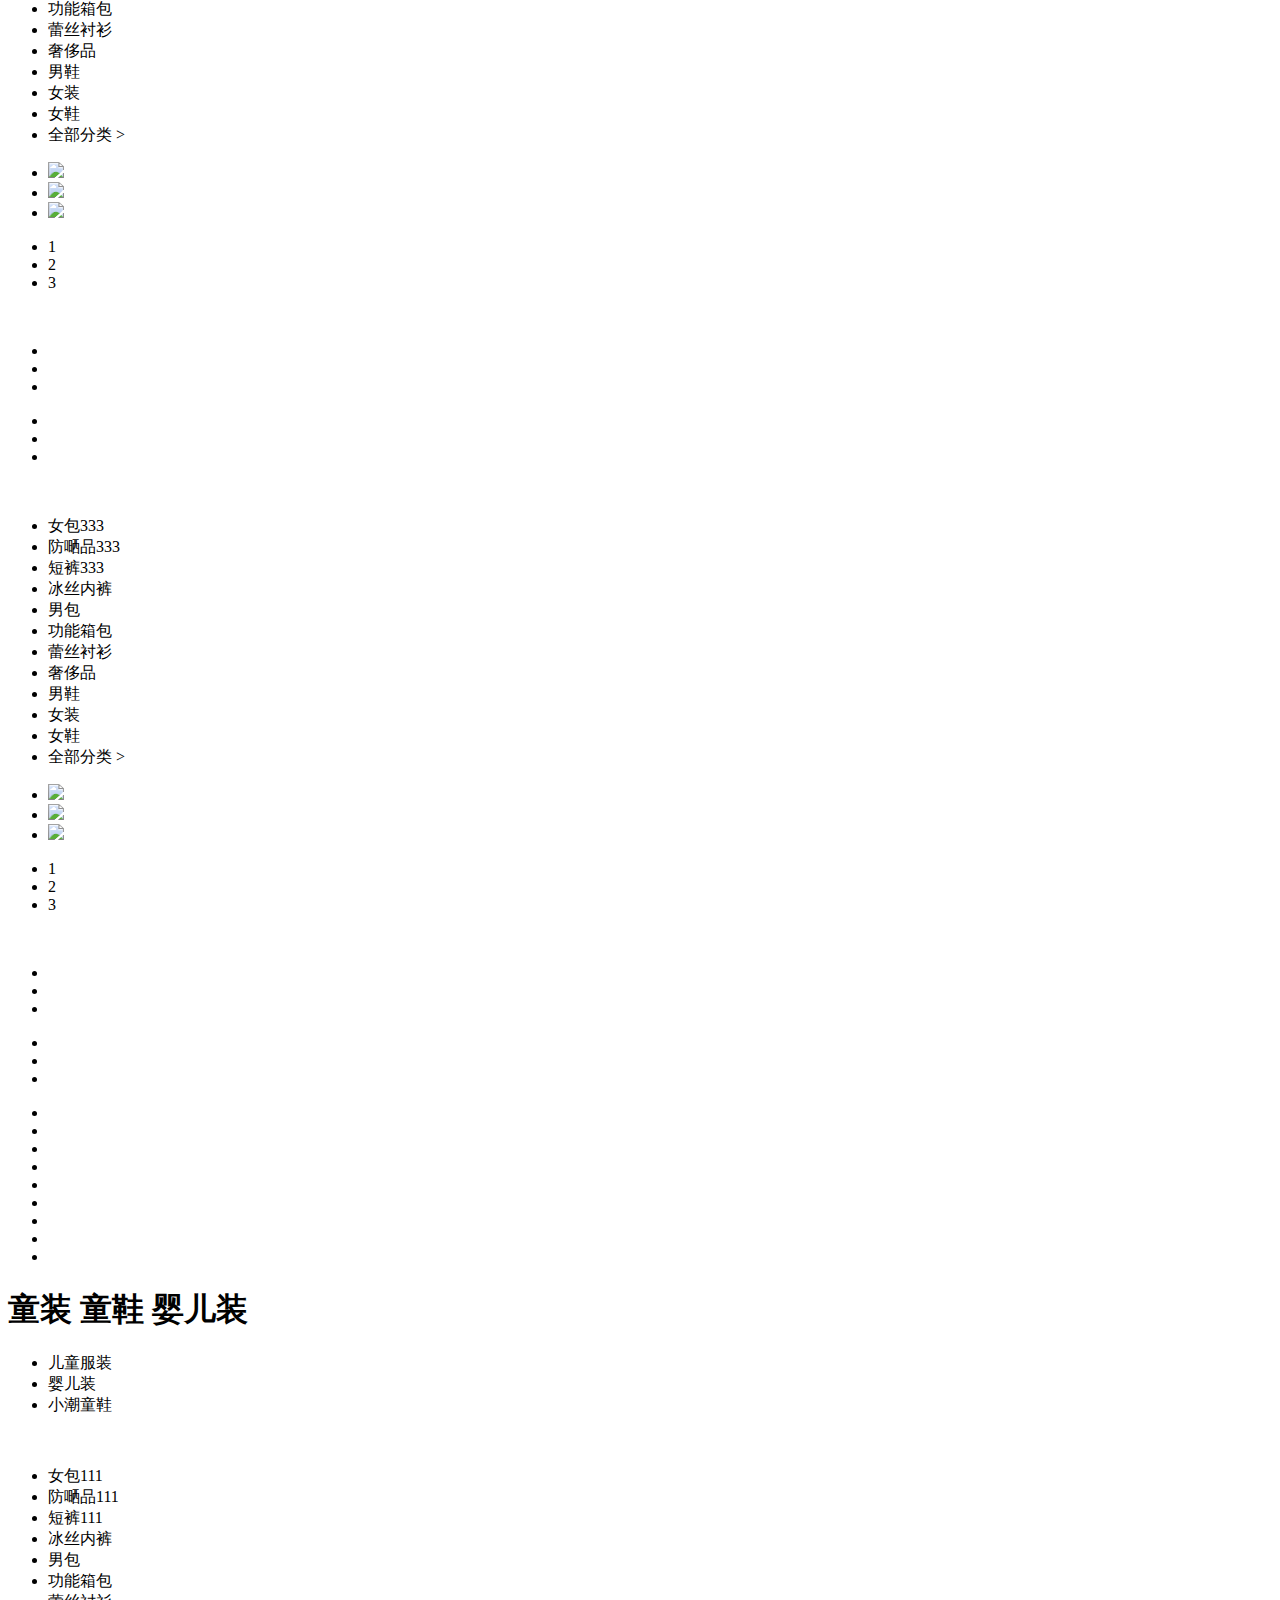
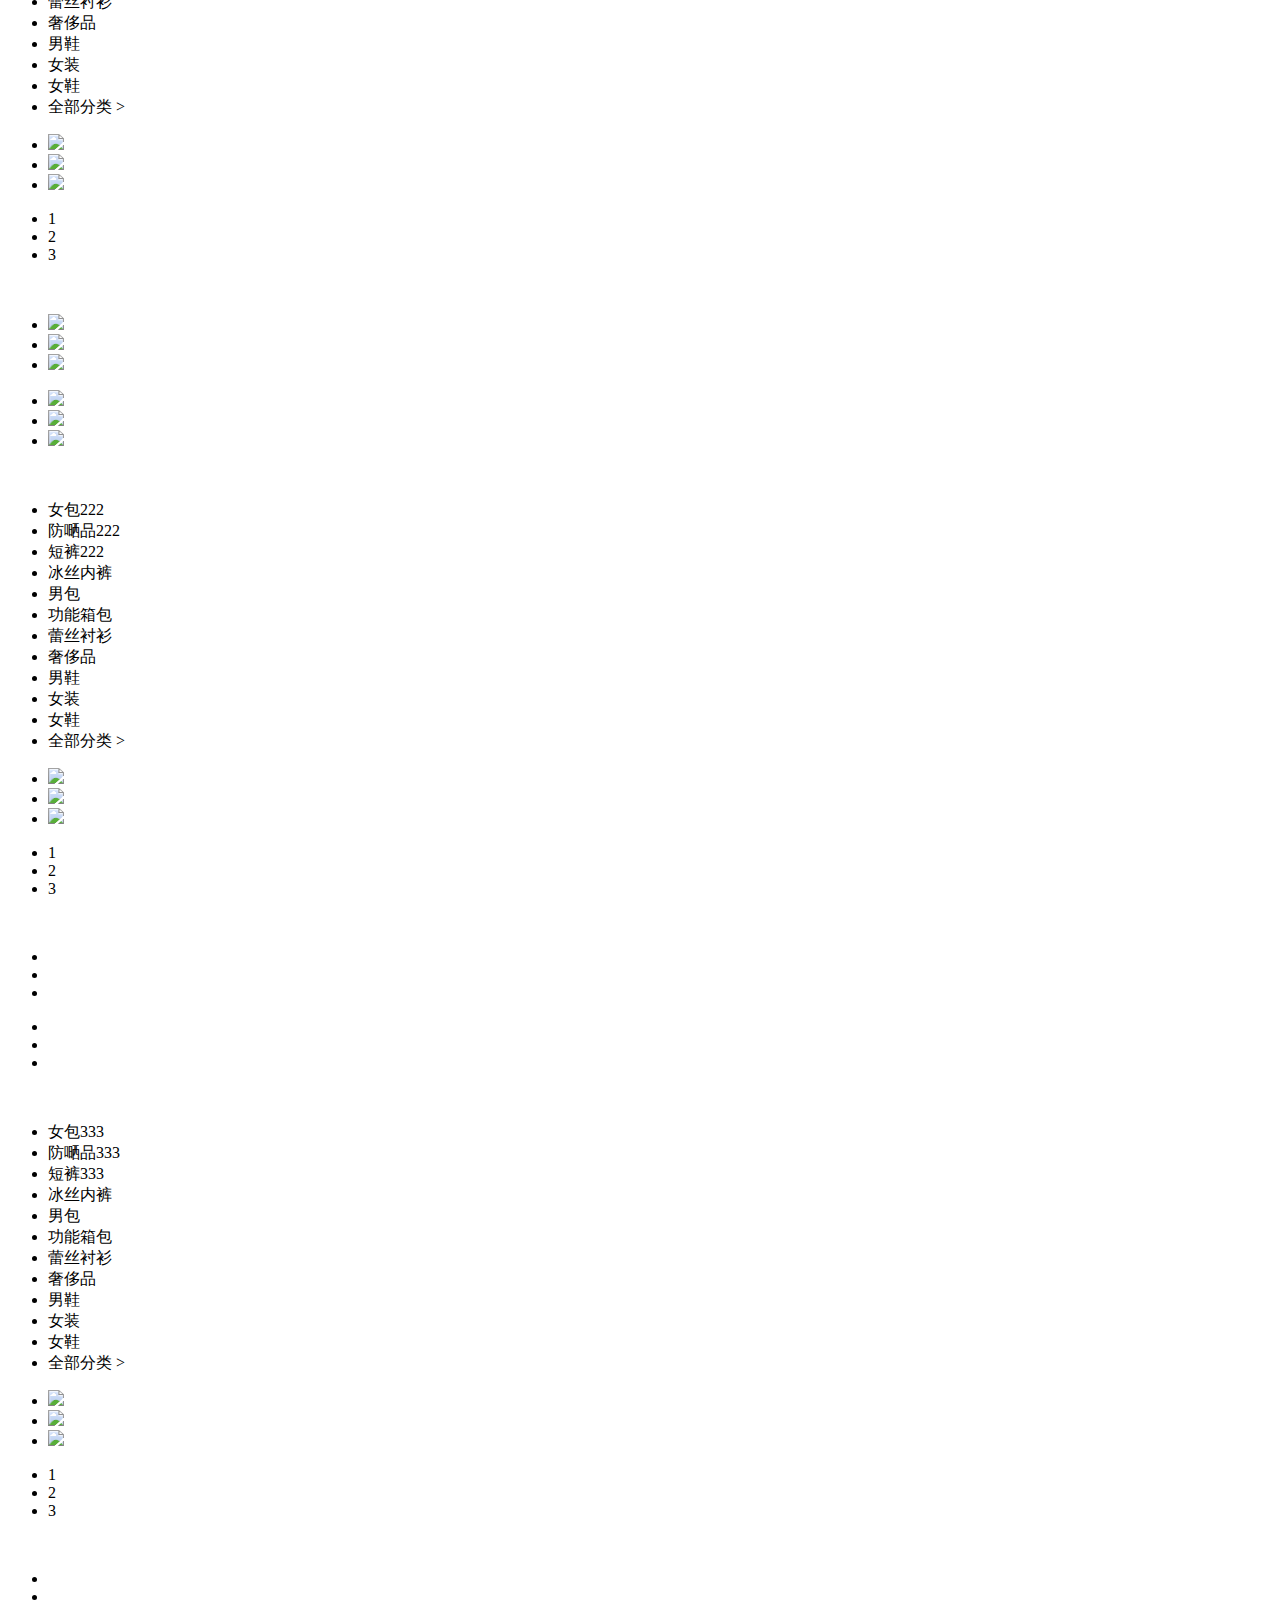
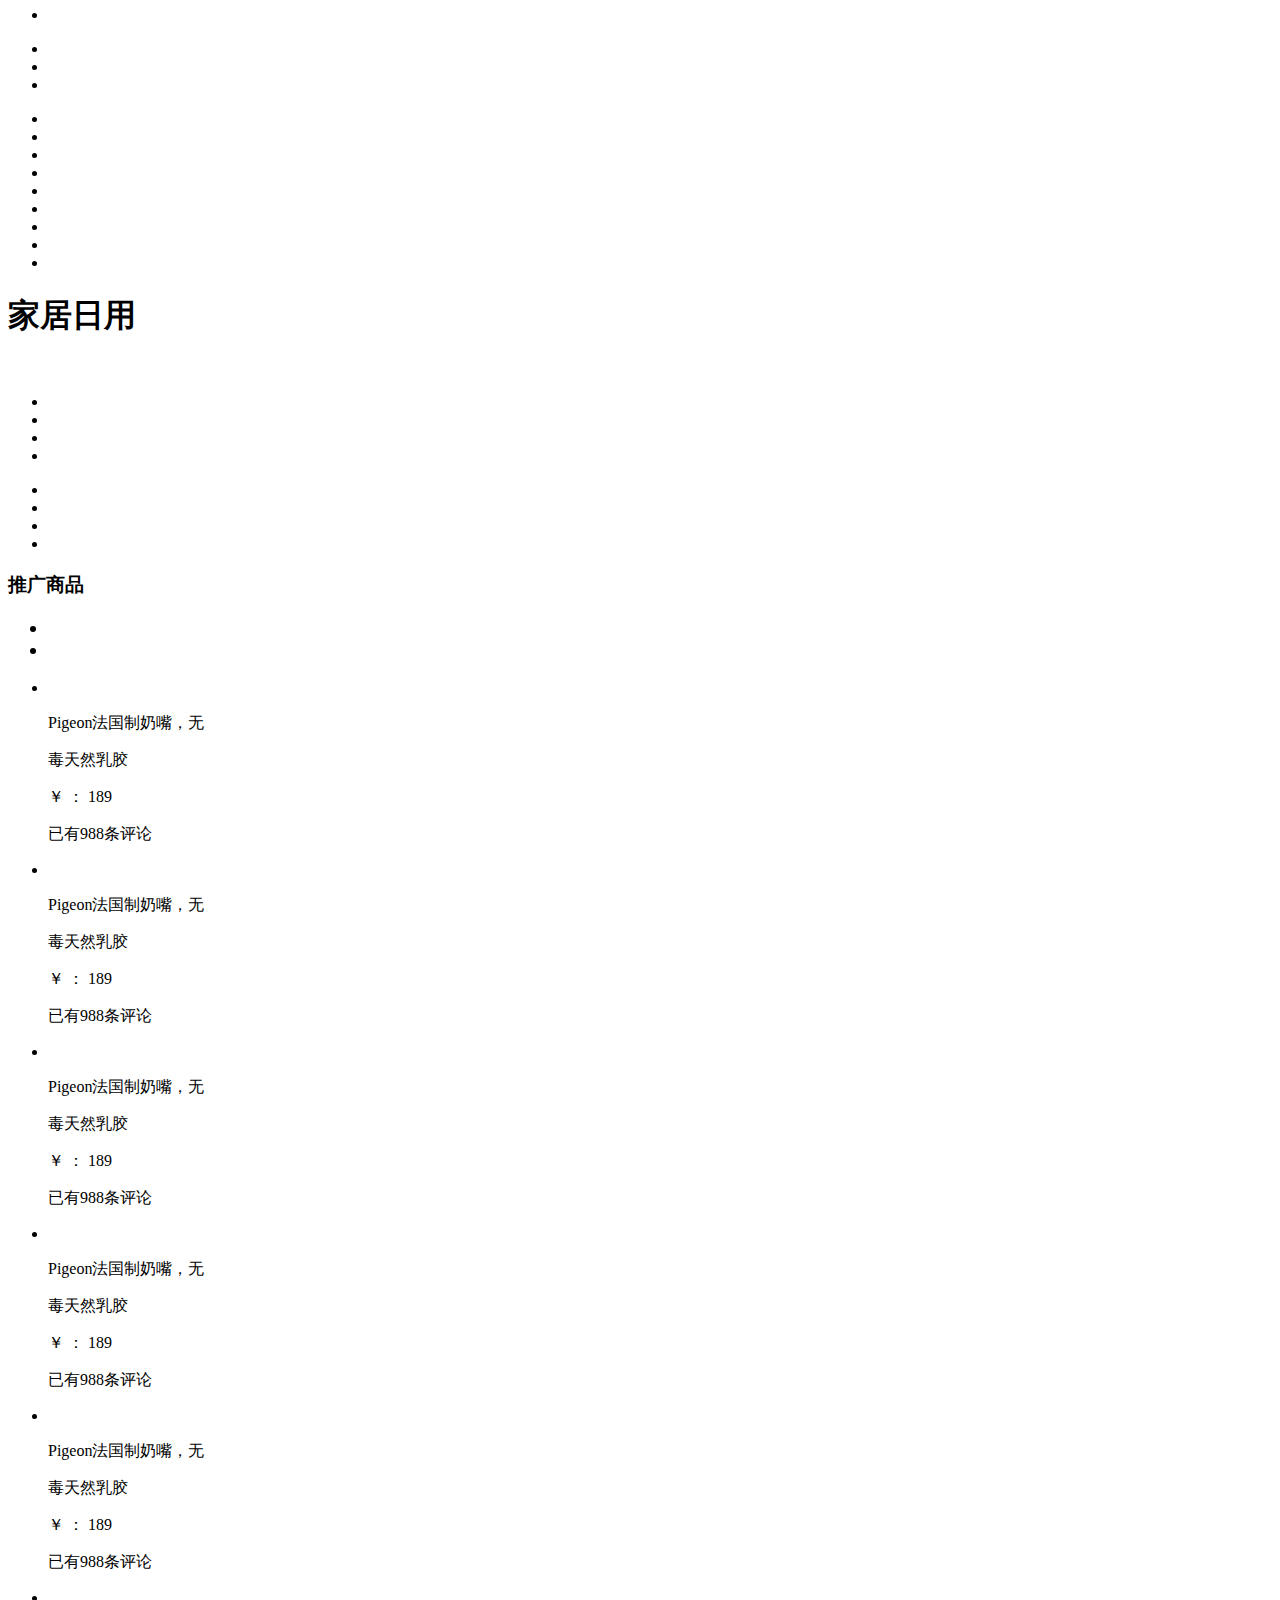
==== commit 062ab608: "Add files via upload" ====
--- a/index.html
+++ b/index.html
@@ -2,11 +2,12 @@
 <html lang="en">
 
 <head>
-    <title>乐购(legou.COM)-正品低价、品质保障、配送及时、轻松购物！</title>
-    <meta name="viewport" content="width=device-width, initial-scale=1.0, maximum-scale=1.0, user-scalable=yes" />
-    <meta name="description" content="乐购legou.COM-专业的综合网上购物商城，为您提供正品低价的购物选择、优质便捷的服务体验。商品来自全球数十万品牌商家，囊括家电、手机、电脑、服装、居家、母婴、美妆、个护、食品、生鲜等丰富品类，满足各种购物需求。" />
+    <meta charset="UTF-8">
+    <meta name="viewport" content="width=device-width, initial-scale=1.0">
+    <title>乐购(legou.com)-正品低价、品质保障、配送及时、轻松购物！</title>
+    <meta name="description" content="乐购LEGOU-专业的综合网上购物商城，为您提供正品低价的购物选择、优质便捷的服务体验。商品来自全球数十万品牌商家，囊括家电、手机、电脑、服装、居家、母婴、美妆、个护、食品、生鲜等丰富品类，满足各种购物需求。" />
     <meta name="Keywords" content="网上购物,网上商城,家电,手机,电脑,服装,居家,母婴,美妆,个护,食品,生鲜,乐购" />
-    <!--引入样式-->
+    <!-- 引入样式 -->
     <link rel="stylesheet" href="./css/reset.css">
     <link rel="stylesheet" href="./css/common.css">
     <link rel="stylesheet" href="./css/index.css">
@@ -14,21 +15,34 @@
 </head>
 
 <body>
-    <!--1.顶部-->
+    <!-- 1. 顶部 -->
     <div class="topbar">
-        <!--内容容器-->
+        <!-- 内容容器 -->
         <div class="container clearfix">
-            <p class="fl"><a href="#">www.legou.com</a></p>
+            <p class="fl">
+                <a href="#">www.legou.com</a>
+            </p>
             <p class="fr">
-                <sqan>欢迎光临<a href="#">乐购</a></sqan> <span>请<a href="#" class="login">登录</a>\<a href="#">注册</a></span></p>
+                <span>欢迎光临
+                    <a class="title" href="#">乐购</a>
+                </span>,
+                <span>请
+                    <a href="#" class="login">登录</a>\
+                    <a class="register" href="#">注册</a>
+                </span>
+            </p>
         </div>
     </div>
-    <!--2.导航-->
+
+    <!-- 2. 导航 -->
     <div class="nav container">
-        <div class=" search-shopcart-order clearfix">
-            <!-- 购物车和订单 -->
-            <div class=" shopcart-order fr">
-                <button>&emsp;购物车<span>3</span></button>
+        <!-- 搜索框&购物车&订单 -->
+        <div class="search-shopcart-order clearfix">
+            <!-- 购物车&订单 -->
+            <div class="shopcart-order fr">
+                <button>
+                    <span></span><span>购物车</span><span>3</span>
+                </button>
                 <button>我的订单</button>
             </div>
             <!-- 搜索框 -->
@@ -37,13 +51,13 @@
                 <span></span>
             </div>
         </div>
-        <!--分类导航-->
+        <!-- 分类导航 -->
         <div class="category-menu clearfix">
-            <!--左侧-->
+            <!-- 左侧 -->
             <div class="left-logo fl">
                 <img src="./images/logo.jpg" alt="">
             </div>
-            <!--右侧-->
+            <!-- 右侧 -->
             <ul class="fr clearfix">
                 <li>图书</li>
                 <li>电子书</li>
@@ -59,9 +73,10 @@
             </ul>
         </div>
     </div>
-    <!--3.分类导航和banner-->
+
+    <!-- 3. 分类导航和banner -->
     <div class="menu container clearfix">
-        <!--左侧导航-->
+        <!-- 左侧导航 -->
         <div class="sideMenu fl">
             <ul>
                 <li>
@@ -206,27 +221,36 @@
                 </li>
             </ul>
         </div>
-        <!--右侧banner-->
+        <!-- 右侧banner -->
         <div class="banner fr">
-            <!--轮播容器-->
-            <!--轮播开始-->
-            <div class="pptbox" id="banner">
+            <!-- 轮播容器 -->
+            <div class="pptbox" id="bannerInner">
                 <!--轮播的内容-->
                 <ul class="innerwrapper">
                     <li>
-                        <a href="#"><img src="images/banner(1).jpg" /></a>
-                    </li>
-                    <li>
-                        <a href="#"><img src="images/banner(2).jpg" /></a>
-                    </li>
-                    <li>
-                        <a href="#"><img src="images/banner1.jpg" /></a>
-                    </li>
-                    <li>
-                        <a href="#"><img src="images/banner2.jpg" /></a>
-                    </li>
-                    <li>
-                        <a href="#"><img src="images/banner3.jpg" /></a>
+                        <a href="#">
+                            <img src="images/banner1.jpg" />
+                        </a>
+                    </li>
+                    <li>
+                        <a href="#">
+                            <img src="images/banner2.jpg" />
+                        </a>
+                    </li>
+                    <li>
+                        <a href="#">
+                            <img src="images/banner3.jpg" />
+                        </a>
+                    </li>
+                    <li>
+                        <a href="#">
+                            <img src="images/banner4.jpg" />
+                        </a>
+                    </li>
+                    <li>
+                        <a href="#">
+                            <img src="images/banner5.jpg" />
+                        </a>
                     </li>
                 </ul>
                 <!--数字控制器-->
@@ -243,292 +267,500 @@
             </div>
         </div>
     </div>
-    <!--4.今日推荐-->
+
+    <!-- 4. 今日推荐 -->
     <div class="recommend container">
-        <!--标题-->
-        <h1 class="title">
-            乐购·今日推荐
-        </h1>
-        <!--推荐内容-->
-        <div class="recommend-content">
-            <ul>
+        <h1 class="title">乐购·今日推荐</h1>
+        <div class="recommend-list">
+            <ul class="clearfix">
                 <li>
                     <img src="./images/mouse.jpg" alt="">
-                    <p class="limit-time"><img src="./images/limitTime.jpg" alt=""></p>
-                    <p class="desc">黑爵青峰侠六键游戏鼠标</p>
+                    <p class="icon">
+                        <img src="./images/index05_18.jpg" alt="">
+                    </p>
+                    <p class="desc">黑爵青蜂侠六键电竞游戏鼠标</p>
                     <p class="text">全国联保 一年免费包换</p>
-                    <p class="price">￥:299</p>
+                    <p class="price">￥: 299</p>
                 </li>
                 <li>
                     <img src="./images/mouse.jpg" alt="">
-                    <p class="limit-time"><img src="./images/limitTime.jpg" alt=""></p>
-                    <p class="desc">黑爵青峰侠六键游戏鼠标</p>
+                    <p class="icon">
+                        <img src="./images/index05_18.jpg" alt="">
+                    </p>
+                    <p class="desc">黑爵青蜂侠六键电竞游戏鼠标</p>
                     <p class="text">全国联保 一年免费包换</p>
-                    <p class="price">￥:299</p>
+                    <p class="price">￥: 299</p>
                 </li>
                 <li>
                     <img src="./images/mouse.jpg" alt="">
-                    <p class="limit-time"><img src="./images/limitTime.jpg" alt=""></p>
-                    <p class="desc">黑爵青峰侠六键游戏鼠标</p>
+                    <p class="icon">
+                        <img src="./images/index05_18.jpg" alt="">
+                    </p>
+                    <p class="desc">黑爵青蜂侠六键电竞游戏鼠标</p>
                     <p class="text">全国联保 一年免费包换</p>
-                    <p class="price">￥:299</p>
+                    <p class="price">￥: 299</p>
                 </li>
                 <li>
                     <img src="./images/mouse.jpg" alt="">
-                    <p class="limit-time"><img src="./images/limitTime.jpg" alt=""></p>
-                    <p class="desc">黑爵青峰侠六键游戏鼠标</p>
+                    <p class="icon">
+                        <img src="./images/index05_18.jpg" alt="">
+                    </p>
+                    <p class="desc">黑爵青蜂侠六键电竞游戏鼠标</p>
                     <p class="text">全国联保 一年免费包换</p>
-                    <p class="price">￥:299</p>
+                    <p class="price">￥: 299</p>
                 </li>
                 <li>
                     <img src="./images/mouse.jpg" alt="">
-                    <p class="limit-time"><img src="./images/limitTime.jpg" alt=""></p>
-                    <p class="desc">黑爵青峰侠六键游戏鼠标</p>
+                    <p class="icon">
+                        <img src="./images/index05_18.jpg" alt="">
+                    </p>
+                    <p class="desc">黑爵青蜂侠六键电竞游戏鼠标</p>
                     <p class="text">全国联保 一年免费包换</p>
-                    <p class="price">￥:299</p>
+                    <p class="price">￥: 299</p>
                 </li>
                 <li>
                     <img src="./images/mouse.jpg" alt="">
-                    <p class="limit-time"><img src="./images/limitTime.jpg" alt=""></p>
-                    <p class="desc">黑爵青峰侠六键游戏鼠标</p>
+                    <p class="icon">
+                        <img src="./images/index05_18.jpg" alt="">
+                    </p>
+                    <p class="desc">黑爵青蜂侠六键电竞游戏鼠标</p>
                     <p class="text">全国联保 一年免费包换</p>
-                    <p class="price">￥:299</p>
-                </li>
-                <li>
-                    <img src="./images/index06_11.jpg" alt="">
-                    <p class="limit-time"><img src="./images/limitTime.jpg" alt=""></p>
-                    <p class="desc">小熊家用静音加湿器</p>
-                    <p class="text">唯美外观 微米级喷雾</p>
-                    <p class="price">￥:89</p>
-                </li>
-                <li>
-                    <img src="./images/index06_11.jpg" alt="">
-                    <p class="limit-time"><img src="./images/limitTime.jpg" alt=""></p>
-                    <p class="desc">小熊家用静音加湿器</p>
-                    <p class="text">唯美外观 微米级喷雾</p>
-                    <p class="price">￥:89</p>
-                </li>
-                <li>
-                    <img src="./images/index06_11.jpg" alt="">
-                    <p class="limit-time"><img src="./images/limitTime.jpg" alt=""></p>
-                    <p class="desc">小熊家用静音加湿器</p>
-                    <p class="text">唯美外观 微米级喷雾</p>
-                    <p class="price">￥:89</p>
-                </li>
-                <li>
-                    <img src="./images/index06_11.jpg" alt="">
-                    <p class="limit-time"><img src="./images/limitTime.jpg" alt=""></p>
-                    <p class="desc">小熊家用静音加湿器</p>
-                    <p class="text">唯美外观 微米级喷雾</p>
-                    <p class="price">￥:89</p>
-                </li>
-                <li>
-                    <img src="./images/index06_11.jpg" alt="">
-                    <p class="limit-time"><img src="./images/limitTime.jpg" alt=""></p>
-                    <p class="desc">小熊家用静音加湿器</p>
-                    <p class="text">唯美外观 微米级喷雾</p>
-                    <p class="price">￥:89</p>
-                </li>
-                <li>
-                    <img src="./images/index06_11.jpg" alt="">
-                    <p class="limit-time"><img src="./images/limitTime.jpg" alt=""></p>
-                    <p class="desc">小熊家用静音加湿器</p>
-                    <p class="text">唯美外观 微米级喷雾</p>
-                    <p class="price">￥:89</p>
+                    <p class="price">￥: 299</p>
+                </li>
+                <li>
+                    <img src="./images/mouse.jpg" alt="">
+                    <p class="icon">
+                        <img src="./images/index05_18.jpg" alt="">
+                    </p>
+                    <p class="desc">黑爵青蜂侠六键电竞游戏鼠标</p>
+                    <p class="text">全国联保 一年免费包换</p>
+                    <p class="price">￥: 299</p>
+                </li>
+                <li>
+                    <img src="./images/mouse.jpg" alt="">
+                    <p class="icon">
+                        <img src="./images/index05_18.jpg" alt="">
+                    </p>
+                    <p class="desc">黑爵青蜂侠六键电竞游戏鼠标</p>
+                    <p class="text">全国联保 一年免费包换</p>
+                    <p class="price">￥: 299</p>
+                </li>
+                <li>
+                    <img src="./images/mouse.jpg" alt="">
+                    <p class="icon">
+                        <img src="./images/index05_18.jpg" alt="">
+                    </p>
+                    <p class="desc">黑爵青蜂侠六键电竞游戏鼠标</p>
+                    <p class="text">全国联保 一年免费包换</p>
+                    <p class="price">￥: 299</p>
+                </li>
+                <li>
+                    <img src="./images/mouse.jpg" alt="">
+                    <p class="icon">
+                        <img src="./images/index05_18.jpg" alt="">
+                    </p>
+                    <p class="desc">黑爵青蜂侠六键电竞游戏鼠标</p>
+                    <p class="text">全国联保 一年免费包换</p>
+                    <p class="price">￥: 299</p>
+                </li>
+                <li>
+                    <img src="./images/mouse.jpg" alt="">
+                    <p class="icon">
+                        <img src="./images/index05_18.jpg" alt="">
+                    </p>
+                    <p class="desc">黑爵青蜂侠六键电竞游戏鼠标</p>
+                    <p class="text">全国联保 一年免费包换</p>
+                    <p class="price">￥: 299</p>
+                </li>
+                <li>
+                    <img src="./images/mouse.jpg" alt="">
+                    <p class="icon">
+                        <img src="./images/index05_18.jpg" alt="">
+                    </p>
+                    <p class="desc">黑爵青蜂侠六键电竞游戏鼠标</p>
+                    <p class="text">全国联保 一年免费包换</p>
+                    <p class="price">￥: 299</p>
                 </li>
             </ul>
         </div>
     </div>
-    <!--5.电子书-->
+
+    <!-- 5. 电子书 -->
     <div class="floorBox ebooks container clearfix">
-        <!--左侧盒子-->
-        <div class="left-box fl">
-            <!--顶部-->
-            <div class="top clearfix">
-                <!--左侧标题-->
-                <h1 class="title fl">
-                    图书·电子书
-                </h1>
-                <!--右侧导航-->
-                <ul class="ebooks-nav fr">
+        <!-- 左侧 -->
+        <div class="ebooks-left-box fl">
+            <!-- 顶部 -->
+            <div class="ebooks-top clearfix">
+                <!-- 标题 -->
+                <h1 class="ebooks-title fl">图书·电子书</h1>
+                <!-- 电子书导航 -->
+                <ul class="ebooks-nav fr clearfix">
                     <li class="active">最新上架</li>
                     <li>独家畅销</li>
                     <li>电子书</li>
                 </ul>
             </div>
-            <!--内容-->
-            <div class="content clearfix">
-                <!--左侧广告-->
-                <div class="ads fl">
+            <!-- 内容 -->
+            <div class="ebooks-content clearfix">
+                <!-- 左侧广告 -->
+                <div class="ebooks-left-ads fl">
                     <div class="top-img">
-                        <img src="./images/top-img.jpg">
-                    </div>
-                    <div class="bottom-text">
-                        <ul>
-                            <li>中小学教辅</li>
-                            <li>外语</li>
-                            <li>考试</li>
-                            <li>小说</li>
-                            <li>文学</li>
-                            <li>青春文学</li>
-                            <li>成功/励志</li>
-                            <li>管理</li>
-                            <li>历史</li>
-                            <li>哲学/宗教</li>
-                            <li>亲子/家教</li>
-                            <li>全部分类></li>
-                        </ul>
-                    </div>
-                </div>
-                <!--右侧列表-->
-                <!--1-->
-                <div class="ebooks-list fr">
-                    <ul>
-                        <li>
-                            <!--轮播容器-->
-                            <!--轮播开始-->
-                            <div class="pptbox ebooks-banner">
-                                <!--轮播的内容-->
-                                <ul class="innerwrapper">
-                                    <li>
-                                        <a href="#"><img src="./images/ebooks1.jpg" /></a>
+                        <img src="./images/ebooks-ads.jpg" alt="">
+                    </div>
+                    <ul class="text-nav clearfix">
+                        <li>中小学教辅</li>
+                        <li>外语</li>
+                        <li>考试</li>
+                        <li>小说</li>
+                        <li>文学</li>
+                        <li>青春文学</li>
+                        <li>成功\励志</li>
+                        <li>管理</li>
+                        <li>历史</li>
+                        <li>哲学\宗教</li>
+                        <li>亲子\家教</li>
+                        <li>全部分类 ></li>
+                    </ul>
+                </div>
+                <!-- 右侧图书列表 -->
+                <!-- 1 -->
+                <ul class="ebooks-list fr">
+                    <li>
+                        <!-- 轮播容器 -->
+                        <div class="pptbox ebooks-banner">
+                            <!--轮播的内容-->
+                            <ul class="innerwrapper">
+                                <li>
+                                    <a href="#">
+                                        <img src="images/banner1.jpg" />
+                                    </a>
+                                </li>
+                                <li>
+                                    <a href="#">
+                                        <img src="images/banner2.jpg" />
+                                    </a>
+                                </li>
+                                <li>
+                                    <a href="#">
+                                        <img src="images/banner3.jpg" />
+                                    </a>
+                                </li>
+                                <!-- <li>
+                                        <a href="#">
+                                            <img src="images/banner4.jpg" />
+                                        </a>
                                     </li>
                                     <li>
-                                        <a href="#"><img src="images/banner(2).jpg" /></a>
-                                    </li>
-                                    <li>
-                                        <a href="#"><img src="images/banner1.jpg" /></a>
-                                    </li>
-                                    <li>
-                                        <a href="#"><img src="images/banner2.jpg" /></a>
-                                    </li>
-                                    <li>
-                                        <a href="#"><img src="images/banner3.jpg" /></a>
-                                    </li>
-                                </ul>
-                                <!--数字控制器-->
-                                <ul class="controls">
-                                    <li class="current">1</li>
-                                    <li>2</li>
-                                    <li>3</li>
-                                    <li>4</li>
-                                    <li>5</li>
-                                </ul>
-                                <!--按钮控制器-->
-                                <span class="btnleft"></span>
-                                <span class="btnright"></span>
-                            </div>
-                        </li>
-                        <li>
-                            <p class="title">奥运狂欢</p>
-                            <p class="promotion-tixt">10万种电子书 直降40%</p>
-                            <img src="./images/ebooks-list.jpg">
-                            <p class="price">￥49</p>
-                        </li>
-                        <li>
-                            <p class="title">奥运狂欢</p>
-                            <p class="promotion-tixt">10万种电子书 直降40%</p>
-                            <img src="./images/ebooks-list.jpg">
-                            <p class="price">￥49</p>
-                        </li>
-                        <li>
-                            <p class="title">奥运狂欢</p>
-                            <p class="promotion-tixt">10万种电子书 直降40%</p>
-                            <img src="./images/ebooks-list.jpg">
-                            <p class="price">￥49</p>
-                        </li>
-                        <li>
-                            <p class="title">奥运狂欢</p>
-                            <p class="promotion-tixt">10万种电子书 直降40%</p>
-                            <img src="./images/ebooks-list.jpg">
-                            <p class="price">￥49</p>
-                        </li>
-                        <li>
-                            <p class="title">奥运狂欢</p>
-                            <p class="promotion-tixt">10万种电子书 直降40%</p>
-                            <img src="./images/ebooks-list.jpg">
-                            <p class="price">￥49</p>
-                        </li>
-                        <li>
-                            <p class="title">奥运狂欢</p>
-                            <p class="promotion-tixt">10万种电子书 直降40%</p>
-                            <img src="./images/ebooks-list.jpg">
-                            <p class="price">￥49</p>
-                        </li>
-                    </ul>
-                </div>
+                                        <a href="#">
+                                            <img src="images/banner5.jpg" />
+                                        </a>
+                                    </li> -->
+                            </ul>
+                            <!--数字控制器-->
+                            <ul class="controls">
+                                <li class="current">1</li>
+                                <li>2</li>
+                                <li>3</li>
+                                <!-- <li>4</li>
+                                    <li>5</li> -->
+                            </ul>
+                            <!--按钮控制器-->
+                            <span class="btnleft"></span>
+                            <span class="btnright"></span>
+                        </div>
+                    </li>
+                    <li>
+                        <p>奥运狂欢111</p>
+                        <p>10万种电子书 直降40%</p>
+                        <img src="./images/ebooks-list.jpg" alt="">
+                        <p>￥ 49</p>
+                    </li>
+                    <li>
+                        <p>奥运狂欢</p>
+                        <p>10万种电子书 直降40%</p>
+                        <img src="./images/ebooks-list.jpg" alt="">
+                        <p>￥ 49</p>
+                    </li>
+                    <li>
+                        <p>奥运狂欢</p>
+                        <p>10万种电子书 直降40%</p>
+                        <img src="./images/ebooks-list.jpg" alt="">
+                        <p>￥ 49</p>
+                    </li>
+                    <li>
+                        <p>奥运狂欢</p>
+                        <p>10万种电子书 直降40%</p>
+                        <img src="./images/ebooks-list.jpg" alt="">
+                        <p>￥ 49</p>
+                    </li>
+                    <li>
+                        <p>奥运狂欢</p>
+                        <p>10万种电子书 直降40%</p>
+                        <img src="./images/ebooks-list.jpg" alt="">
+                        <p>￥ 49</p>
+                    </li>
+                    <li>
+                        <p>奥运狂欢</p>
+                        <p>10万种电子书 直降40%</p>
+                        <img src="./images/ebooks-list.jpg" alt="">
+                        <p>￥ 49</p>
+                    </li>
+
+                </ul>
+                <!-- 2 -->
+                <ul class="ebooks-list fr">
+                    <li>
+                        <!-- 轮播容器 -->
+                        <div class="pptbox ebooks-banner">
+                            <!--轮播的内容-->
+                            <ul class="innerwrapper">
+                                <li>
+                                    <a href="#">
+                                        <img src="images/banner1.jpg" />
+                                    </a>
+                                </li>
+                                <li>
+                                    <a href="#">
+                                        <img src="images/banner2.jpg" />
+                                    </a>
+                                </li>
+                                <li>
+                                    <a href="#">
+                                        <img src="images/banner3.jpg" />
+                                    </a>
+                                </li>
+                                <li>
+                                    <a href="#">
+                                        <img src="images/banner4.jpg" />
+                                    </a>
+                                </li>
+                                <li>
+                                    <a href="#">
+                                        <img src="images/banner5.jpg" />
+                                    </a>
+                                </li>
+                            </ul>
+                            <!--数字控制器-->
+                            <ul class="controls">
+                                <li class="current">1</li>
+                                <li>2</li>
+                                <li>3</li>
+                                <li>4</li>
+                                <li>5</li>
+                            </ul>
+                            <!--按钮控制器-->
+                            <span class="btnleft"></span>
+                            <span class="btnright"></span>
+                        </div>
+                    </li>
+                    <li>
+                        <p>奥运狂欢222</p>
+                        <p>10万种电子书 直降40%</p>
+                        <img src="./images/ebooks-list.jpg" alt="">
+                        <p>￥ 49</p>
+                    </li>
+                    <li>
+                        <p>奥运狂欢</p>
+                        <p>10万种电子书 直降40%</p>
+                        <img src="./images/ebooks-list.jpg" alt="">
+                        <p>￥ 49</p>
+                    </li>
+                    <li>
+                        <p>奥运狂欢</p>
+                        <p>10万种电子书 直降40%</p>
+                        <img src="./images/ebooks-list.jpg" alt="">
+                        <p>￥ 49</p>
+                    </li>
+                    <li>
+                        <p>奥运狂欢</p>
+                        <p>10万种电子书 直降40%</p>
+                        <img src="./images/ebooks-list.jpg" alt="">
+                        <p>￥ 49</p>
+                    </li>
+                    <li>
+                        <p>奥运狂欢</p>
+                        <p>10万种电子书 直降40%</p>
+                        <img src="./images/ebooks-list.jpg" alt="">
+                        <p>￥ 49</p>
+                    </li>
+                    <li>
+                        <p>奥运狂欢</p>
+                        <p>10万种电子书 直降40%</p>
+                        <img src="./images/ebooks-list.jpg" alt="">
+                        <p>￥ 49</p>
+                    </li>
+
+                </ul>
+                <!-- 3 -->
+                <ul class="ebooks-list fr">
+                    <li>
+                        <!-- 轮播容器 -->
+                        <div class="pptbox ebooks-banner">
+                            <!--轮播的内容-->
+                            <ul class="innerwrapper">
+                                <li>
+                                    <a href="#">
+                                        <img src="images/banner1.jpg" />
+                                    </a>
+                                </li>
+                                <li>
+                                    <a href="#">
+                                        <img src="images/banner2.jpg" />
+                                    </a>
+                                </li>
+                                <li>
+                                    <a href="#">
+                                        <img src="images/banner3.jpg" />
+                                    </a>
+                                </li>
+                                <li>
+                                    <a href="#">
+                                        <img src="images/banner4.jpg" />
+                                    </a>
+                                </li>
+                                <li>
+                                    <a href="#">
+                                        <img src="images/banner5.jpg" />
+                                    </a>
+                                </li>
+                            </ul>
+                            <!--数字控制器-->
+                            <ul class="controls">
+                                <li class="current">1</li>
+                                <li>2</li>
+                                <li>3</li>
+                                <li>4</li>
+                                <li>5</li>
+                            </ul>
+                            <!--按钮控制器-->
+                            <span class="btnleft"></span>
+                            <span class="btnright"></span>
+                        </div>
+                    </li>
+                    <li>
+                        <p>奥运狂欢</p>
+                        <p>10万种电子书 直降40%</p>
+                        <img src="./images/ebooks-list.jpg" alt="">
+                        <p>￥ 49</p>
+                    </li>
+                    <li>
+                        <p>奥运狂欢</p>
+                        <p>10万种电子书 直降40%</p>
+                        <img src="./images/ebooks-list.jpg" alt="">
+                        <p>￥ 49</p>
+                    </li>
+                    <li>
+                        <p>奥运狂欢</p>
+                        <p>10万种电子书 直降40%</p>
+                        <img src="./images/ebooks-list.jpg" alt="">
+                        <p>￥ 49</p>
+                    </li>
+                    <li>
+                        <p>奥运狂欢</p>
+                        <p>10万种电子书 直降40%</p>
+                        <img src="./images/ebooks-list.jpg" alt="">
+                        <p>￥ 49</p>
+                    </li>
+                    <li>
+                        <p>奥运狂欢</p>
+                        <p>10万种电子书 直降40%</p>
+                        <img src="./images/ebooks-list.jpg" alt="">
+                        <p>￥ 49</p>
+                    </li>
+                    <li>
+                        <p>奥运狂欢</p>
+                        <p>10万种电子书 直降40%</p>
+                        <img src="./images/ebooks-list.jpg" alt="">
+                        <p>￥ 49</p>
+                    </li>
+
+                </ul>
             </div>
         </div>
-        <!--右侧盒子-->
-        <div class="right-box fr">
-            <!--标题-->
-            <h3 class="title">新书畅销榜</h3>
-            <ul>
-                <li>
-                    <p class="ebooks-title">1.从你的全世界路过</p>
-                    <p class="clearfix desc ">
-                        <img class="fl" src="./images/ebooks.jpg">从你的全世界路过 入选央视“2014中国好书”的80后作品！ 十年华语畅销小说，王家卫陈国富倾力推荐， 1500万次转发，超4亿次阅读
-                    </p>
-                </li>
-                <li>
-                    <p class="ebooks-title">2.不必太张扬，是花自然香，是爱自然长</p>
-                    <p class="clearfix desc">
-                        <img class="fl" src="./images/ebooks.jpg">2 不必太张扬，是花自然香，是爱自然长
-                    </p>
-                </li>
-                <li>
-                    <p class="ebooks-title">3.去鸡零狗碎的生活里寻找热爱吧</p>
-                    <p class="clearfix desc">
-                        <img class="fl" src="./images/ebooks.jpg">3 去鸡零狗碎的生活里寻找热爱吧
-                    </p>
-                </li>
-                <li>
-                    <p class="ebooks-title">4.坚定点，走向我</p>
-                    <p class="clearfix desc">
-                        <img class="fl" src="./images/ebooks.jpg">4 坚定点，走向我
-                    </p>
-                </li>
-                <li>
-                    <p class="ebooks-title">5.不用焦虑，做自己就好</p>
-                    <p class="clearfix desc">
-                        <img class="fl" src="./images/ebooks.jpg">5 不用焦虑，做自己就好
-                    </p>
-                </li>
-                <li>
-                    <p class="ebooks-title">6.永远热爱自己，热爱生活</p>
-                    <p class="clearfix desc">
-                        <img class="fl" src="./images/ebooks.jpg">6 永远热爱自己，热爱生活
-                    </p>
-                </li>
-                <li>
-                    <p class="ebooks-title">7.希望你快乐，更希望你的快乐是我</p>
-                    <p class="clearfix desc">
-                        <img class="fl" src="./images/ebooks.jpg">7 希望你快乐，更希望你的快乐是我
+        <!-- 右侧 -->
+        <div class="ebooks-right-box fr">
+            <h1 class="ebooks-list-title">新书畅销榜</h1>
+            <ul class="ebooks-rank-list">
+                <li>
+                    <p class="ebooks-title">
+                        1.从你的全世界路过
+                    </p>
+                    <p class="detail clearfix">
+                        <img class="fl" src="./images/ebook-rank.jpg" alt=""> 从你的全世界路过 入选央视“2014中国好书”的80后作品！ 十年华语畅销小说，王家卫陈国富倾力推荐， 1500万次转发，超4亿次阅读
+                    </p>
+                </li>
+                <li>
+                    <p class="ebooks-title">
+                        2.不必太张扬，是花自然香，是爱自然长
+                    </p>
+                    <p class="detail clearfix">
+                        <img class="fl" src="./images/ebook-rank.jpg" alt=""> 不必太张扬，是花自然香，是爱自然长
+                    </p>
+                </li>
+                <li>
+                    <p class="ebooks-title">
+                        3.去鸡零狗碎的生活里寻找热爱吧
+                    </p>
+                    <p class="detail clearfix">
+                        <img class="fl" src="./images/ebook-rank.jpg" alt=""> 去鸡零狗碎的生活里寻找热爱吧
+                    </p>
+                </li>
+                <li>
+                    <p class="ebooks-title">
+                        4.坚定点，走向我
+                    </p>
+                    <p class="detail clearfix">
+                        <img class="fl" src="./images/ebook-rank.jpg" alt=""> 坚定点，走向我
+                    </p>
+                </li>
+                <li>
+                    <p class="ebooks-title">
+                        5.不用焦虑，做自己就好
+                    </p>
+                    <p class="detail clearfix">
+                        <img class="fl" src="./images/ebook-rank.jpg" alt=""> 不用焦虑，做自己就好
+                    </p>
+                </li>
+                <li>
+                    <p class="ebooks-title">
+                        6.永远热爱自己，热爱生活
+                    </p>
+                    <p class="detail clearfix">
+                        <img class="fl" src="./images/ebook-rank.jpg" alt=""> 永远热爱自己，热爱生活
+                    </p>
+                </li>
+                <li>
+                    <p class="ebooks-title">
+                        7.希望你快乐，更希望你的快乐是我
+                    </p>
+                    <p class="detail clearfix">
+                        <img class="fl" src="./images/ebook-rank.jpg" alt=""> 希望你快乐，更希望你的快乐是我
                     </p>
                 </li>
             </ul>
         </div>
     </div>
-    <!--6.服装-->
-    <div class="floorBox clothes container clearfix">
-        <div class="clothes-title clearfix ">
-            <h1 class="fl ">服装</h1>
-            <ul class="clothes-nav fr clearfix ">
-                <li class="active ">女装内衣</li>
+
+    <!-- 6. 服装 -->
+    <div class="floorBox clothes clothe container">
+        <div class="clothes-title clearfix">
+            <h1 class="fl">服装</h1>
+            <ul class="clothes-nav fr clearfix">
+                <li class="active">女装内衣</li>
                 <li>热销男装</li>
                 <li>精品鞋靴</li>
             </ul>
         </div>
-        <div class="clothes-content ">
+        <div class="clothes-content">
             <!-- 服装展示 -->
             <!-- 1 -->
-            <div class="clothes-list clearfix ">
+            <div class="clothes-list clearfix">
                 <!-- 左侧 -->
-                <div class="clothes-catetory fl ">
-                    <div class="top-img ">
-                        <img src="./images/clothes-left 1.jpg " alt=" ">
-                    </div>
-                    <ul class="bottom-clothes-nav clearfix ">
+                <div class="clothes-catetory fl">
+                    <div class="top-img">
+                        <img src="./images/clothes-left.jpg" alt="">
+                    </div>
+                    <ul class="bottom-clothes-nav clearfix">
                         <li>女包111</li>
                         <li>防嗮品111</li>
                         <li>短裤111</li>
@@ -544,76 +776,76 @@
                     </ul>
                 </div>
                 <!-- 中间 -->
-                <div class="clothes-ads fl ">
-                    <div class="clothes-ads-top ">
-                        <div class="pptbox clothes-banner ">
+                <div class="clothes-ads fl">
+                    <div class="clothes-ads-top">
+                        <div class="pptbox clothes-banner">
                             <!--轮播的内容-->
-                            <ul class="innerwrapper ">
-                                <li>
-                                    <a href="# "><img src="./images/clothes-left 2.jpg " /></a>
-                                </li>
-                                <li>
-                                    <a href="# "><img src="./images/banner3.jpg " /></a>
-                                </li>
-                                <li>
-                                    <a href="# "><img src="./images/banner2.jpg " /></a>
-                                </li>
-                                <li>
-                                    <a href="# "><img src="./images/户外运动/sport4.jpg " /></a>
-                                </li>
-                                <li>
-                                    <a href="# "><img src="./images/户外运动/sport5.jpg " /></a>
+                            <ul class="innerwrapper">
+                                <li>
+                                    <a href="#">
+                                        <img src="images/banner1.jpg" />
+                                    </a>
+                                </li>
+                                <li>
+                                    <a href="#">
+                                        <img src="images/banner2.jpg" />
+                                    </a>
+                                </li>
+                                <li>
+                                    <a href="#">
+                                        <img src="images/banner3.jpg" />
+                                    </a>
                                 </li>
                             </ul>
                             <!--数字控制器-->
-                            <ul class="controls ">
-                                <li class="current ">1</li>
+                            <ul class="controls">
+                                <li class="current">1</li>
                                 <li>2</li>
                                 <li>3</li>
                             </ul>
                             <!--按钮控制器-->
-                            <span class="btnleft "></span>
-                            <span class="btnright "></span>
+                            <span class="btnleft"></span>
+                            <span class="btnright"></span>
                         </div>
                     </div>
-                    <div class="clothes-ads-bottom ">
-                        <img src="./images/clothes-left 3.jpg " alt=" ">
+                    <div class="clothes-ads-bottom">
+                        <img src="./images/clothes-ads-bottom.jpg" alt="">
                     </div>
                 </div>
                 <!-- 右侧 -->
-                <div class="clothes-list fl ">
-                    <ul class="clothes-list-top clearfix ">
-                        <li>
-                            <img src="./images/clothes-right 1.jpg " alt=" ">
-                        </li>
-                        <li>
-                            <img src="./images/clothes-right 1.jpg " alt=" ">
-                        </li>
-                        <li>
-                            <img src="./images/clothes-right 1.jpg " alt=" ">
-                        </li>
-                    </ul>
-                    <ul class="clothes-list-bottom clearfix ">
-                        <li>
-                            <img src="./images/clothes-right 2.jpg " alt=" ">
-                        </li>
-                        <li>
-                            <img src="./images/clothes-right 2.jpg " alt=" ">
-                        </li>
-                        <li>
-                            <img src="./images/clothes-right 2.jpg " alt=" ">
+                <div class="clothes-list fl">
+                    <ul class="clothes-list-top clearfix">
+                        <li>
+                            <img src="./images/index100_05.jpg" alt="">
+                        </li>
+                        <li>
+                            <img src="./images/index100_05.jpg" alt="">
+                        </li>
+                        <li>
+                            <img src="./images/index100_05.jpg" alt="">
+                        </li>
+                    </ul>
+                    <ul class="clothes-list-bottom clearfix">
+                        <li>
+                            <img src="./images/index100_11.jpg" alt="">
+                        </li>
+                        <li>
+                            <img src="./images/index100_11.jpg" alt="">
+                        </li>
+                        <li>
+                            <img src="./images/index100_11.jpg" alt="">
                         </li>
                     </ul>
                 </div>
             </div>
             <!-- 2 -->
-            <div class="clothes-list clearfix ">
+            <div class="clothes-list clearfix">
                 <!-- 左侧 -->
-                <div class="clothes-catetory fl ">
-                    <div class="top-img ">
-                        <img src="./images/clothes-left 1.jpg " alt=" ">
-                    </div>
-                    <ul class="bottom-clothes-nav clearfix ">
+                <div class="clothes-catetory fl">
+                    <div class="top-img">
+                        <img src="./images/clothes-left.jpg" alt="">
+                    </div>
+                    <ul class="bottom-clothes-nav clearfix">
                         <li>女包222</li>
                         <li>防嗮品222</li>
                         <li>短裤222</li>
@@ -629,76 +861,76 @@
                     </ul>
                 </div>
                 <!-- 中间 -->
-                <div class="clothes-ads fl ">
-                    <div class="clothes-ads-top ">
-                        <div class="pptbox clothes-banner ">
+                <div class="clothes-ads fl">
+                    <div class="clothes-ads-top">
+                        <div class="pptbox clothes-banner">
                             <!--轮播的内容-->
-                            <ul class="innerwrapper ">
-                                <li>
-                                    <a href="# "><img src="./images/banner3.jpg " /></a>
-                                </li>
-                                <li>
-                                    <a href="# "><img src="./images/clothes-left 2.jpg " /></a>
-                                </li>
-                                <li>
-                                    <a href="# "><img src="./images/banner2.jpg " /></a>
-                                </li>
-                                <li>
-                                    <a href="# "><img src="./images/户外运动/sport4.jpg " /></a>
-                                </li>
-                                <li>
-                                    <a href="# "><img src="./images/户外运动/sport5.jpg " /></a>
+                            <ul class="innerwrapper">
+                                <li>
+                                    <a href="#">
+                                        <img src="images/banner1.jpg" />
+                                    </a>
+                                </li>
+                                <li>
+                                    <a href="#">
+                                        <img src="images/banner2.jpg" />
+                                    </a>
+                                </li>
+                                <li>
+                                    <a href="#">
+                                        <img src="images/banner3.jpg" />
+                                    </a>
                                 </li>
                             </ul>
                             <!--数字控制器-->
-                            <ul class="controls ">
-                                <li class="current ">1</li>
+                            <ul class="controls">
+                                <li class="current">1</li>
                                 <li>2</li>
                                 <li>3</li>
                             </ul>
                             <!--按钮控制器-->
-                            <span class="btnleft "></span>
-                            <span class="btnright "></span>
+                            <span class="btnleft"></span>
+                            <span class="btnright"></span>
                         </div>
                     </div>
-                    <div class="clothes-ads-bottom ">
-                        <img src="./images/clothes-left 3.jpg " alt=" ">
+                    <div class="clothes-ads-bottom">
+                        <img src="./images/clothes-ads-bottom.jpg" alt="">
                     </div>
                 </div>
                 <!-- 右侧 -->
-                <div class="clothes-list fl ">
-                    <ul class="clothes-list-top clearfix ">
-                        <li>
-                            <img src="./images/clothes-right 1.jpg " alt=" ">
-                        </li>
-                        <li>
-                            <img src="./images/clothes-right 1.jpg " alt=" ">
-                        </li>
-                        <li>
-                            <img src="./images/clothes-right 1.jpg " alt=" ">
-                        </li>
-                    </ul>
-                    <ul class="clothes-list-bottom clearfix ">
-                        <li>
-                            <img src="./images/clothes-right 2.jpg " alt=" ">
-                        </li>
-                        <li>
-                            <img src="./images/clothes-right 2.jpg " alt=" ">
-                        </li>
-                        <li>
-                            <img src="./images/clothes-right 2.jpg " alt=" ">
+                <div class="clothes-list fl">
+                    <ul class="clothes-list-top clearfix">
+                        <li>
+                            <img src="./images/index100_05.jpg" alt="">
+                        </li>
+                        <li>
+                            <img src="./images/index100_05.jpg" alt="">
+                        </li>
+                        <li>
+                            <img src="./images/index100_05.jpg" alt="">
+                        </li>
+                    </ul>
+                    <ul class="clothes-list-bottom clearfix">
+                        <li>
+                            <img src="./images/index100_11.jpg" alt="">
+                        </li>
+                        <li>
+                            <img src="./images/index100_11.jpg" alt="">
+                        </li>
+                        <li>
+                            <img src="./images/index100_11.jpg" alt="">
                         </li>
                     </ul>
                 </div>
             </div>
             <!-- 3 -->
-            <div class="clothes-list clearfix ">
+            <div class="clothes-list clearfix">
                 <!-- 左侧 -->
-                <div class="clothes-catetory fl ">
-                    <div class="top-img ">
-                        <img src="./images/clothes-left 1.jpg " alt=" ">
-                    </div>
-                    <ul class="bottom-clothes-nav clearfix ">
+                <div class="clothes-catetory fl">
+                    <div class="top-img">
+                        <img src="./images/clothes-left.jpg" alt="">
+                    </div>
+                    <ul class="bottom-clothes-nav clearfix">
                         <li>女包333</li>
                         <li>防嗮品333</li>
                         <li>短裤333</li>
@@ -714,122 +946,123 @@
                     </ul>
                 </div>
                 <!-- 中间 -->
-                <div class="clothes-ads fl ">
-                    <div class="clothes-ads-top ">
-                        <div class="pptbox clothes-banner ">
+                <div class="clothes-ads fl">
+                    <div class="clothes-ads-top">
+                        <div class="pptbox clothes-banner">
                             <!--轮播的内容-->
-                            <ul class="innerwrapper ">
-                                <li>
-                                    <a href="# "><img src="./images/clothes-left 2.jpg " /></a>
-                                </li>
-                                <li>
-                                    <a href="# "><img src="./images/户外运动/sport2.jpg " /></a>
-                                </li>
-                                <li>
-                                    <a href="# "><img src="./images/户外运动/sport3.jpg " /></a>
-                                </li>
-                                <li>
-                                    <a href="# "><img src="./images/户外运动/sport4.jpg " /></a>
-                                </li>
-                                <li>
-                                    <a href="# "><img src="./images/户外运动/sport5.jpg " /></a>
+                            <ul class="innerwrapper">
+                                <li>
+                                    <a href="#">
+                                        <img src="images/banner1.jpg" />
+                                    </a>
+                                </li>
+                                <li>
+                                    <a href="#">
+                                        <img src="images/banner2.jpg" />
+                                    </a>
+                                </li>
+                                <li>
+                                    <a href="#">
+                                        <img src="images/banner3.jpg" />
+                                    </a>
                                 </li>
                             </ul>
                             <!--数字控制器-->
-                            <ul class="controls ">
-                                <li class="current ">1</li>
+                            <ul class="controls">
+                                <li class="current">1</li>
                                 <li>2</li>
                                 <li>3</li>
                             </ul>
                             <!--按钮控制器-->
-                            <span class="btnleft "></span>
-                            <span class="btnright "></span>
+                            <span class="btnleft"></span>
+                            <span class="btnright"></span>
                         </div>
                     </div>
-                    <div class="clothes-ads-bottom ">
-                        <img src="./images/clothes-left 3.jpg " alt=" ">
+                    <div class="clothes-ads-bottom">
+                        <img src="./images/clothes-ads-bottom.jpg" alt="">
                     </div>
                 </div>
                 <!-- 右侧 -->
-                <div class="clothes-list fl ">
-                    <ul class="clothes-list-top clearfix ">
-                        <li>
-                            <img src="./images/clothes-right 1.jpg " alt=" ">
-                        </li>
-                        <li>
-                            <img src="./images/clothes-right 1.jpg " alt=" ">
-                        </li>
-                        <li>
-                            <img src="./images/clothes-right 1.jpg " alt=" ">
-                        </li>
-                    </ul>
-                    <ul class="clothes-list-bottom clearfix ">
-                        <li>
-                            <img src="./images/clothes-right 2.jpg " alt=" ">
-                        </li>
-                        <li>
-                            <img src="./images/clothes-right 2.jpg " alt=" ">
-                        </li>
-                        <li>
-                            <img src="./images/clothes-right 2.jpg " alt=" ">
+                <div class="clothes-list fl">
+                    <ul class="clothes-list-top clearfix">
+                        <li>
+                            <img src="./images/index100_05.jpg" alt="">
+                        </li>
+                        <li>
+                            <img src="./images/index100_05.jpg" alt="">
+                        </li>
+                        <li>
+                            <img src="./images/index100_05.jpg" alt="">
+                        </li>
+                    </ul>
+                    <ul class="clothes-list-bottom clearfix">
+                        <li>
+                            <img src="./images/index100_11.jpg" alt="">
+                        </li>
+                        <li>
+                            <img src="./images/index100_11.jpg" alt="">
+                        </li>
+                        <li>
+                            <img src="./images/index100_11.jpg" alt="">
                         </li>
                     </ul>
                 </div>
             </div>
             <!-- 品牌logo列表 -->
-            <div class="brand-list ">
+            <div class="brand-list">
                 <ul>
                     <li>
-                        <img src="./images/logo 1.jpg " alt=" ">
-                    </li>
-                    <li>
-                        <img src="./images/logo 2.jpg " alt=" ">
-                    </li>
-                    <li>
-                        <img src="./images/logo 3.jpg " alt=" ">
-                    </li>
-                    <li>
-                        <img src="./images/logo 4.jpg " alt=" ">
-                    </li>
-                    <li>
-                        <img src="./images/logo5.jpg " alt=" ">
-                    </li>
-                    <li>
-                        <img src="./images/logo6.jpg " alt=" ">
-                    </li>
-                    <li>
-                        <img src="./images/logo7.jpg " alt=" ">
-                    </li>
-                    <li>
-                        <img src="./images/logo8.jpg " alt=" ">
-                    </li>
-                    <li>
-                        <img src="./images/logo9.jpg " alt=" ">
+                        <img src="./images/logo13_11.jpg" alt="">
+                    </li>
+                    <li>
+                        <img src="./images/logo13_12.jpg" alt="">
+                    </li>
+                    <li>
+                        <img src="./images/logo13_14.jpg" alt="">
+                    </li>
+                    <li>
+                        <img src="./images/logo13_15.jpg" alt="">
+                    </li>
+                    <li>
+                        <img src="./images/logo13_16.jpg" alt="">
+                    </li>
+                    <li>
+                        <img src="./images/logo13_17.jpg" alt="">
+                    </li>
+                    <li>
+                        <img src="./images/logo13_11.jpg" alt="">
+                    </li>
+                    <li>
+                        <img src="./images/logo13_12.jpg" alt="">
+                    </li>
+                    <li>
+                        <img src="./images/logo13_14.jpg" alt="">
                     </li>
                 </ul>
             </div>
         </div>
     </div>
+
     <!-- 7. 户外运动 -->
-    <div class="floorBox clothes clothe container ">
-        <div class="clothes-title clearfix ">
-            <h1 class="fl ">户外运动</h1>
-            <ul class="clothes-nav fr clearfix ">
+    <div class="floorBox clothes sports container">
+        <div class="clothes-title clearfix">
+            <h1 class="fl">户外运动</h1>
+            <ul class="clothes-nav fr clearfix">
                 <li class="active ">国际名品</li>
                 <li>户外装备</li>
                 <li>运动潮流</li>
             </ul>
         </div>
-        <div class="clothes-content ">
+        <div class="clothes-content">
             <!-- 服装展示 -->
             <!-- 1 -->
-            <div class="clothes-list clearfix ">
+            <div class="clothes-list clearfix">
                 <!-- 左侧 -->
-                <div class="clothes-catetory fl ">
-                    <div class="top-img ">
-                        <img src="./images/sport-lift.jpg ">
-                    </div>
-                    <ul class="bottom-clothes-nav clearfix ">
+                <div class="clothes-catetory fl">
+                    <div class="top-img">
+                        <img src="./images/ads02.jpg" alt="">
+                    </div>
+                    <ul class="bottom-clothes-nav clearfix">
                         <li>女包111</li>
                         <li>防嗮品111</li>
                         <li>短裤111</li>
@@ -845,45 +1078,39 @@
                     </ul>
                 </div>
                 <!-- 中间 -->
-                <div class="clothes-ads fl ">
-                    <div class="clothes-ads-top ">
-                        <div class="pptbox clothes-banner ">
+                <div class="clothes-ads fl">
+                    <div class="clothes-ads-top">
+                        <div class="pptbox clothes-banner">
                             <!--轮播的内容-->
-                            <ul class="innerwrapper ">
-                                <li>
-                                    <a href="# ">
-                                        <img src="./images/户外运动/sport1.jpg " />
-                                    </a>
-                                </li>
-                                <li>
-                                    <a href="# ">
-                                        <img src="./images/户外运动/sport2.jpg " />
-                                    </a>
-                                </li>
-                                <li>
-                                    <a href="# ">
-                                        <img src="./images/户外运动/sport3.jpg " />
-                                    </a>
+                            <ul class="innerwrapper">
+                                <li>
+                                    <a href="# "><img src="./images/户外运动/sport4.jpg " /></a>
+                                </li>
+                                <li>
+                                    <a href="# "><img src="./images/户外运动/sport5.jpg " /></a>
+                                </li>
+                                <li>
+                                    <a href="# "><img src="./images/户外运动/sport3.jpg " /></a>
                                 </li>
                             </ul>
                             <!--数字控制器-->
-                            <ul class="controls ">
-                                <li class="current ">1</li>
+                            <ul class="controls">
+                                <li class="current">1</li>
                                 <li>2</li>
                                 <li>3</li>
                             </ul>
                             <!--按钮控制器-->
-                            <span class="btnleft "></span>
-                            <span class="btnright "></span>
+                            <span class="btnleft"></span>
+                            <span class="btnright"></span>
                         </div>
                     </div>
-                    <div class="clothes-ads-bottom ">
-                        <img src="./images/clothes-left 3.jpg ">
+                    <div class="clothes-ads-bottom">
+                        <img src="./images/clothes-ads-bottom.jpg" alt="">
                     </div>
                 </div>
                 <!-- 右侧 -->
-                <div class="clothes-list fl ">
-                    <ul class="clothes-list-top clearfix ">
+                <div class="clothes-list fl">
+                    <ul class="clothes-list-top clearfix">
                         <li>
                             <img src="./images/户外运动/sprt-right1.jpg " alt=" ">
                         </li>
@@ -894,7 +1121,7 @@
                             <img src="./images/户外运动/sprt-right1.jpg " alt=" ">
                         </li>
                     </ul>
-                    <ul class="clothes-list-bottom clearfix ">
+                    <ul class="clothes-list-bottom clearfix">
                         <li>
                             <img src="./images/户外运动/sport-right2.jpg " alt=" ">
                         </li>
@@ -908,13 +1135,13 @@
                 </div>
             </div>
             <!-- 2 -->
-            <div class="clothes-list clearfix ">
+            <div class="clothes-list clearfix">
                 <!-- 左侧 -->
-                <div class="clothes-catetory fl ">
-                    <div class="top-img ">
-                        <img src="./images/sport-lift.jpg ">
-                    </div>
-                    <ul class="bottom-clothes-nav clearfix ">
+                <div class="clothes-catetory fl">
+                    <div class="top-img">
+                        <img src="./images/clothes-left.jpg" alt="">
+                    </div>
+                    <ul class="bottom-clothes-nav clearfix">
                         <li>女包222</li>
                         <li>防嗮品222</li>
                         <li>短裤222</li>
@@ -930,70 +1157,76 @@
                     </ul>
                 </div>
                 <!-- 中间 -->
-                <div class="clothes-ads fl ">
-                    <div class="clothes-ads-top ">
-                        <div class="pptbox clothes-banner ">
+                <div class="clothes-ads fl">
+                    <div class="clothes-ads-top">
+                        <div class="pptbox clothes-banner">
                             <!--轮播的内容-->
-                            <ul class="innerwrapper ">
-                                <li>
-                                    <a href="# "><img src="./images/户外运动/sport1.jpg " /></a>
-                                </li>
-                                <li>
-                                    <a href="# "><img src="./images/户外运动/sport2.jpg " /></a>
-                                </li>
-                                <li>
-                                    <a href="# "><img src="./images/户外运动/sport3.jpg " /></a>
+                            <ul class="innerwrapper">
+                                <li>
+                                    <a href="#">
+                                        <img src="images/banner1.jpg" />
+                                    </a>
+                                </li>
+                                <li>
+                                    <a href="#">
+                                        <img src="images/banner2.jpg" />
+                                    </a>
+                                </li>
+                                <li>
+                                    <a href="#">
+                                        <img src="images/banner3.jpg" />
+                                    </a>
                                 </li>
                             </ul>
                             <!--数字控制器-->
-                            <ul class="controls ">
-                                <li class="current ">1</li>
+                            <ul class="controls">
+                                <li class="current">1</li>
                                 <li>2</li>
                                 <li>3</li>
                             </ul>
                             <!--按钮控制器-->
-                            <span class="btnleft "></span>
-                            <span class="btnright "></span>
+                            <span class="btnleft"></span>
+                            <span class="btnright"></span>
                         </div>
                     </div>
-                    <div class="clothes-ads-bottom ">
-                        <img src="./images/clothes-left 3.jpg ">
+                    <div class="clothes-ads-bottom">
+                        <img src="./images/clothes-ads-bottom.jpg" alt="">
                     </div>
                 </div>
                 <!-- 右侧 -->
-                <div class="clothes-list fl ">
-                    <ul class="clothes-list-top clearfix ">
-                        <li>
-                            <img src="./images/户外运动/sprt-right1.jpg " alt=" ">
-                        </li>
-                        <li>
-                            <img src="./images/户外运动/sprt-right1.jpg " alt=" ">
-                        </li>
-                        <li>
-                            <img src="./images/户外运动/sprt-right1.jpg " alt=" ">
-                        </li>
-                    </ul>
-                    <ul class="clothes-list-bottom clearfix ">
-                        <li>
-                            <img src="./images/户外运动/sport-right2.jpg " alt=" ">
-                        </li>
-                        <li>
-                            <img src="./images/户外运动/sport-right2.jpg " alt=" ">
-                        </li>
-                        <li>
-                            <img src="./images/户外运动/sport-right2.jpg " alt=" ">
+                <div class="clothes-list fl">
+                    <ul class="clothes-list-top clearfix">
+                        <li>
+                            <img src="./images/index100_05.jpg" alt="">
+                        </li>
+                        <li>
+                            <img src="./images/index100_05.jpg" alt="">
+                        </li>
+                        <li>
+                            <img src="./images/index100_05.jpg" alt="">
+                        </li>
+                    </ul>
+                    <ul class="clothes-list-bottom clearfix">
+                        <li>
+                            <img src="./images/index100_11.jpg" alt="">
+                        </li>
+                        <li>
+                            <img src="./images/index100_11.jpg" alt="">
+                        </li>
+                        <li>
+                            <img src="./images/index100_11.jpg" alt="">
                         </li>
                     </ul>
                 </div>
             </div>
             <!-- 3 -->
-            <div class="clothes-list clearfix ">
+            <div class="clothes-list clearfix">
                 <!-- 左侧 -->
-                <div class="clothes-catetory fl ">
-                    <div class="top-img ">
-                        <img src="./images/sport-lift.jpg ">
-                    </div>
-                    <ul class="bottom-clothes-nav clearfix ">
+                <div class="clothes-catetory fl">
+                    <div class="top-img">
+                        <img src="./images/clothes-left.jpg" alt="">
+                    </div>
+                    <ul class="bottom-clothes-nav clearfix">
                         <li>女包333</li>
                         <li>防嗮品333</li>
                         <li>短裤333</li>
@@ -1009,501 +1242,673 @@
                     </ul>
                 </div>
                 <!-- 中间 -->
-                <div class="clothes-ads fl ">
-                    <div class="clothes-ads-top ">
-                        <div class="pptbox clothes-banner ">
+                <div class="clothes-ads fl">
+                    <div class="clothes-ads-top">
+                        <div class="pptbox clothes-banner">
                             <!--轮播的内容-->
-                            <ul class="innerwrapper ">
-                                <li>
-                                    <a href="# "><img src="./images/户外运动/sport4.jpg " /></a>
-                                </li>
-                                <li>
-                                    <a href="# "><img src="./images/户外运动/sport5.jpg " /></a>
-                                </li>
-                                <li>
-                                    <a href="# "><img src="./images/户外运动/sport3.jpg " /></a>
+                            <ul class="innerwrapper">
+                                <li>
+                                    <a href="#">
+                                        <img src="images/banner1.jpg" />
+                                    </a>
+                                </li>
+                                <li>
+                                    <a href="#">
+                                        <img src="images/banner2.jpg" />
+                                    </a>
+                                </li>
+                                <li>
+                                    <a href="#">
+                                        <img src="images/banner3.jpg" />
+                                    </a>
                                 </li>
                             </ul>
                             <!--数字控制器-->
-                            <ul class="controls ">
-                                <li class="current ">1</li>
+                            <ul class="controls">
+                                <li class="current">1</li>
                                 <li>2</li>
                                 <li>3</li>
                             </ul>
                             <!--按钮控制器-->
-                            <span class="btnleft "></span>
-                            <span class="btnright "></span>
+                            <span class="btnleft"></span>
+                            <span class="btnright"></span>
                         </div>
                     </div>
-                    <div class="clothes-ads-bottom ">
-                        <img src="./images/clothes-left 3.jpg ">
+                    <div class="clothes-ads-bottom">
+                        <img src="./images/clothes-ads-bottom.jpg" alt="">
                     </div>
                 </div>
                 <!-- 右侧 -->
-                <div class="clothes-list fl ">
-                    <ul class="clothes-list-top clearfix ">
-                        <li>
-                            <img src="./images/户外运动/sprt-right1.jpg " alt=" ">
-                        </li>
-                        <li>
-                            <img src="./images/户外运动/sprt-right1.jpg " alt=" ">
-                        </li>
-                        <li>
-                            <img src="./images/户外运动/sprt-right1.jpg " alt=" ">
-                        </li>
-                    </ul>
-                    <ul class="clothes-list-bottom clearfix ">
-                        <li>
-                            <img src="./images/户外运动/sport-right2.jpg " alt=" ">
-                        </li>
-                        <li>
-                            <img src="./images/户外运动/sport-right2.jpg " alt=" ">
-                        </li>
-                        <li>
-                            <img src="./images/户外运动/sport-right2.jpg " alt=" ">
+                <div class="clothes-list fl">
+                    <ul class="clothes-list-top clearfix">
+                        <li>
+                            <img src="./images/index100_05.jpg" alt="">
+                        </li>
+                        <li>
+                            <img src="./images/index100_05.jpg" alt="">
+                        </li>
+                        <li>
+                            <img src="./images/index100_05.jpg" alt="">
+                        </li>
+                    </ul>
+                    <ul class="clothes-list-bottom clearfix">
+                        <li>
+                            <img src="./images/index100_11.jpg" alt="">
+                        </li>
+                        <li>
+                            <img src="./images/index100_11.jpg" alt="">
+                        </li>
+                        <li>
+                            <img src="./images/index100_11.jpg" alt="">
                         </li>
                     </ul>
                 </div>
             </div>
             <!-- 品牌logo列表 -->
-            <div class="brand-list ">
+            <div class="brand-list">
                 <ul>
                     <li>
-                        <img src="./images/logo 1.jpg ">
-                    </li>
-                    <li>
-                        <img src="./images/logo 2.jpg ">
-                    </li>
-                    <li>
-                        <img src="./images/logo 3.jpg ">
-                    </li>
-                    <li>
-                        <img src="./images/logo 4.jpg ">
-                    </li>
-                    <li>
-                        <img src="./images/logo5.jpg ">
-                    </li>
-                    <li>
-                        <img src="./images/logo6.jpg ">
-                    </li>
-                    <li>
-                        <img src="./images/logo7.jpg ">
-                    </li>
-                    <li>
-                        <img src="./images/logo8.jpg ">
-                    </li>
-                    <li>
-                        <img src="./images/logo9.jpg ">
+                        <img src="./images/logo13_11.jpg" alt="">
+                    </li>
+                    <li>
+                        <img src="./images/logo13_12.jpg" alt="">
+                    </li>
+                    <li>
+                        <img src="./images/logo13_14.jpg" alt="">
+                    </li>
+                    <li>
+                        <img src="./images/logo13_15.jpg" alt="">
+                    </li>
+                    <li>
+                        <img src="./images/logo13_16.jpg" alt="">
+                    </li>
+                    <li>
+                        <img src="./images/logo13_17.jpg" alt="">
+                    </li>
+                    <li>
+                        <img src="./images/logo13_11.jpg" alt="">
+                    </li>
+                    <li>
+                        <img src="./images/logo13_12.jpg" alt="">
+                    </li>
+                    <li>
+                        <img src="./images/logo13_14.jpg" alt="">
                     </li>
                 </ul>
             </div>
         </div>
     </div>
-    <!--8.童装-->
-    <div class="floorBox children-clothes container ">
-        <!--顶部-->
-        <div class="top clearfix ">
-            <!--左侧标题-->
-            <h1 class="title fl ">
-                童装 童鞋 婴儿装
-            </h1>
-            <!--右侧导航-->
-            <ul class="children-clothes-nav fr ">
+
+    <!-- 8. 童装 -->
+    <div class="floorBox clothes children-clothes container">
+        <div class="clothes-title clearfix">
+            <h1 class="fl">童装 童鞋 婴儿装</h1>
+            <ul class="clothes-nav fr clearfix">
                 <li class="active ">儿童服装</li>
                 <li>婴儿装</li>
                 <li>小潮童鞋</li>
             </ul>
         </div>
-        <!--左侧盒子-->
-        <div class="left-box fl ">
-            <!--内容-->
-            <div class="content clearfix ">
-                <!--左侧广告-->
-                <div class="ads fl ">
-                    <div class="top-img ">
-                        <img src="./images/儿童服装/children-clothes-lift.jpg ">
-                    </div>
-                    <div class="bottom-text ">
-                        <ul>
-                            <li>女包</li>
-                            <li>防晒品</li>
-                            <li>短裤</li>
-                            <li>冰丝内裤</li>
-                            <li>男包</li>
-                            <li>功能箱包</li>
-                            <li>蕾丝衬衫</li>
-                            <li>奢侈品</li>
-                            <li>男鞋</li>
-                            <li>女包</li>
-                            <li>女鞋</li>
-                            <li>全部分类></li>
-                        </ul>
-                    </div>
-                </div>
-                <!--左侧轮播-->
-                <div class="children-clothes-list fr ">
-                    <ul>
-                        <li>
-                            <!--轮播容器-->
-                            <!--轮播开始-->
-                            <div class="pptbox " id="children-clothes-banner ">
-                                <!--轮播的内容-->
-                                <ul class="innerwrapper ">
-                                    <li>
-                                        <a href="# "><img src="./images/儿童服装/children-clothes1.jpg " /></a>
-                                    </li>
-                                    <li>
-                                        <a href="# "><img src="./images/儿童服装/children-clothes2.jpg " /></a>
-                                    </li>
-                                    <li>
-                                        <a href="# "><img src="./images/儿童服装/children-clothes3.jpg " /></a>
-                                    </li>
-                                    <li>
-                                        <a href="# "><img src="./images/儿童服装/children-clothes4.jpg " /></a>
-                                    </li>
-                                    <li>
-                                        <a href="# "><img src="./images/户外运动/sport5.jpg " /></a>
-                                    </li>
-                                </ul>
-                                <!--数字控制器-->
-                                <ul class="controls ">
-                                    <li class="current ">1</li>
-                                    <li>2</li>
-                                    <li>3</li>
-                                    <li>4</li>
-                                    <li>5</li>
-                                </ul>
-                                <!--按钮控制器-->
-                                <span class="btnleft "></span>
-                                <span class="btnright "></span>
-                            </div>
-                        </li>
-                        <li>
-                            <img src="./images/clothes-left 3.jpg ">
-                        </li>
-                    </ul>
-                </div>
+        <div class="clothes-content">
+            <!-- 服装展示 -->
+            <!-- 1 -->
+            <div class="clothes-list clearfix">
+                <!-- 左侧 -->
+                <div class="clothes-catetory fl">
+                    <div class="top-img">
+                        <img src="./images/ads01.jpg" alt="">
+                    </div>
+                    <ul class="bottom-clothes-nav clearfix">
+                        <li>女包111</li>
+                        <li>防嗮品111</li>
+                        <li>短裤111</li>
+                        <li>冰丝内裤</li>
+                        <li>男包</li>
+                        <li>功能箱包</li>
+                        <li>蕾丝衬衫</li>
+                        <li>奢侈品</li>
+                        <li>男鞋</li>
+                        <li>女装</li>
+                        <li>女鞋</li>
+                        <li>全部分类 ></li>
+                    </ul>
+                </div>
+                <!-- 中间 -->
+                <div class="clothes-ads fl">
+                    <div class="clothes-ads-top">
+                        <div class="pptbox clothes-banner">
+                            <!--轮播的内容-->
+                            <ul class="innerwrapper">
+                                <li>
+                                    <a href="#">
+                                        <img src="images/banner1.jpg" />
+                                    </a>
+                                </li>
+                                <li>
+                                    <a href="#">
+                                        <img src="images/banner2.jpg" />
+                                    </a>
+                                </li>
+                                <li>
+                                    <a href="#">
+                                        <img src="images/banner3.jpg" />
+                                    </a>
+                                </li>
+                            </ul>
+                            <!--数字控制器-->
+                            <ul class="controls">
+                                <li class="current">1</li>
+                                <li>2</li>
+                                <li>3</li>
+                            </ul>
+                            <!--按钮控制器-->
+                            <span class="btnleft"></span>
+                            <span class="btnright"></span>
+                        </div>
+                    </div>
+                    <div class="clothes-ads-bottom">
+                        <img src="./images/clothes-ads-bottom.jpg" alt="">
+                    </div>
+                </div>
+                <!-- 右侧 -->
+                <div class="clothes-list fl">
+                    <ul class="clothes-list-top clearfix">
+                        <li>
+                            <img src="./images/儿童服装/children-clothes-right1.jpg " alt=" ">
+                        </li>
+                        <li>
+                            <img src="./images/儿童服装/children-clothes-right1.jpg " alt=" ">
+                        </li>
+                        <li>
+                            <img src="./images/儿童服装/children-clothes-right1.jpg " alt=" ">
+                        </li>
+                    </ul>
+                    <ul class="clothes-list-bottom clearfix">
+                        <li>
+                            <img src="./images/儿童服装/children-clothes-right2.jpg " alt=" ">
+                        </li>
+                        <li>
+                            <img src="./images/儿童服装/children-clothes-right2.jpg " alt=" ">
+                        </li>
+                        <li>
+                            <img src="./images/儿童服装/children-clothes-right2.jpg " alt=" ">
+                        </li>
+                    </ul>
+                </div>
+            </div>
+            <!-- 2 -->
+            <div class="clothes-list clearfix">
+                <!-- 左侧 -->
+                <div class="clothes-catetory fl">
+                    <div class="top-img">
+                        <img src="./images/clothes-left.jpg" alt="">
+                    </div>
+                    <ul class="bottom-clothes-nav clearfix">
+                        <li>女包222</li>
+                        <li>防嗮品222</li>
+                        <li>短裤222</li>
+                        <li>冰丝内裤</li>
+                        <li>男包</li>
+                        <li>功能箱包</li>
+                        <li>蕾丝衬衫</li>
+                        <li>奢侈品</li>
+                        <li>男鞋</li>
+                        <li>女装</li>
+                        <li>女鞋</li>
+                        <li>全部分类 ></li>
+                    </ul>
+                </div>
+                <!-- 中间 -->
+                <div class="clothes-ads fl">
+                    <div class="clothes-ads-top">
+                        <div class="pptbox clothes-banner">
+                            <!--轮播的内容-->
+                            <ul class="innerwrapper">
+                                <li>
+                                    <a href="#">
+                                        <img src="images/banner1.jpg" />
+                                    </a>
+                                </li>
+                                <li>
+                                    <a href="#">
+                                        <img src="images/banner2.jpg" />
+                                    </a>
+                                </li>
+                                <li>
+                                    <a href="#">
+                                        <img src="images/banner3.jpg" />
+                                    </a>
+                                </li>
+                            </ul>
+                            <!--数字控制器-->
+                            <ul class="controls">
+                                <li class="current">1</li>
+                                <li>2</li>
+                                <li>3</li>
+                            </ul>
+                            <!--按钮控制器-->
+                            <span class="btnleft"></span>
+                            <span class="btnright"></span>
+                        </div>
+                    </div>
+                    <div class="clothes-ads-bottom">
+                        <img src="./images/clothes-ads-bottom.jpg" alt="">
+                    </div>
+                </div>
+                <!-- 右侧 -->
+                <div class="clothes-list fl">
+                    <ul class="clothes-list-top clearfix">
+                        <li>
+                            <img src="./images/index100_05.jpg" alt="">
+                        </li>
+                        <li>
+                            <img src="./images/index100_05.jpg" alt="">
+                        </li>
+                        <li>
+                            <img src="./images/index100_05.jpg" alt="">
+                        </li>
+                    </ul>
+                    <ul class="clothes-list-bottom clearfix">
+                        <li>
+                            <img src="./images/index100_11.jpg" alt="">
+                        </li>
+                        <li>
+                            <img src="./images/index100_11.jpg" alt="">
+                        </li>
+                        <li>
+                            <img src="./images/index100_11.jpg" alt="">
+                        </li>
+                    </ul>
+                </div>
+            </div>
+            <!-- 3 -->
+            <div class="clothes-list clearfix">
+                <!-- 左侧 -->
+                <div class="clothes-catetory fl">
+                    <div class="top-img">
+                        <img src="./images/clothes-left.jpg" alt="">
+                    </div>
+                    <ul class="bottom-clothes-nav clearfix">
+                        <li>女包333</li>
+                        <li>防嗮品333</li>
+                        <li>短裤333</li>
+                        <li>冰丝内裤</li>
+                        <li>男包</li>
+                        <li>功能箱包</li>
+                        <li>蕾丝衬衫</li>
+                        <li>奢侈品</li>
+                        <li>男鞋</li>
+                        <li>女装</li>
+                        <li>女鞋</li>
+                        <li>全部分类 ></li>
+                    </ul>
+                </div>
+                <!-- 中间 -->
+                <div class="clothes-ads fl">
+                    <div class="clothes-ads-top">
+                        <div class="pptbox clothes-banner">
+                            <!--轮播的内容-->
+                            <ul class="innerwrapper">
+                                <li>
+                                    <a href="#">
+                                        <img src="images/banner1.jpg" />
+                                    </a>
+                                </li>
+                                <li>
+                                    <a href="#">
+                                        <img src="images/banner2.jpg" />
+                                    </a>
+                                </li>
+                                <li>
+                                    <a href="#">
+                                        <img src="images/banner3.jpg" />
+                                    </a>
+                                </li>
+                            </ul>
+                            <!--数字控制器-->
+                            <ul class="controls">
+                                <li class="current">1</li>
+                                <li>2</li>
+                                <li>3</li>
+                            </ul>
+                            <!--按钮控制器-->
+                            <span class="btnleft"></span>
+                            <span class="btnright"></span>
+                        </div>
+                    </div>
+                    <div class="clothes-ads-bottom">
+                        <img src="./images/clothes-ads-bottom.jpg" alt="">
+                    </div>
+                </div>
+                <!-- 右侧 -->
+                <div class="clothes-list fl">
+                    <ul class="clothes-list-top clearfix">
+                        <li>
+                            <img src="./images/index100_05.jpg" alt="">
+                        </li>
+                        <li>
+                            <img src="./images/index100_05.jpg" alt="">
+                        </li>
+                        <li>
+                            <img src="./images/index100_05.jpg" alt="">
+                        </li>
+                    </ul>
+                    <ul class="clothes-list-bottom clearfix">
+                        <li>
+                            <img src="./images/index100_11.jpg" alt="">
+                        </li>
+                        <li>
+                            <img src="./images/index100_11.jpg" alt="">
+                        </li>
+                        <li>
+                            <img src="./images/index100_11.jpg" alt="">
+                        </li>
+                    </ul>
+                </div>
+            </div>
+            <!-- 品牌logo列表 -->
+            <div class="brand-list">
+                <ul>
+                    <li>
+                        <img src="./images/logo13_11.jpg" alt="">
+                    </li>
+                    <li>
+                        <img src="./images/logo13_12.jpg" alt="">
+                    </li>
+                    <li>
+                        <img src="./images/logo13_14.jpg" alt="">
+                    </li>
+                    <li>
+                        <img src="./images/logo13_15.jpg" alt="">
+                    </li>
+                    <li>
+                        <img src="./images/logo13_16.jpg" alt="">
+                    </li>
+                    <li>
+                        <img src="./images/logo13_17.jpg" alt="">
+                    </li>
+                    <li>
+                        <img src="./images/logo13_11.jpg" alt="">
+                    </li>
+                    <li>
+                        <img src="./images/logo13_12.jpg" alt="">
+                    </li>
+                    <li>
+                        <img src="./images/logo13_14.jpg" alt="">
+                    </li>
+                </ul>
             </div>
         </div>
-        <!--右侧盒子-->
-        <div class="right-box fr ">
-            <div class="right-top-img ">
-                <ul>
-                    <li>
-                        <img src="./images/儿童服装/children-clothes-right1.jpg " alt=" ">
-                    </li>
-                    <li>
-                        <img src="./images/儿童服装/children-clothes-right1.jpg " alt=" ">
-                    </li>
-                    <li>
-                        <img src="./images/儿童服装/children-clothes-right1.jpg " alt=" ">
+    </div>
+
+    <!-- 9. 家居日用 -->
+    <div class="floorBox daily container">
+        <h1 class="daily-title">家居日用</h1>
+        <div class="daily-content clearfix">
+            <div class="daily-left-box fl">
+                <img src="./images/banner-list03.jpg" alt="">
+            </div>
+            <div class="daily-right-box fr">
+                <ul class="daily-right-top">
+                    <li>
+                        <img src="./images/index22_05.jpg" alt="">
+                    </li>
+                    <li>
+                        <img src="./images/index22_05.jpg" alt="">
+                    </li>
+                    <li>
+                        <img src="./images/index22_05.jpg" alt="">
+                    </li>
+                    <li>
+                        <img src="./images/index22_05.jpg" alt="">
                     </li>
                 </ul>
-            </div>
-            <div class="right-img ">
-                <ul>
-                    <li>
-                        <img src="./images/儿童服装/children-clothes-right2.jpg " alt=" ">
-                    </li>
-                    <li>
-                        <img src="./images/儿童服装/children-clothes-right2.jpg " alt=" ">
-                    </li>
-                    <li>
-                        <img src="./images/儿童服装/children-clothes-right2.jpg " alt=" ">
+                <ul class="daily-right-bottom">
+                    <li>
+                        <img src="./images/daily-list.jpg" alt="">
+                    </li>
+                    <li>
+                        <img src="./images/daily-list.jpg" alt="">
+                    </li>
+                    <li>
+                        <img src="./images/daily-list.jpg" alt="">
+                    </li>
+                    <li>
+                        <img src="./images/daily-list.jpg" alt="">
                     </li>
                 </ul>
             </div>
         </div>
-        <!--底部盒子-->
-        <div class="bottom-box fl ">
-            <ul>
-                <li>
-                    <img src="./images/logo 1.jpg ">
-                </li>
-                <li>
-                    <img src="./images/logo 2.jpg ">
-                </li>
-                <li>
-                    <img src="./images/logo 3.jpg ">
-                </li>
-                <li>
-                    <img src="./images/logo 4.jpg ">
-                </li>
-                <li>
-                    <img src="./images/logo5.jpg ">
-                </li>
-                <li>
-                    <img src="./images/logo6.jpg ">
-                </li>
-                <li>
-                    <img src="./images/logo7.jpg ">
-                </li>
-                <li>
-                    <img src="./images/logo8.jpg ">
-                </li>
-                <li>
-                    <img src="./images/logo9.jpg ">
+    </div>
+
+    <!-- 10. 推广商品 -->
+    <div class="promotion container">
+        <h3 class="promotion-title clearfix">
+            <p class="fl">推广商品</p>
+            <ul class="fr">
+                <li class="active"></li>
+                <li></li>
+            </ul>
+        </h3>
+        <div class="promotion-content">
+            <div class="out-box">
+                <div class="inner-box clearfix">
+                    <!-- 1 -->
+                    <ul class="promotion-list clearfix fl">
+                        <li>
+                            <img src="./images/index25_12.jpg" alt="">
+                            <p>Pigeon法国制奶嘴，无</p>
+                            <p>毒天然乳胶</p>
+                            <p>￥ ： 189</p>
+                            <p><img src="./images/index27_14.jpg" alt="">已有988条评论</p>
+                        </li>
+                        <li>
+                            <img src="./images/index25_12.jpg" alt="">
+                            <p>Pigeon法国制奶嘴，无</p>
+                            <p>毒天然乳胶</p>
+                            <p>￥ ： 189</p>
+                            <p><img src="./images/index27_14.jpg" alt="">已有988条评论</p>
+                        </li>
+                        <li>
+                            <img src="./images/index25_12.jpg" alt="">
+                            <p>Pigeon法国制奶嘴，无</p>
+                            <p>毒天然乳胶</p>
+                            <p>￥ ： 189</p>
+                            <p><img src="./images/index27_14.jpg" alt="">已有988条评论</p>
+                        </li>
+                        <li>
+                            <img src="./images/index25_12.jpg" alt="">
+                            <p>Pigeon法国制奶嘴，无</p>
+                            <p>毒天然乳胶</p>
+                            <p>￥ ： 189</p>
+                            <p><img src="./images/index27_14.jpg" alt="">已有988条评论</p>
+                        </li>
+                        <li>
+                            <img src="./images/index25_12.jpg" alt="">
+                            <p>Pigeon法国制奶嘴，无</p>
+                            <p>毒天然乳胶</p>
+                            <p>￥ ： 189</p>
+                            <p><img src="./images/index27_14.jpg" alt="">已有988条评论</p>
+                        </li>
+                        <li>
+                            <img src="./images/index25_12.jpg" alt="">
+                            <p>Pigeon法国制奶嘴，无</p>
+                            <p>毒天然乳胶</p>
+                            <p>￥ ： 189</p>
+                            <p><img src="./images/index27_14.jpg" alt="">已有988条评论</p>
+                        </li>
+                        <li>
+                            <img src="./images/index25_12.jpg" alt="">
+                            <p>Pigeon法国制奶嘴，无</p>
+                            <p>毒天然乳胶</p>
+                            <p>￥ ： 189</p>
+                            <p><img src="./images/index27_14.jpg" alt="">已有988条评论</p>
+                        </li>
+                        <li>
+                            <img src="./images/index25_12.jpg" alt="">
+                            <p>Pigeon法国制奶嘴，无</p>
+                            <p>毒天然乳胶</p>
+                            <p>￥ ： 189</p>
+                            <p><img src="./images/index27_14.jpg" alt="">已有988条评论</p>
+                        </li>
+                        <li>
+                            <img src="./images/index25_12.jpg" alt="">
+                            <p>Pigeon法国制奶嘴，无</p>
+                            <p>毒天然乳胶</p>
+                            <p>￥ ： 189</p>
+                            <p><img src="./images/index27_14.jpg" alt="">已有988条评论</p>
+                        </li>
+                        <li>
+                            <img src="./images/index25_12.jpg" alt="">
+                            <p>Pigeon法国制奶嘴，无</p>
+                            <p>毒天然乳胶</p>
+                            <p>￥ ： 189</p>
+                            <p><img src="./images/index27_14.jpg" alt="">已有988条评论</p>
+                        </li>
+                    </ul>
+                    <!-- 2 -->
+                    <ul class="promotion-list clearfix fl">
+                        <li>
+                            <img src="./images/index25_12.jpg" alt="">
+                            <p>Pigeon法国制奶嘴，无</p>
+                            <p>毒天然乳胶</p>
+                            <p>￥ ： 189</p>
+                            <p><img src="./images/index27_14.jpg" alt="">已有988条评论</p>
+                        </li>
+                        <li>
+                            <img src="./images/index25_12.jpg" alt="">
+                            <p>Pigeon法国制奶嘴，无</p>
+                            <p>毒天然乳胶</p>
+                            <p>￥ ： 189</p>
+                            <p><img src="./images/index27_14.jpg" alt="">已有988条评论</p>
+                        </li>
+                        <li>
+                            <img src="./images/index25_12.jpg" alt="">
+                            <p>Pigeon法国制奶嘴，无</p>
+                            <p>毒天然乳胶</p>
+                            <p>￥ ： 189</p>
+                            <p><img src="./images/index27_14.jpg" alt="">已有988条评论</p>
+                        </li>
+                        <li>
+                            <img src="./images/index25_12.jpg" alt="">
+                            <p>Pigeon法国制奶嘴，无</p>
+                            <p>毒天然乳胶</p>
+                            <p>￥ ： 189</p>
+                            <p><img src="./images/index27_14.jpg" alt="">已有988条评论</p>
+                        </li>
+                        <li>
+                            <img src="./images/index25_12.jpg" alt="">
+                            <p>Pigeon法国制奶嘴，无</p>
+                            <p>毒天然乳胶</p>
+                            <p>￥ ： 189</p>
+                            <p><img src="./images/index27_14.jpg" alt="">已有988条评论</p>
+                        </li>
+                        <li>
+                            <img src="./images/index25_12.jpg" alt="">
+                            <p>Pigeon法国制奶嘴，无</p>
+                            <p>毒天然乳胶</p>
+                            <p>￥ ： 189</p>
+                            <p><img src="./images/index27_14.jpg" alt="">已有988条评论</p>
+                        </li>
+                        <li>
+                            <img src="./images/index25_12.jpg" alt="">
+                            <p>Pigeon法国制奶嘴，无</p>
+                            <p>毒天然乳胶</p>
+                            <p>￥ ： 189</p>
+                            <p><img src="./images/index27_14.jpg" alt="">已有988条评论</p>
+                        </li>
+                        <li>
+                            <img src="./images/index25_12.jpg" alt="">
+                            <p>Pigeon法国制奶嘴，无</p>
+                            <p>毒天然乳胶</p>
+                            <p>￥ ： 189</p>
+                            <p><img src="./images/index27_14.jpg" alt="">已有988条评论</p>
+                        </li>
+                        <li>
+                            <img src="./images/index25_12.jpg" alt="">
+                            <p>Pigeon法国制奶嘴，无</p>
+                            <p>毒天然乳胶</p>
+                            <p>￥ ： 189</p>
+                            <p><img src="./images/index27_14.jpg" alt="">已有988条评论</p>
+                        </li>
+                        <li>
+                            <img src="./images/index25_12.jpg" alt="">
+                            <p>Pigeon法国制奶嘴，无</p>
+                            <p>毒天然乳胶</p>
+                            <p>￥ ： 189</p>
+                            <p><img src="./images/index27_14.jpg" alt="">已有988条评论</p>
+                        </li>
+                    </ul>
+                </div>
+            </div>
+        </div>
+    </div>
+
+    <!-- 11. 尾部 -->
+    <div class="footer">
+        <div class="logo-list">
+            <ul class="logo-wrap">
+                <li>
+                    <img src="./images/222_11.png" alt="">
+                </li>
+                <li>
+                    <img src="./images/222_13.png" alt="">
+                </li>
+                <li>
+                    <img src="./images/222_15.png" alt="">
+                </li>
+                <li>
+                    <img src="./images/222_17.png" alt="">
                 </li>
             </ul>
         </div>
-    </div>
-    <!--9.家居日用-->
-    <div class="floorBox daily container ">
-        <h1 class="daily-title ">家居日用</h1>
-        <div class="daily-content clearfix ">
-            <div class="daily-left-box fl ">
-                <img src="./images/daily -lift.jpg " alt=" ">
-            </div>
-            <div class="daily-right-box fr ">
-                <ul class="daily-right-top ">
-                    <li>
-                        <img src="./images/daily-right.jpg " alt=" ">
-                    </li>
-                    <li>
-                        <img src="./images/daily-right.jpg " alt=" ">
-                    </li>
-                    <li>
-                        <img src="./images/daily-right.jpg " alt=" ">
-                    </li>
-                    <li>
-                        <img src="./images/daily-right.jpg " alt=" ">
-                    </li>
-                </ul>
-                <ul class="daily-right-bottom ">
-                    <li>
-                        <img src="./images/daily-right2.jpg " alt=" ">
-                    </li>
-                    <li>
-                        <img src="./images/daily-right2.jpg " alt=" ">
-                    </li>
-                    <li>
-                        <img src="./images/daily-right2.jpg " alt=" ">
-                    </li>
-                    <li>
-                        <img src="./images/daily-right2.jpg " alt=" ">
-                    </li>
-                </ul>
-            </div>
-        </div>
-    </div>
-    <!--10.推广商品-->
-    <div class="floorBox promotion container ">
-        <!--顶部-->
-        <div class="top clearfix ">
-            <!--左侧标题-->
-            <h3 class="title clearfix ">
-                <p class="fl ">推广商品</p>
-                <ul class="fr ">
-                    <li class="active "></li>
-                    <li></li>
-                </ul>
-            </h3>
-
-        </div>
-        <!--下部分盒子-->
-        <div class="promotion-content ">
-            <div class="out-box ">
-                <div class="inner-box clearfix ">
-                    <!--1-->
-                    <ul class="promotion-list clearfix fl ">
-                        <li>
-                            <img src="./images/promotion.jpg " alt=" ">
-                            <p>Pigean法国制奶嘴</p>
-                            <p>毒天然乳胶</p>
-                            <p class="price ">&yen;:189</p>
-                            <p><img src="./images/promotion2.jpg " alt=" ">已有988条评论</p>
-                        </li>
-                        <li>
-                            <img src="./images/promotion.jpg " alt=" ">
-                            <p>Pigean法国制奶嘴</p>
-                            <p>毒天然乳胶</p>
-                            <p class="price ">&yen;:189</p>
-                            <p><img src="./images/promotion2.jpg " alt=" ">已有988条评论</p>
-                        </li>
-                        <li>
-                            <img src="./images/promotion.jpg " alt=" ">
-                            <p>Pigean法国制奶嘴</p>
-                            <p>毒天然乳胶</p>
-                            <p class="price ">&yen;:189</p>
-                            <p><img src="./images/promotion2.jpg " alt=" ">已有988条评论</p>
-                        </li>
-                        <li>
-                            <img src="./images/promotion.jpg " alt=" ">
-                            <p>Pigean法国制奶嘴</p>
-                            <p>毒天然乳胶</p>
-                            <p class="price ">&yen;:189</p>
-                            <p><img src="./images/promotion2.jpg " alt=" ">已有988条评论</p>
-                        </li>
-                        <li>
-                            <img src="./images/promotion.jpg " alt=" ">
-                            <p>Pigean法国制奶嘴</p>
-                            <p>毒天然乳胶</p>
-                            <p class="price ">&yen;:189</p>
-                            <p><img src="./images/promotion2.jpg " alt=" ">已有988条评论</p>
-                        </li>
-                        <li>
-                            <img src="./images/promotion.jpg " alt=" ">
-                            <p>Pigean法国制奶嘴</p>
-                            <p>毒天然乳胶</p>
-                            <p class="price ">&yen;:189</p>
-                            <p><img src="./images/promotion2.jpg " alt=" ">已有988条评论</p>
-                        </li>
-                        <li>
-                            <img src="./images/promotion.jpg " alt=" ">
-                            <p>Pigean法国制奶嘴</p>
-                            <p>毒天然乳胶</p>
-                            <p class="price ">&yen;:189</p>
-                            <p><img src="./images/promotion2.jpg " alt=" ">已有988条评论</p>
-                        </li>
-                        <li>
-                            <img src="./images/promotion.jpg " alt=" ">
-                            <p>Pigean法国制奶嘴</p>
-                            <p>毒天然乳胶</p>
-                            <p class="price ">&yen;:189</p>
-                            <p><img src="./images/promotion2.jpg " alt=" ">已有988条评论</p>
-                        </li>
-                        <li>
-                            <img src="./images/promotion.jpg " alt=" ">
-                            <p>Pigean法国制奶嘴</p>
-                            <p>毒天然乳胶</p>
-                            <p class="price ">&yen;:189</p>
-                            <p><img src="./images/promotion2.jpg " alt=" ">已有988条评论</p>
-                        </li>
-                        <li>
-                            <img src="./images/promotion.jpg " alt=" ">
-                            <p>Pigean法国制奶嘴</p>
-                            <p>毒天然乳胶</p>
-                            <p class="price ">&yen;:189</p>
-                            <p><img src="./images/promotion2.jpg " alt=" ">已有988条评论</p>
-                        </li>
-                    </ul>
-                    <!--2-->
-                    <ul class="promotion-list clearfix fl ">
-                        <li>
-                            <img src="./images/promotion.jpg " alt=" ">
-                            <p>Pigean法国制奶嘴</p>
-                            <p>毒天然乳胶</p>
-                            <p class="price ">&yen;:189</p>
-                            <p><img src="./images/promotion2.jpg " alt=" ">已有988条评论</p>
-                        </li>
-                        <li>
-                            <img src="./images/promotion.jpg " alt=" ">
-                            <p>Pigean法国制奶嘴</p>
-                            <p>毒天然乳胶</p>
-                            <p class="price ">&yen;:189</p>
-                            <p><img src="./images/promotion2.jpg " alt=" ">已有988条评论</p>
-                        </li>
-                        <li>
-                            <img src="./images/promotion.jpg " alt=" ">
-                            <p>Pigean法国制奶嘴</p>
-                            <p>毒天然乳胶</p>
-                            <p class="price ">&yen;:189</p>
-                            <p><img src="./images/promotion2.jpg " alt=" ">已有988条评论</p>
-                        </li>
-                        <li>
-                            <img src="./images/promotion.jpg " alt=" ">
-                            <p>Pigean法国制奶嘴</p>
-                            <p>毒天然乳胶</p>
-                            <p class="price ">&yen;:189</p>
-                            <p><img src="./images/promotion2.jpg " alt=" ">已有988条评论</p>
-                        </li>
-                        <li>
-                            <img src="./images/promotion.jpg " alt=" ">
-                            <p>Pigean法国制奶嘴</p>
-                            <p>毒天然乳胶</p>
-                            <p class="price ">&yen;:189</p>
-                            <p><img src="./images/promotion2.jpg " alt=" ">已有988条评论</p>
-                        </li>
-                        <li>
-                            <img src="./images/promotion.jpg " alt=" ">
-                            <p>Pigean法国制奶嘴</p>
-                            <p>毒天然乳胶</p>
-                            <p class="price ">&yen;:189</p>
-                            <p><img src="./images/promotion2.jpg " alt=" ">已有988条评论</p>
-                        </li>
-                        <li>
-                            <img src="./images/promotion.jpg " alt=" ">
-                            <p>Pigean法国制奶嘴</p>
-                            <p>毒天然乳胶</p>
-                            <p class="price ">&yen;:189</p>
-                            <p><img src="./images/promotion2.jpg " alt=" ">已有988条评论</p>
-                        </li>
-                        <li>
-                            <img src="./images/promotion.jpg " alt=" ">
-                            <p>Pigean法国制奶嘴</p>
-                            <p>毒天然乳胶</p>
-                            <p class="price ">&yen;:189</p>
-                            <p><img src="./images/promotion2.jpg " alt=" ">已有988条评论</p>
-                        </li>
-                        <li>
-                            <img src="./images/promotion.jpg " alt=" ">
-                            <p>Pigean法国制奶嘴</p>
-                            <p>毒天然乳胶</p>
-                            <p class="price ">&yen;:189</p>
-                            <p><img src="./images/promotion2.jpg " alt=" ">已有988条评论</p>
-                        </li>
-                        <li>
-                            <img src="./images/promotion.jpg " alt=" ">
-                            <p>Pigean法国制奶嘴</p>
-                            <p>毒天然乳胶</p>
-                            <p class="price ">&yen;:189</p>
-                            <p><img src="./images/promotion2.jpg " alt=" ">已有988条评论</p>
-                        </li>
-                    </ul>
-                </div>
-            </div>
-
-        </div>
-    </div>
-    <!-- 11. 尾部 -->
-    <div class="footer ">
-        <div class="logo-list ">
-            <ul class="logo-wrap ">
-                <li>
-                    <img src="./images/222_11.png " alt=" ">
-                </li>
-                <li>
-                    <img src="./images/222_13(1).png " alt=" ">
-                </li>
-                <li>
-                    <img src="../code/images/222_15.png " alt=" ">
-                </li>
-                <li>
-                    <img src="./images/222_17.png " alt=" ">
-                </li>
-            </ul>
-        </div>
-        <div class="footer-text container ">
-            <img src="./images/logo_00.png " alt=" ">
+        <div class="footer-text container">
+            <img src="./images/logo_00.png" alt="">
             <ul>
-                <li>购物指南
-                    <dl>购物流程</dl>
-                    <dl>发票制度</dl>
-                    <dl>账户管理</dl>
-                    <dl>会员优惠</dl>
-                </li>
-                <li>支付方式
-                    <dl>货到付款</dl>
-                    <dl>网上支付</dl>
-                    <dl>礼品卡支付</dl>
-                    <dl>银行转账</dl>
-                </li>
-                <li>订单服务
-                    <dl>订单配送查询</dl>
-                    <dl>订单状态说明</dl>
-                    <dl>自动取消订单</dl>
-                    <dl>自动修改订单</dl>
-                </li>
-                <li>退换货
-                    <dl>退换货政策</dl>
-                    <dl>自动申请退换货</dl>
-                    <dl>退换货进度查询</dl>
-                    <dl>退货方式和时间</dl>
-                </li>
-                <li>商家服务
-                    <dl>商家中心</dl>
-                    <dl>运营服务</dl>
-                    <dl>加入唯品会</dl>
+                <li>
+                    <dl>
+                        <dt>购物指南</dt>
+                        <dd>购物流程</dd>
+                        <dd>发票制度</dd>
+                        <dd>账户管理</dd>
+                        <dd>会员优惠</dd>
+                    </dl>
+                </li>
+                <li>
+                    <dl>
+                        <dt>购物指南</dt>
+                        <dd>购物流程</dd>
+                        <dd>发票制度</dd>
+                        <dd>账户管理</dd>
+                        <dd>会员优惠</dd>
+                    </dl>
+                </li>
+                <li>
+                    <dl>
+                        <dt>购物指南</dt>
+                        <dd>购物流程</dd>
+                        <dd>发票制度</dd>
+                        <dd>账户管理</dd>
+                        <dd>会员优惠</dd>
+                    </dl>
+                </li>
+                <li>
+                    <dl>
+                        <dt>购物指南</dt>
+                        <dd>购物流程</dd>
+                        <dd>发票制度</dd>
+                        <dd>账户管理</dd>
+                        <dd>会员优惠</dd>
+                    </dl>
+                </li>
+                <li>
+                    <dl>
+                        <dt>购物指南</dt>
+                        <dd>购物流程</dd>
+                        <dd>发票制度</dd>
+                        <dd>账户管理</dd>
+                        <dd>会员优惠</dd>
+                    </dl>
                 </li>
             </ul>
             <p>
@@ -1512,32 +1917,34 @@
             </p>
         </div>
     </div>
+
     <!-- 二维码 -->
-    <div class="qr-code ">
-        <p><img src="./images/two_30.jpg " alt=" "></p>
-        <p class="ticket "><img src="./images/two_35.jpg " alt=" "></p>
-        <div><img src="./images/two_34.jpg " alt=" "></div>
-        <p><img src="./images/two_40.jpg " alt=" "></p>
+    <div class="qr-code">
+        <p><img src="./images/two_30.jpg" alt=""></p>
+        <p class="ticket"><img src="./images/two_35.jpg" alt=""></p>
+        <div><img src="./images/two_34.jpg" alt=""></div>
+        <p><img src="./images/two_40.jpg" alt=""></p>
     </div>
 
     <!-- 楼层滚动 -->
-    <ul class="floor ">
+    <ul class="floor">
         <li>
-            <img src="./images/indexleft_05.png " alt=" "> 图书
+            <img src="./images/indexleft_05.png" alt=""> 图书
         </li>
         <li>
-            <img src="./images/indexleft_08.png " alt=" "> 服装
+            <img src="./images/indexleft_08.png" alt=""> 服装
         </li>
         <li>
-            <img src="./images/indexleft_11.png " alt=" "> 运动
+            <img src="./images/indexleft_11.png" alt=""> 运动
         </li>
         <li>
-            <img src="./images/indexleft_14.png " alt=" "> 童装
+            <img src="./images/indexleft_14.png" alt=""> 童装
         </li>
         <li>
-            <img src="./images/indexleft_17.png " alt=" "> 家居
+            <img src="./images/indexleft_17.png" alt=""> 家居
         </li>
     </ul>
+
     <!--引入jquery-1.11.3.min.js-->
     <script src="./js/轮播插件/jquery-1.11.3.min.js "></script>
     <!--引入轮播插件-->
